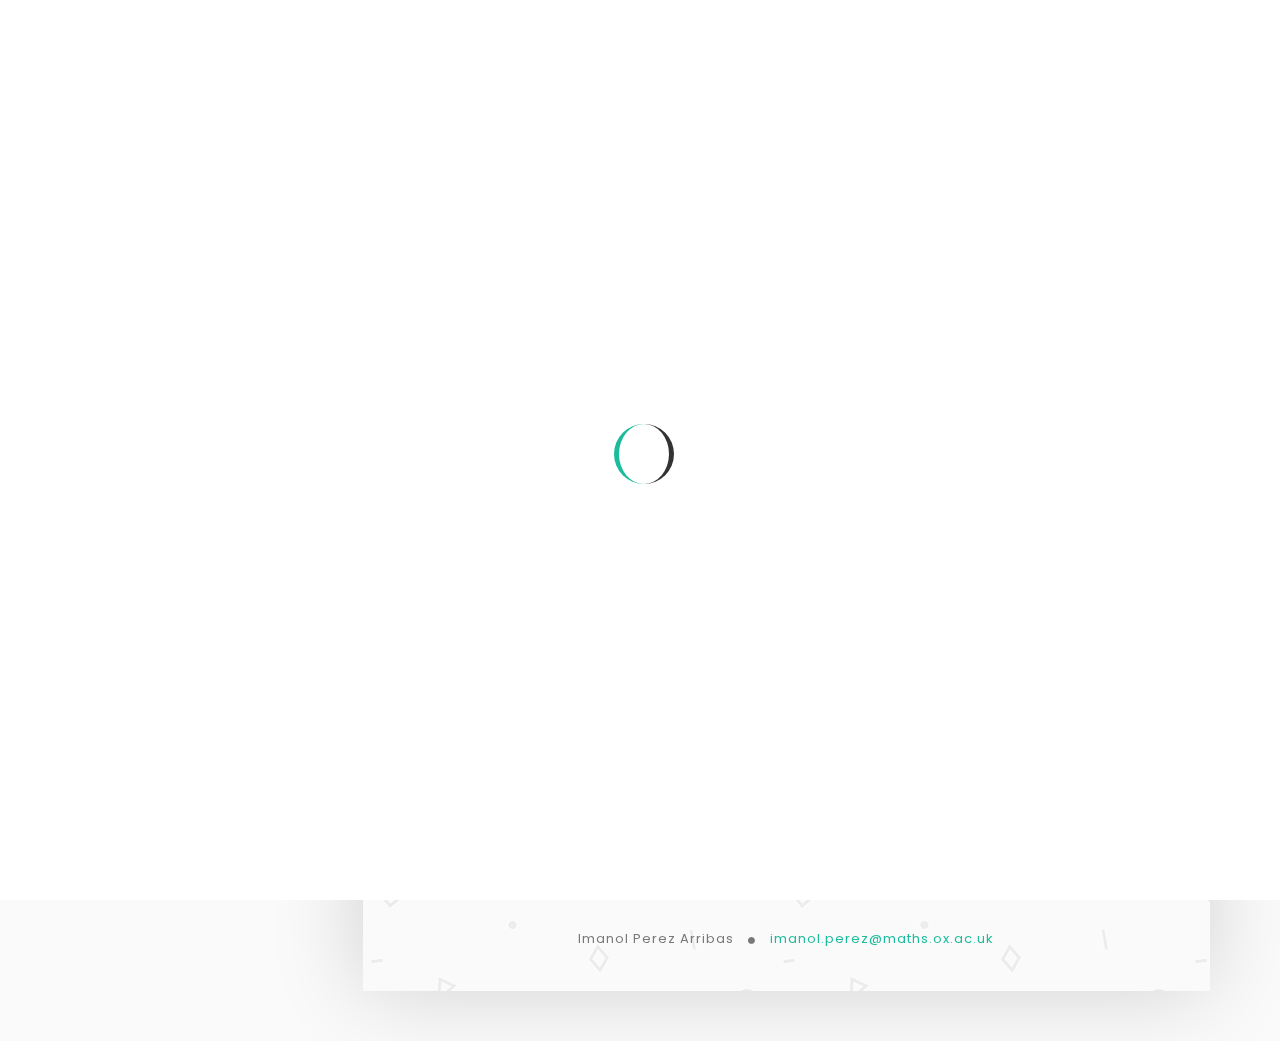
==== code.html @ 895b7f9d "Update website" ====
﻿<!DOCTYPE html>
<html lang="en">

  <head>

    <!-- Meta Tag -->
    <meta charset="UTF-8">
    <meta name="viewport" content="width=device-width, initial-scale=1.0">
    <meta http-equiv="X-UA-Compatible" content="IE=edge">

    <!-- SEO -->
    <meta name="description" content="Personal website of Imanol Perez Arribas">
    <meta name="author" content="uipasta">
    <meta name="url" content="http://www.imanolperez.com">
    <meta name="copyright" content="Imanol Perez Arribas">
    <meta name="robots" content="index,follow">


    <title>Imanol Perez Arribas</title>

    <!-- Favicon -->
    <link rel="shortcut icon" href="images/favicon/favicon.ico">
    <link rel="apple-touch-icon" sizes="144x144" type="image/x-icon" href="images/favicon/apple-touch-icon.png">

    <!-- All CSS Plugins -->
    <link rel="stylesheet" type="text/css" href="css/plugin.css">

    <!-- Main CSS Stylesheet -->
    <link rel="stylesheet" type="text/css" href="css/style.css">

    <!-- Google Web Fonts  -->
    <link rel="stylesheet" href="https://fonts.googleapis.com/css?family=Poppins:400,300,500,600,700">


    <!-- HTML5 shiv and Respond.js support IE8 or Older for HTML5 elements and media queries -->
    <!--[if lt IE 9]>
	   <script src="https://oss.maxcdn.com/html5shiv/3.7.3/html5shiv.min.js"></script>
	   <script src="https://oss.maxcdn.com/respond/1.4.2/respond.min.js"></script>
    <![endif]-->


  </head>

 <body>



	 <!-- Preloader Start -->
     <div class="preloader">
	   <div class="rounder"></div>
      </div>
      <!-- Preloader End -->




    <div id="main">
        <div class="container">
            <div class="row">


                <!-- About Me (Left Sidebar) Start -->
                <div class="col-md-3">
                  <div class="about-fixed">

                    <div class="my-pic">
                       <a href="index.html"><img src="images/pic/my-pic.png" alt=""></a>
                       <!--<a href="javascript:void(0)" class="collapsed" data-target="#menu" data-toggle="collapse"><i class="icon-menu menu"></i></a>-->

                       </div>



                     <div class="my-detail">
                         <div id="menu">
                             <ul class="menu-link">
                                 <li><a href="index.html">About</a></li>
                                 <li><a href="cv.html">CV</a></li>
                                 <li><a href="talks.html">Talks</a></li>
                                 <li><a href="code.html">Code</a></li>
                              </ul>
                         </div>
                         <div class="white-spacing">

                             <h1>Imanol Perez Arribas</h1>
                             <span>PhD in Mathematics student at the University of Oxford</span>
                         </div>

                        <ul class="social-icon">
                          <li><a href="https://www.maths.ox.ac.uk/people/imanol.perez" target="_blank" class="web"><i class="fa fa-globe"></i></a></li>
                          <li><a href="https://www.linkedin.com/in/imanolperez/" target="_blank" class="linkedin"><i class="fa fa-linkedin"></i></a></li>
                          <li><a href="https://github.com/imanolperez" target="_blank" class="github"><i class="fa fa-github"></i></a></li>
                         </ul>


                    </div>
                  </div>
                </div>
                <!-- About Me (Left Sidebar) End -->





                 <!-- Portfolio (Right Sidebar) Start -->
                 <div class="col-md-9">
                    <div class="col-md-12 page-body">
                    	<div class="row">


                            <div class="sub-title">
                           		<h2>Code</h2>
                                <a href="mailto:imanol.perez@maths.ox.ac.uk"><i class="icon-envelope"></i></a>
                             </div>


                            <div class="col-md-12 content-page">
                              <div class="col-md-12 blog-post">





                             <!-- Portfolio Start -->
                             <div>


                               <!-- Portfolio Detail Start -->
                               <div class="row portfolio" onclick="$(location).attr('href', 'signatures.html')">
                                 <div class="col-sm-6 custom-pad-1">
                                     <img src="images/code/signatures.jpg" class="img-responsive" alt="">
                                  </div>


                                 <div class="col-sm-6 custom-pad-2" style="padding: 20px;">
                                     <p>The signature of a path is a sequence of iterated integrals that lives in a tensor algebra, which
                                         in a way uniquely represents the path.</p>

                                     <p>This code computes the truncated signature of a drawn path using the library eSig.</p>


                            </div>
                           </div>
                           <!-- Portfolio Detail End -->



                         </div>
                         <!-- Portfolio End -->


                             </div>

                             </div>

                         </div>




                         </div>





                                                <!-- Footer Start -->
                                                <div class="col-md-12 page-body margin-top-50 footer">
                                                   <footer>
                                                   <ul class="menu-link">
                                                       <li><a href="index.html">About</a></li>
                                                       <li><a href="cv.html">CV</a></li>
                                                       <li><a href="talks.html">Talks</a></li>
                                                       <li><a href="code.html">Code</a></li>
                                                     </ul>

                                                   <p>Imanol Perez Arribas <i class="fa fa-circle" style="font-size: 8px; padding: 0 10px;"></i> <a href="mailto:imanol.perez@maths.ox.ac.uk">imanol.perez@maths.ox.ac.uk</a></p>



                                                  </footer>
                                                </div>
                                                <!-- Footer End -->


                                           </div>
                                           <!-- Blog Post (Right Sidebar) End -->

                                     </div>
                                  </div>
                               </div>



                             <!-- Back to Top Start -->
                             <a href="#" class="scroll-to-top"><i class="fa fa-long-arrow-up"></i></a>
                             <!-- Back to Top End -->


                             <!-- All Javascript Plugins  -->
                             <script type="text/javascript" src="js/jquery.min.js"></script>
                             <script type="text/javascript" src="js/plugin.js"></script>

                             <!-- Main Javascript File  -->
                             <script type="text/javascript" src="js/scripts.js"></script>


                            </body>
                          </html>
---- css/plugin.css ----
/* Table Of Content 

  1. Bootstrap
  2. Magnific Popup
  3. End Box
  4. Owl Carousel
  5. Font Awesome
  6. Simple Line Icons

*/



/*!
 * Bootstrap v3.3.7 (http://getbootstrap.com)
 * Copyright 2011-2016 Twitter, Inc.
 * Licensed under MIT (https://github.com/twbs/bootstrap/blob/master/LICENSE)
 *//*! normalize.css v3.0.3 | MIT License | github.com/necolas/normalize.css */html{font-family:sans-serif;-webkit-text-size-adjust:100%;-ms-text-size-adjust:100%}body{margin:0}article,aside,details,figcaption,figure,footer,header,hgroup,main,menu,nav,section,summary{display:block}audio,canvas,progress,video{display:inline-block;vertical-align:baseline}audio:not([controls]){display:none;height:0}[hidden],template{display:none}a{background-color:transparent}a:active,a:hover{outline:0}abbr[title]{border-bottom:1px dotted}b,strong{font-weight:700}dfn{font-style:italic}h1{margin:.67em 0;font-size:2em}mark{color:#000;background:#ff0}small{font-size:80%}sub,sup{position:relative;font-size:75%;line-height:0;vertical-align:baseline}sup{top:-.5em}sub{bottom:-.25em}img{border:0}svg:not(:root){overflow:hidden}figure{margin:1em 40px}hr{height:0;-webkit-box-sizing:content-box;-moz-box-sizing:content-box;box-sizing:content-box}pre{overflow:auto}code,kbd,pre,samp{font-family:monospace,monospace;font-size:1em}button,input,optgroup,select,textarea{margin:0;font:inherit;color:inherit}button{overflow:visible}button,select{text-transform:none}button,html input[type=button],input[type=reset],input[type=submit]{-webkit-appearance:button;cursor:pointer}button[disabled],html input[disabled]{cursor:default}button::-moz-focus-inner,input::-moz-focus-inner{padding:0;border:0}input{line-height:normal}input[type=checkbox],input[type=radio]{-webkit-box-sizing:border-box;-moz-box-sizing:border-box;box-sizing:border-box;padding:0}input[type=number]::-webkit-inner-spin-button,input[type=number]::-webkit-outer-spin-button{height:auto}input[type=search]{-webkit-box-sizing:content-box;-moz-box-sizing:content-box;box-sizing:content-box;-webkit-appearance:textfield}input[type=search]::-webkit-search-cancel-button,input[type=search]::-webkit-search-decoration{-webkit-appearance:none}fieldset{padding:.35em .625em .75em;margin:0 2px;border:1px solid silver}legend{padding:0;border:0}textarea{overflow:auto}optgroup{font-weight:700}table{border-spacing:0;border-collapse:collapse}td,th{padding:0}/*! Source: https://github.com/h5bp/html5-boilerplate/blob/master/src/css/main.css */@media print{*,:after,:before{color:#000!important;text-shadow:none!important;background:0 0!important;-webkit-box-shadow:none!important;box-shadow:none!important}a,a:visited{text-decoration:underline}a[href]:after{content:" (" attr(href) ")"}abbr[title]:after{content:" (" attr(title) ")"}a[href^="javascript:"]:after,a[href^="#"]:after{content:""}blockquote,pre{border:1px solid #999;page-break-inside:avoid}thead{display:table-header-group}img,tr{page-break-inside:avoid}img{max-width:100%!important}h2,h3,p{orphans:3;widows:3}h2,h3{page-break-after:avoid}.navbar{display:none}.btn>.caret,.dropup>.btn>.caret{border-top-color:#000!important}.label{border:1px solid #000}.table{border-collapse:collapse!important}.table td,.table th{background-color:#fff!important}.table-bordered td,.table-bordered th{border:1px solid #ddd!important}}@font-face{font-family:'Glyphicons Halflings';src:url(../fonts/glyphicons-halflings-regular.eot);src:url(../fonts/glyphicons-halflings-regular.eot?#iefix) format('embedded-opentype'),url(../fonts/glyphicons-halflings-regular.woff2) format('woff2'),url(../fonts/glyphicons-halflings-regular.woff) format('woff'),url(../fonts/glyphicons-halflings-regular.ttf) format('truetype'),url(../fonts/glyphicons-halflings-regular.svg#glyphicons_halflingsregular) format('svg')}.glyphicon{position:relative;top:1px;display:inline-block;font-family:'Glyphicons Halflings';font-style:normal;font-weight:400;line-height:1;-webkit-font-smoothing:antialiased;-moz-osx-font-smoothing:grayscale}.glyphicon-asterisk:before{content:"\002a"}.glyphicon-plus:before{content:"\002b"}.glyphicon-eur:before,.glyphicon-euro:before{content:"\20ac"}.glyphicon-minus:before{content:"\2212"}.glyphicon-cloud:before{content:"\2601"}.glyphicon-envelope:before{content:"\2709"}.glyphicon-pencil:before{content:"\270f"}.glyphicon-glass:before{content:"\e001"}.glyphicon-music:before{content:"\e002"}.glyphicon-search:before{content:"\e003"}.glyphicon-heart:before{content:"\e005"}.glyphicon-star:before{content:"\e006"}.glyphicon-star-empty:before{content:"\e007"}.glyphicon-user:before{content:"\e008"}.glyphicon-film:before{content:"\e009"}.glyphicon-th-large:before{content:"\e010"}.glyphicon-th:before{content:"\e011"}.glyphicon-th-list:before{content:"\e012"}.glyphicon-ok:before{content:"\e013"}.glyphicon-remove:before{content:"\e014"}.glyphicon-zoom-in:before{content:"\e015"}.glyphicon-zoom-out:before{content:"\e016"}.glyphicon-off:before{content:"\e017"}.glyphicon-signal:before{content:"\e018"}.glyphicon-cog:before{content:"\e019"}.glyphicon-trash:before{content:"\e020"}.glyphicon-home:before{content:"\e021"}.glyphicon-file:before{content:"\e022"}.glyphicon-time:before{content:"\e023"}.glyphicon-road:before{content:"\e024"}.glyphicon-download-alt:before{content:"\e025"}.glyphicon-download:before{content:"\e026"}.glyphicon-upload:before{content:"\e027"}.glyphicon-inbox:before{content:"\e028"}.glyphicon-play-circle:before{content:"\e029"}.glyphicon-repeat:before{content:"\e030"}.glyphicon-refresh:before{content:"\e031"}.glyphicon-list-alt:before{content:"\e032"}.glyphicon-lock:before{content:"\e033"}.glyphicon-flag:before{content:"\e034"}.glyphicon-headphones:before{content:"\e035"}.glyphicon-volume-off:before{content:"\e036"}.glyphicon-volume-down:before{content:"\e037"}.glyphicon-volume-up:before{content:"\e038"}.glyphicon-qrcode:before{content:"\e039"}.glyphicon-barcode:before{content:"\e040"}.glyphicon-tag:before{content:"\e041"}.glyphicon-tags:before{content:"\e042"}.glyphicon-book:before{content:"\e043"}.glyphicon-bookmark:before{content:"\e044"}.glyphicon-print:before{content:"\e045"}.glyphicon-camera:before{content:"\e046"}.glyphicon-font:before{content:"\e047"}.glyphicon-bold:before{content:"\e048"}.glyphicon-italic:before{content:"\e049"}.glyphicon-text-height:before{content:"\e050"}.glyphicon-text-width:before{content:"\e051"}.glyphicon-align-left:before{content:"\e052"}.glyphicon-align-center:before{content:"\e053"}.glyphicon-align-right:before{content:"\e054"}.glyphicon-align-justify:before{content:"\e055"}.glyphicon-list:before{content:"\e056"}.glyphicon-indent-left:before{content:"\e057"}.glyphicon-indent-right:before{content:"\e058"}.glyphicon-facetime-video:before{content:"\e059"}.glyphicon-picture:before{content:"\e060"}.glyphicon-map-marker:before{content:"\e062"}.glyphicon-adjust:before{content:"\e063"}.glyphicon-tint:before{content:"\e064"}.glyphicon-edit:before{content:"\e065"}.glyphicon-share:before{content:"\e066"}.glyphicon-check:before{content:"\e067"}.glyphicon-move:before{content:"\e068"}.glyphicon-step-backward:before{content:"\e069"}.glyphicon-fast-backward:before{content:"\e070"}.glyphicon-backward:before{content:"\e071"}.glyphicon-play:before{content:"\e072"}.glyphicon-pause:before{content:"\e073"}.glyphicon-stop:before{content:"\e074"}.glyphicon-forward:before{content:"\e075"}.glyphicon-fast-forward:before{content:"\e076"}.glyphicon-step-forward:before{content:"\e077"}.glyphicon-eject:before{content:"\e078"}.glyphicon-chevron-left:before{content:"\e079"}.glyphicon-chevron-right:before{content:"\e080"}.glyphicon-plus-sign:before{content:"\e081"}.glyphicon-minus-sign:before{content:"\e082"}.glyphicon-remove-sign:before{content:"\e083"}.glyphicon-ok-sign:before{content:"\e084"}.glyphicon-question-sign:before{content:"\e085"}.glyphicon-info-sign:before{content:"\e086"}.glyphicon-screenshot:before{content:"\e087"}.glyphicon-remove-circle:before{content:"\e088"}.glyphicon-ok-circle:before{content:"\e089"}.glyphicon-ban-circle:before{content:"\e090"}.glyphicon-arrow-left:before{content:"\e091"}.glyphicon-arrow-right:before{content:"\e092"}.glyphicon-arrow-up:before{content:"\e093"}.glyphicon-arrow-down:before{content:"\e094"}.glyphicon-share-alt:before{content:"\e095"}.glyphicon-resize-full:before{content:"\e096"}.glyphicon-resize-small:before{content:"\e097"}.glyphicon-exclamation-sign:before{content:"\e101"}.glyphicon-gift:before{content:"\e102"}.glyphicon-leaf:before{content:"\e103"}.glyphicon-fire:before{content:"\e104"}.glyphicon-eye-open:before{content:"\e105"}.glyphicon-eye-close:before{content:"\e106"}.glyphicon-warning-sign:before{content:"\e107"}.glyphicon-plane:before{content:"\e108"}.glyphicon-calendar:before{content:"\e109"}.glyphicon-random:before{content:"\e110"}.glyphicon-comment:before{content:"\e111"}.glyphicon-magnet:before{content:"\e112"}.glyphicon-chevron-up:before{content:"\e113"}.glyphicon-chevron-down:before{content:"\e114"}.glyphicon-retweet:before{content:"\e115"}.glyphicon-shopping-cart:before{content:"\e116"}.glyphicon-folder-close:before{content:"\e117"}.glyphicon-folder-open:before{content:"\e118"}.glyphicon-resize-vertical:before{content:"\e119"}.glyphicon-resize-horizontal:before{content:"\e120"}.glyphicon-hdd:before{content:"\e121"}.glyphicon-bullhorn:before{content:"\e122"}.glyphicon-bell:before{content:"\e123"}.glyphicon-certificate:before{content:"\e124"}.glyphicon-thumbs-up:before{content:"\e125"}.glyphicon-thumbs-down:before{content:"\e126"}.glyphicon-hand-right:before{content:"\e127"}.glyphicon-hand-left:before{content:"\e128"}.glyphicon-hand-up:before{content:"\e129"}.glyphicon-hand-down:before{content:"\e130"}.glyphicon-circle-arrow-right:before{content:"\e131"}.glyphicon-circle-arrow-left:before{content:"\e132"}.glyphicon-circle-arrow-up:before{content:"\e133"}.glyphicon-circle-arrow-down:before{content:"\e134"}.glyphicon-globe:before{content:"\e135"}.glyphicon-wrench:before{content:"\e136"}.glyphicon-tasks:before{content:"\e137"}.glyphicon-filter:before{content:"\e138"}.glyphicon-briefcase:before{content:"\e139"}.glyphicon-fullscreen:before{content:"\e140"}.glyphicon-dashboard:before{content:"\e141"}.glyphicon-paperclip:before{content:"\e142"}.glyphicon-heart-empty:before{content:"\e143"}.glyphicon-link:before{content:"\e144"}.glyphicon-phone:before{content:"\e145"}.glyphicon-pushpin:before{content:"\e146"}.glyphicon-usd:before{content:"\e148"}.glyphicon-gbp:before{content:"\e149"}.glyphicon-sort:before{content:"\e150"}.glyphicon-sort-by-alphabet:before{content:"\e151"}.glyphicon-sort-by-alphabet-alt:before{content:"\e152"}.glyphicon-sort-by-order:before{content:"\e153"}.glyphicon-sort-by-order-alt:before{content:"\e154"}.glyphicon-sort-by-attributes:before{content:"\e155"}.glyphicon-sort-by-attributes-alt:before{content:"\e156"}.glyphicon-unchecked:before{content:"\e157"}.glyphicon-expand:before{content:"\e158"}.glyphicon-collapse-down:before{content:"\e159"}.glyphicon-collapse-up:before{content:"\e160"}.glyphicon-log-in:before{content:"\e161"}.glyphicon-flash:before{content:"\e162"}.glyphicon-log-out:before{content:"\e163"}.glyphicon-new-window:before{content:"\e164"}.glyphicon-record:before{content:"\e165"}.glyphicon-save:before{content:"\e166"}.glyphicon-open:before{content:"\e167"}.glyphicon-saved:before{content:"\e168"}.glyphicon-import:before{content:"\e169"}.glyphicon-export:before{content:"\e170"}.glyphicon-send:before{content:"\e171"}.glyphicon-floppy-disk:before{content:"\e172"}.glyphicon-floppy-saved:before{content:"\e173"}.glyphicon-floppy-remove:before{content:"\e174"}.glyphicon-floppy-save:before{content:"\e175"}.glyphicon-floppy-open:before{content:"\e176"}.glyphicon-credit-card:before{content:"\e177"}.glyphicon-transfer:before{content:"\e178"}.glyphicon-cutlery:before{content:"\e179"}.glyphicon-header:before{content:"\e180"}.glyphicon-compressed:before{content:"\e181"}.glyphicon-earphone:before{content:"\e182"}.glyphicon-phone-alt:before{content:"\e183"}.glyphicon-tower:before{content:"\e184"}.glyphicon-stats:before{content:"\e185"}.glyphicon-sd-video:before{content:"\e186"}.glyphicon-hd-video:before{content:"\e187"}.glyphicon-subtitles:before{content:"\e188"}.glyphicon-sound-stereo:before{content:"\e189"}.glyphicon-sound-dolby:before{content:"\e190"}.glyphicon-sound-5-1:before{content:"\e191"}.glyphicon-sound-6-1:before{content:"\e192"}.glyphicon-sound-7-1:before{content:"\e193"}.glyphicon-copyright-mark:before{content:"\e194"}.glyphicon-registration-mark:before{content:"\e195"}.glyphicon-cloud-download:before{content:"\e197"}.glyphicon-cloud-upload:before{content:"\e198"}.glyphicon-tree-conifer:before{content:"\e199"}.glyphicon-tree-deciduous:before{content:"\e200"}.glyphicon-cd:before{content:"\e201"}.glyphicon-save-file:before{content:"\e202"}.glyphicon-open-file:before{content:"\e203"}.glyphicon-level-up:before{content:"\e204"}.glyphicon-copy:before{content:"\e205"}.glyphicon-paste:before{content:"\e206"}.glyphicon-alert:before{content:"\e209"}.glyphicon-equalizer:before{content:"\e210"}.glyphicon-king:before{content:"\e211"}.glyphicon-queen:before{content:"\e212"}.glyphicon-pawn:before{content:"\e213"}.glyphicon-bishop:before{content:"\e214"}.glyphicon-knight:before{content:"\e215"}.glyphicon-baby-formula:before{content:"\e216"}.glyphicon-tent:before{content:"\26fa"}.glyphicon-blackboard:before{content:"\e218"}.glyphicon-bed:before{content:"\e219"}.glyphicon-apple:before{content:"\f8ff"}.glyphicon-erase:before{content:"\e221"}.glyphicon-hourglass:before{content:"\231b"}.glyphicon-lamp:before{content:"\e223"}.glyphicon-duplicate:before{content:"\e224"}.glyphicon-piggy-bank:before{content:"\e225"}.glyphicon-scissors:before{content:"\e226"}.glyphicon-bitcoin:before{content:"\e227"}.glyphicon-btc:before{content:"\e227"}.glyphicon-xbt:before{content:"\e227"}.glyphicon-yen:before{content:"\00a5"}.glyphicon-jpy:before{content:"\00a5"}.glyphicon-ruble:before{content:"\20bd"}.glyphicon-rub:before{content:"\20bd"}.glyphicon-scale:before{content:"\e230"}.glyphicon-ice-lolly:before{content:"\e231"}.glyphicon-ice-lolly-tasted:before{content:"\e232"}.glyphicon-education:before{content:"\e233"}.glyphicon-option-horizontal:before{content:"\e234"}.glyphicon-option-vertical:before{content:"\e235"}.glyphicon-menu-hamburger:before{content:"\e236"}.glyphicon-modal-window:before{content:"\e237"}.glyphicon-oil:before{content:"\e238"}.glyphicon-grain:before{content:"\e239"}.glyphicon-sunglasses:before{content:"\e240"}.glyphicon-text-size:before{content:"\e241"}.glyphicon-text-color:before{content:"\e242"}.glyphicon-text-background:before{content:"\e243"}.glyphicon-object-align-top:before{content:"\e244"}.glyphicon-object-align-bottom:before{content:"\e245"}.glyphicon-object-align-horizontal:before{content:"\e246"}.glyphicon-object-align-left:before{content:"\e247"}.glyphicon-object-align-vertical:before{content:"\e248"}.glyphicon-object-align-right:before{content:"\e249"}.glyphicon-triangle-right:before{content:"\e250"}.glyphicon-triangle-left:before{content:"\e251"}.glyphicon-triangle-bottom:before{content:"\e252"}.glyphicon-triangle-top:before{content:"\e253"}.glyphicon-console:before{content:"\e254"}.glyphicon-superscript:before{content:"\e255"}.glyphicon-subscript:before{content:"\e256"}.glyphicon-menu-left:before{content:"\e257"}.glyphicon-menu-right:before{content:"\e258"}.glyphicon-menu-down:before{content:"\e259"}.glyphicon-menu-up:before{content:"\e260"}*{-webkit-box-sizing:border-box;-moz-box-sizing:border-box;box-sizing:border-box}:after,:before{-webkit-box-sizing:border-box;-moz-box-sizing:border-box;box-sizing:border-box}html{font-size:10px;-webkit-tap-highlight-color:rgba(0,0,0,0)}body{font-family:"Helvetica Neue",Helvetica,Arial,sans-serif;font-size:14px;line-height:1.42857143;color:#333;background-color:#fff}button,input,select,textarea{font-family:inherit;font-size:inherit;line-height:inherit}a{color:#337ab7;text-decoration:none}a:focus,a:hover{color:#23527c;text-decoration:underline}a:focus{outline:5px auto -webkit-focus-ring-color;outline-offset:-2px}figure{margin:0}img{vertical-align:middle}.carousel-inner>.item>a>img,.carousel-inner>.item>img,.img-responsive,.thumbnail a>img,.thumbnail>img{display:block;max-width:100%;height:auto}.img-rounded{border-radius:6px}.img-thumbnail{display:inline-block;max-width:100%;height:auto;padding:4px;line-height:1.42857143;background-color:#fff;border:1px solid #ddd;border-radius:4px;-webkit-transition:all .2s ease-in-out;-o-transition:all .2s ease-in-out;transition:all .2s ease-in-out}.img-circle{border-radius:50%}hr{margin-top:20px;margin-bottom:20px;border:0;border-top:1px solid #eee}.sr-only{position:absolute;width:1px;height:1px;padding:0;margin:-1px;overflow:hidden;clip:rect(0,0,0,0);border:0}.sr-only-focusable:active,.sr-only-focusable:focus{position:static;width:auto;height:auto;margin:0;overflow:visible;clip:auto}[role=button]{cursor:pointer}.h1,.h2,.h3,.h4,.h5,.h6,h1,h2,h3,h4,h5,h6{font-family:inherit;font-weight:500;line-height:1.1;color:inherit}.h1 .small,.h1 small,.h2 .small,.h2 small,.h3 .small,.h3 small,.h4 .small,.h4 small,.h5 .small,.h5 small,.h6 .small,.h6 small,h1 .small,h1 small,h2 .small,h2 small,h3 .small,h3 small,h4 .small,h4 small,h5 .small,h5 small,h6 .small,h6 small{font-weight:400;line-height:1;color:#777}.h1,.h2,.h3,h1,h2,h3{margin-top:20px;margin-bottom:10px}.h1 .small,.h1 small,.h2 .small,.h2 small,.h3 .small,.h3 small,h1 .small,h1 small,h2 .small,h2 small,h3 .small,h3 small{font-size:65%}.h4,.h5,.h6,h4,h5,h6{margin-top:10px;margin-bottom:10px}.h4 .small,.h4 small,.h5 .small,.h5 small,.h6 .small,.h6 small,h4 .small,h4 small,h5 .small,h5 small,h6 .small,h6 small{font-size:75%}.h1,h1{font-size:36px}.h2,h2{font-size:30px}.h3,h3{font-size:24px}.h4,h4{font-size:18px}.h5,h5{font-size:14px}.h6,h6{font-size:12px}p{margin:0 0 10px}.lead{margin-bottom:20px;font-size:16px;font-weight:300;line-height:1.4}@media (min-width:768px){.lead{font-size:21px}}.small,small{font-size:85%}.mark,mark{padding:.2em;background-color:#fcf8e3}.text-left{text-align:left}.text-right{text-align:right}.text-center{text-align:center}.text-justify{text-align:justify}.text-nowrap{white-space:nowrap}.text-lowercase{text-transform:lowercase}.text-uppercase{text-transform:uppercase}.text-capitalize{text-transform:capitalize}.text-muted{color:#777}.text-primary{color:#337ab7}a.text-primary:focus,a.text-primary:hover{color:#286090}.text-success{color:#3c763d}a.text-success:focus,a.text-success:hover{color:#2b542c}.text-info{color:#31708f}a.text-info:focus,a.text-info:hover{color:#245269}.text-warning{color:#8a6d3b}a.text-warning:focus,a.text-warning:hover{color:#66512c}.text-danger{color:#a94442}a.text-danger:focus,a.text-danger:hover{color:#843534}.bg-primary{color:#fff;background-color:#337ab7}a.bg-primary:focus,a.bg-primary:hover{background-color:#286090}.bg-success{background-color:#dff0d8}a.bg-success:focus,a.bg-success:hover{background-color:#c1e2b3}.bg-info{background-color:#d9edf7}a.bg-info:focus,a.bg-info:hover{background-color:#afd9ee}.bg-warning{background-color:#fcf8e3}a.bg-warning:focus,a.bg-warning:hover{background-color:#f7ecb5}.bg-danger{background-color:#f2dede}a.bg-danger:focus,a.bg-danger:hover{background-color:#e4b9b9}.page-header{padding-bottom:9px;margin:40px 0 20px;border-bottom:1px solid #eee}ol,ul{margin-top:0;margin-bottom:10px}ol ol,ol ul,ul ol,ul ul{margin-bottom:0}.list-unstyled{padding-left:0;list-style:none}.list-inline{padding-left:0;margin-left:-5px;list-style:none}.list-inline>li{display:inline-block;padding-right:5px;padding-left:5px}dl{margin-top:0;margin-bottom:20px}dd,dt{line-height:1.42857143}dt{font-weight:700}dd{margin-left:0}@media (min-width:768px){.dl-horizontal dt{float:left;width:160px;overflow:hidden;clear:left;text-align:right;text-overflow:ellipsis;white-space:nowrap}.dl-horizontal dd{margin-left:180px}}abbr[data-original-title],abbr[title]{cursor:help;border-bottom:1px dotted #777}.initialism{font-size:90%;text-transform:uppercase}blockquote{padding:10px 20px;margin:0 0 20px;font-size:17.5px;border-left:5px solid #eee}blockquote ol:last-child,blockquote p:last-child,blockquote ul:last-child{margin-bottom:0}blockquote .small,blockquote footer,blockquote small{display:block;font-size:80%;line-height:1.42857143;color:#777}blockquote .small:before,blockquote footer:before,blockquote small:before{content:'\2014 \00A0'}.blockquote-reverse,blockquote.pull-right{padding-right:15px;padding-left:0;text-align:right;border-right:5px solid #eee;border-left:0}.blockquote-reverse .small:before,.blockquote-reverse footer:before,.blockquote-reverse small:before,blockquote.pull-right .small:before,blockquote.pull-right footer:before,blockquote.pull-right small:before{content:''}.blockquote-reverse .small:after,.blockquote-reverse footer:after,.blockquote-reverse small:after,blockquote.pull-right .small:after,blockquote.pull-right footer:after,blockquote.pull-right small:after{content:'\00A0 \2014'}address{margin-bottom:20px;font-style:normal;line-height:1.42857143}code,kbd,pre,samp{font-family:Menlo,Monaco,Consolas,"Courier New",monospace}code{padding:2px 4px;font-size:90%;color:#c7254e;background-color:#f9f2f4;border-radius:4px}kbd{padding:2px 4px;font-size:90%;color:#fff;background-color:#333;border-radius:3px;-webkit-box-shadow:inset 0 -1px 0 rgba(0,0,0,.25);box-shadow:inset 0 -1px 0 rgba(0,0,0,.25)}kbd kbd{padding:0;font-size:100%;font-weight:700;-webkit-box-shadow:none;box-shadow:none}pre{display:block;padding:9.5px;margin:0 0 10px;font-size:13px;line-height:1.42857143;color:#333;word-break:break-all;word-wrap:break-word;background-color:#f5f5f5;border:1px solid #ccc;border-radius:4px}pre code{padding:0;font-size:inherit;color:inherit;white-space:pre-wrap;background-color:transparent;border-radius:0}.pre-scrollable{max-height:340px;overflow-y:scroll}.container{padding-right:15px;padding-left:15px;margin-right:auto;margin-left:auto}@media (min-width:768px){.container{width:750px}}@media (min-width:992px){.container{width:970px}}@media (min-width:1200px){.container{width:1170px}}.container-fluid{padding-right:15px;padding-left:15px;margin-right:auto;margin-left:auto}.row{margin-right:-15px;margin-left:-15px}.col-lg-1,.col-lg-10,.col-lg-11,.col-lg-12,.col-lg-2,.col-lg-3,.col-lg-4,.col-lg-5,.col-lg-6,.col-lg-7,.col-lg-8,.col-lg-9,.col-md-1,.col-md-10,.col-md-11,.col-md-12,.col-md-2,.col-md-3,.col-md-4,.col-md-5,.col-md-6,.col-md-7,.col-md-8,.col-md-9,.col-sm-1,.col-sm-10,.col-sm-11,.col-sm-12,.col-sm-2,.col-sm-3,.col-sm-4,.col-sm-5,.col-sm-6,.col-sm-7,.col-sm-8,.col-sm-9,.col-xs-1,.col-xs-10,.col-xs-11,.col-xs-12,.col-xs-2,.col-xs-3,.col-xs-4,.col-xs-5,.col-xs-6,.col-xs-7,.col-xs-8,.col-xs-9{position:relative;min-height:1px;padding-right:15px;padding-left:15px}.col-xs-1,.col-xs-10,.col-xs-11,.col-xs-12,.col-xs-2,.col-xs-3,.col-xs-4,.col-xs-5,.col-xs-6,.col-xs-7,.col-xs-8,.col-xs-9{float:left}.col-xs-12{width:100%}.col-xs-11{width:91.66666667%}.col-xs-10{width:83.33333333%}.col-xs-9{width:75%}.col-xs-8{width:66.66666667%}.col-xs-7{width:58.33333333%}.col-xs-6{width:50%}.col-xs-5{width:41.66666667%}.col-xs-4{width:33.33333333%}.col-xs-3{width:25%}.col-xs-2{width:16.66666667%}.col-xs-1{width:8.33333333%}.col-xs-pull-12{right:100%}.col-xs-pull-11{right:91.66666667%}.col-xs-pull-10{right:83.33333333%}.col-xs-pull-9{right:75%}.col-xs-pull-8{right:66.66666667%}.col-xs-pull-7{right:58.33333333%}.col-xs-pull-6{right:50%}.col-xs-pull-5{right:41.66666667%}.col-xs-pull-4{right:33.33333333%}.col-xs-pull-3{right:25%}.col-xs-pull-2{right:16.66666667%}.col-xs-pull-1{right:8.33333333%}.col-xs-pull-0{right:auto}.col-xs-push-12{left:100%}.col-xs-push-11{left:91.66666667%}.col-xs-push-10{left:83.33333333%}.col-xs-push-9{left:75%}.col-xs-push-8{left:66.66666667%}.col-xs-push-7{left:58.33333333%}.col-xs-push-6{left:50%}.col-xs-push-5{left:41.66666667%}.col-xs-push-4{left:33.33333333%}.col-xs-push-3{left:25%}.col-xs-push-2{left:16.66666667%}.col-xs-push-1{left:8.33333333%}.col-xs-push-0{left:auto}.col-xs-offset-12{margin-left:100%}.col-xs-offset-11{margin-left:91.66666667%}.col-xs-offset-10{margin-left:83.33333333%}.col-xs-offset-9{margin-left:75%}.col-xs-offset-8{margin-left:66.66666667%}.col-xs-offset-7{margin-left:58.33333333%}.col-xs-offset-6{margin-left:50%}.col-xs-offset-5{margin-left:41.66666667%}.col-xs-offset-4{margin-left:33.33333333%}.col-xs-offset-3{margin-left:25%}.col-xs-offset-2{margin-left:16.66666667%}.col-xs-offset-1{margin-left:8.33333333%}.col-xs-offset-0{margin-left:0}@media (min-width:768px){.col-sm-1,.col-sm-10,.col-sm-11,.col-sm-12,.col-sm-2,.col-sm-3,.col-sm-4,.col-sm-5,.col-sm-6,.col-sm-7,.col-sm-8,.col-sm-9{float:left}.col-sm-12{width:100%}.col-sm-11{width:91.66666667%}.col-sm-10{width:83.33333333%}.col-sm-9{width:75%}.col-sm-8{width:66.66666667%}.col-sm-7{width:58.33333333%}.col-sm-6{width:50%}.col-sm-5{width:41.66666667%}.col-sm-4{width:33.33333333%}.col-sm-3{width:25%}.col-sm-2{width:16.66666667%}.col-sm-1{width:8.33333333%}.col-sm-pull-12{right:100%}.col-sm-pull-11{right:91.66666667%}.col-sm-pull-10{right:83.33333333%}.col-sm-pull-9{right:75%}.col-sm-pull-8{right:66.66666667%}.col-sm-pull-7{right:58.33333333%}.col-sm-pull-6{right:50%}.col-sm-pull-5{right:41.66666667%}.col-sm-pull-4{right:33.33333333%}.col-sm-pull-3{right:25%}.col-sm-pull-2{right:16.66666667%}.col-sm-pull-1{right:8.33333333%}.col-sm-pull-0{right:auto}.col-sm-push-12{left:100%}.col-sm-push-11{left:91.66666667%}.col-sm-push-10{left:83.33333333%}.col-sm-push-9{left:75%}.col-sm-push-8{left:66.66666667%}.col-sm-push-7{left:58.33333333%}.col-sm-push-6{left:50%}.col-sm-push-5{left:41.66666667%}.col-sm-push-4{left:33.33333333%}.col-sm-push-3{left:25%}.col-sm-push-2{left:16.66666667%}.col-sm-push-1{left:8.33333333%}.col-sm-push-0{left:auto}.col-sm-offset-12{margin-left:100%}.col-sm-offset-11{margin-left:91.66666667%}.col-sm-offset-10{margin-left:83.33333333%}.col-sm-offset-9{margin-left:75%}.col-sm-offset-8{margin-left:66.66666667%}.col-sm-offset-7{margin-left:58.33333333%}.col-sm-offset-6{margin-left:50%}.col-sm-offset-5{margin-left:41.66666667%}.col-sm-offset-4{margin-left:33.33333333%}.col-sm-offset-3{margin-left:25%}.col-sm-offset-2{margin-left:16.66666667%}.col-sm-offset-1{margin-left:8.33333333%}.col-sm-offset-0{margin-left:0}}@media (min-width:992px){.col-md-1,.col-md-10,.col-md-11,.col-md-12,.col-md-2,.col-md-3,.col-md-4,.col-md-5,.col-md-6,.col-md-7,.col-md-8,.col-md-9{float:left}.col-md-12{width:100%}.col-md-11{width:91.66666667%}.col-md-10{width:83.33333333%}.col-md-9{width:75%}.col-md-8{width:66.66666667%}.col-md-7{width:58.33333333%}.col-md-6{width:50%}.col-md-5{width:41.66666667%}.col-md-4{width:33.33333333%}.col-md-3{width:25%}.col-md-2{width:16.66666667%}.col-md-1{width:8.33333333%}.col-md-pull-12{right:100%}.col-md-pull-11{right:91.66666667%}.col-md-pull-10{right:83.33333333%}.col-md-pull-9{right:75%}.col-md-pull-8{right:66.66666667%}.col-md-pull-7{right:58.33333333%}.col-md-pull-6{right:50%}.col-md-pull-5{right:41.66666667%}.col-md-pull-4{right:33.33333333%}.col-md-pull-3{right:25%}.col-md-pull-2{right:16.66666667%}.col-md-pull-1{right:8.33333333%}.col-md-pull-0{right:auto}.col-md-push-12{left:100%}.col-md-push-11{left:91.66666667%}.col-md-push-10{left:83.33333333%}.col-md-push-9{left:75%}.col-md-push-8{left:66.66666667%}.col-md-push-7{left:58.33333333%}.col-md-push-6{left:50%}.col-md-push-5{left:41.66666667%}.col-md-push-4{left:33.33333333%}.col-md-push-3{left:25%}.col-md-push-2{left:16.66666667%}.col-md-push-1{left:8.33333333%}.col-md-push-0{left:auto}.col-md-offset-12{margin-left:100%}.col-md-offset-11{margin-left:91.66666667%}.col-md-offset-10{margin-left:83.33333333%}.col-md-offset-9{margin-left:75%}.col-md-offset-8{margin-left:66.66666667%}.col-md-offset-7{margin-left:58.33333333%}.col-md-offset-6{margin-left:50%}.col-md-offset-5{margin-left:41.66666667%}.col-md-offset-4{margin-left:33.33333333%}.col-md-offset-3{margin-left:25%}.col-md-offset-2{margin-left:16.66666667%}.col-md-offset-1{margin-left:8.33333333%}.col-md-offset-0{margin-left:0}}@media (min-width:1200px){.col-lg-1,.col-lg-10,.col-lg-11,.col-lg-12,.col-lg-2,.col-lg-3,.col-lg-4,.col-lg-5,.col-lg-6,.col-lg-7,.col-lg-8,.col-lg-9{float:left}.col-lg-12{width:100%}.col-lg-11{width:91.66666667%}.col-lg-10{width:83.33333333%}.col-lg-9{width:75%}.col-lg-8{width:66.66666667%}.col-lg-7{width:58.33333333%}.col-lg-6{width:50%}.col-lg-5{width:41.66666667%}.col-lg-4{width:33.33333333%}.col-lg-3{width:25%}.col-lg-2{width:16.66666667%}.col-lg-1{width:8.33333333%}.col-lg-pull-12{right:100%}.col-lg-pull-11{right:91.66666667%}.col-lg-pull-10{right:83.33333333%}.col-lg-pull-9{right:75%}.col-lg-pull-8{right:66.66666667%}.col-lg-pull-7{right:58.33333333%}.col-lg-pull-6{right:50%}.col-lg-pull-5{right:41.66666667%}.col-lg-pull-4{right:33.33333333%}.col-lg-pull-3{right:25%}.col-lg-pull-2{right:16.66666667%}.col-lg-pull-1{right:8.33333333%}.col-lg-pull-0{right:auto}.col-lg-push-12{left:100%}.col-lg-push-11{left:91.66666667%}.col-lg-push-10{left:83.33333333%}.col-lg-push-9{left:75%}.col-lg-push-8{left:66.66666667%}.col-lg-push-7{left:58.33333333%}.col-lg-push-6{left:50%}.col-lg-push-5{left:41.66666667%}.col-lg-push-4{left:33.33333333%}.col-lg-push-3{left:25%}.col-lg-push-2{left:16.66666667%}.col-lg-push-1{left:8.33333333%}.col-lg-push-0{left:auto}.col-lg-offset-12{margin-left:100%}.col-lg-offset-11{margin-left:91.66666667%}.col-lg-offset-10{margin-left:83.33333333%}.col-lg-offset-9{margin-left:75%}.col-lg-offset-8{margin-left:66.66666667%}.col-lg-offset-7{margin-left:58.33333333%}.col-lg-offset-6{margin-left:50%}.col-lg-offset-5{margin-left:41.66666667%}.col-lg-offset-4{margin-left:33.33333333%}.col-lg-offset-3{margin-left:25%}.col-lg-offset-2{margin-left:16.66666667%}.col-lg-offset-1{margin-left:8.33333333%}.col-lg-offset-0{margin-left:0}}table{background-color:transparent}caption{padding-top:8px;padding-bottom:8px;color:#777;text-align:left}th{text-align:left}.table{width:100%;max-width:100%;margin-bottom:20px}.table>tbody>tr>td,.table>tbody>tr>th,.table>tfoot>tr>td,.table>tfoot>tr>th,.table>thead>tr>td,.table>thead>tr>th{padding:8px;line-height:1.42857143;vertical-align:top;border-top:1px solid #ddd}.table>thead>tr>th{vertical-align:bottom;border-bottom:2px solid #ddd}.table>caption+thead>tr:first-child>td,.table>caption+thead>tr:first-child>th,.table>colgroup+thead>tr:first-child>td,.table>colgroup+thead>tr:first-child>th,.table>thead:first-child>tr:first-child>td,.table>thead:first-child>tr:first-child>th{border-top:0}.table>tbody+tbody{border-top:2px solid #ddd}.table .table{background-color:#fff}.table-condensed>tbody>tr>td,.table-condensed>tbody>tr>th,.table-condensed>tfoot>tr>td,.table-condensed>tfoot>tr>th,.table-condensed>thead>tr>td,.table-condensed>thead>tr>th{padding:5px}.table-bordered{border:1px solid #ddd}.table-bordered>tbody>tr>td,.table-bordered>tbody>tr>th,.table-bordered>tfoot>tr>td,.table-bordered>tfoot>tr>th,.table-bordered>thead>tr>td,.table-bordered>thead>tr>th{border:1px solid #ddd}.table-bordered>thead>tr>td,.table-bordered>thead>tr>th{border-bottom-width:2px}.table-striped>tbody>tr:nth-of-type(odd){background-color:#f9f9f9}.table-hover>tbody>tr:hover{background-color:#f5f5f5}table col[class*=col-]{position:static;display:table-column;float:none}table td[class*=col-],table th[class*=col-]{position:static;display:table-cell;float:none}.table>tbody>tr.active>td,.table>tbody>tr.active>th,.table>tbody>tr>td.active,.table>tbody>tr>th.active,.table>tfoot>tr.active>td,.table>tfoot>tr.active>th,.table>tfoot>tr>td.active,.table>tfoot>tr>th.active,.table>thead>tr.active>td,.table>thead>tr.active>th,.table>thead>tr>td.active,.table>thead>tr>th.active{background-color:#f5f5f5}.table-hover>tbody>tr.active:hover>td,.table-hover>tbody>tr.active:hover>th,.table-hover>tbody>tr:hover>.active,.table-hover>tbody>tr>td.active:hover,.table-hover>tbody>tr>th.active:hover{background-color:#e8e8e8}.table>tbody>tr.success>td,.table>tbody>tr.success>th,.table>tbody>tr>td.success,.table>tbody>tr>th.success,.table>tfoot>tr.success>td,.table>tfoot>tr.success>th,.table>tfoot>tr>td.success,.table>tfoot>tr>th.success,.table>thead>tr.success>td,.table>thead>tr.success>th,.table>thead>tr>td.success,.table>thead>tr>th.success{background-color:#dff0d8}.table-hover>tbody>tr.success:hover>td,.table-hover>tbody>tr.success:hover>th,.table-hover>tbody>tr:hover>.success,.table-hover>tbody>tr>td.success:hover,.table-hover>tbody>tr>th.success:hover{background-color:#d0e9c6}.table>tbody>tr.info>td,.table>tbody>tr.info>th,.table>tbody>tr>td.info,.table>tbody>tr>th.info,.table>tfoot>tr.info>td,.table>tfoot>tr.info>th,.table>tfoot>tr>td.info,.table>tfoot>tr>th.info,.table>thead>tr.info>td,.table>thead>tr.info>th,.table>thead>tr>td.info,.table>thead>tr>th.info{background-color:#d9edf7}.table-hover>tbody>tr.info:hover>td,.table-hover>tbody>tr.info:hover>th,.table-hover>tbody>tr:hover>.info,.table-hover>tbody>tr>td.info:hover,.table-hover>tbody>tr>th.info:hover{background-color:#c4e3f3}.table>tbody>tr.warning>td,.table>tbody>tr.warning>th,.table>tbody>tr>td.warning,.table>tbody>tr>th.warning,.table>tfoot>tr.warning>td,.table>tfoot>tr.warning>th,.table>tfoot>tr>td.warning,.table>tfoot>tr>th.warning,.table>thead>tr.warning>td,.table>thead>tr.warning>th,.table>thead>tr>td.warning,.table>thead>tr>th.warning{background-color:#fcf8e3}.table-hover>tbody>tr.warning:hover>td,.table-hover>tbody>tr.warning:hover>th,.table-hover>tbody>tr:hover>.warning,.table-hover>tbody>tr>td.warning:hover,.table-hover>tbody>tr>th.warning:hover{background-color:#faf2cc}.table>tbody>tr.danger>td,.table>tbody>tr.danger>th,.table>tbody>tr>td.danger,.table>tbody>tr>th.danger,.table>tfoot>tr.danger>td,.table>tfoot>tr.danger>th,.table>tfoot>tr>td.danger,.table>tfoot>tr>th.danger,.table>thead>tr.danger>td,.table>thead>tr.danger>th,.table>thead>tr>td.danger,.table>thead>tr>th.danger{background-color:#f2dede}.table-hover>tbody>tr.danger:hover>td,.table-hover>tbody>tr.danger:hover>th,.table-hover>tbody>tr:hover>.danger,.table-hover>tbody>tr>td.danger:hover,.table-hover>tbody>tr>th.danger:hover{background-color:#ebcccc}.table-responsive{min-height:.01%;overflow-x:auto}@media screen and (max-width:767px){.table-responsive{width:100%;margin-bottom:15px;overflow-y:hidden;-ms-overflow-style:-ms-autohiding-scrollbar;border:1px solid #ddd}.table-responsive>.table{margin-bottom:0}.table-responsive>.table>tbody>tr>td,.table-responsive>.table>tbody>tr>th,.table-responsive>.table>tfoot>tr>td,.table-responsive>.table>tfoot>tr>th,.table-responsive>.table>thead>tr>td,.table-responsive>.table>thead>tr>th{white-space:nowrap}.table-responsive>.table-bordered{border:0}.table-responsive>.table-bordered>tbody>tr>td:first-child,.table-responsive>.table-bordered>tbody>tr>th:first-child,.table-responsive>.table-bordered>tfoot>tr>td:first-child,.table-responsive>.table-bordered>tfoot>tr>th:first-child,.table-responsive>.table-bordered>thead>tr>td:first-child,.table-responsive>.table-bordered>thead>tr>th:first-child{border-left:0}.table-responsive>.table-bordered>tbody>tr>td:last-child,.table-responsive>.table-bordered>tbody>tr>th:last-child,.table-responsive>.table-bordered>tfoot>tr>td:last-child,.table-responsive>.table-bordered>tfoot>tr>th:last-child,.table-responsive>.table-bordered>thead>tr>td:last-child,.table-responsive>.table-bordered>thead>tr>th:last-child{border-right:0}.table-responsive>.table-bordered>tbody>tr:last-child>td,.table-responsive>.table-bordered>tbody>tr:last-child>th,.table-responsive>.table-bordered>tfoot>tr:last-child>td,.table-responsive>.table-bordered>tfoot>tr:last-child>th{border-bottom:0}}fieldset{min-width:0;padding:0;margin:0;border:0}legend{display:block;width:100%;padding:0;margin-bottom:20px;font-size:21px;line-height:inherit;color:#333;border:0;border-bottom:1px solid #e5e5e5}label{display:inline-block;max-width:100%;margin-bottom:5px;font-weight:700}input[type=search]{-webkit-box-sizing:border-box;-moz-box-sizing:border-box;box-sizing:border-box}input[type=checkbox],input[type=radio]{margin:4px 0 0;margin-top:1px\9;line-height:normal}input[type=file]{display:block}input[type=range]{display:block;width:100%}select[multiple],select[size]{height:auto}input[type=file]:focus,input[type=checkbox]:focus,input[type=radio]:focus{outline:5px auto -webkit-focus-ring-color;outline-offset:-2px}output{display:block;padding-top:7px;font-size:14px;line-height:1.42857143;color:#555}.form-control{display:block;width:100%;height:34px;padding:6px 12px;font-size:14px;line-height:1.42857143;color:#555;background-color:#fff;background-image:none;border:1px solid #ccc;border-radius:4px;-webkit-box-shadow:inset 0 1px 1px rgba(0,0,0,.075);box-shadow:inset 0 1px 1px rgba(0,0,0,.075);-webkit-transition:border-color ease-in-out .15s,-webkit-box-shadow ease-in-out .15s;-o-transition:border-color ease-in-out .15s,box-shadow ease-in-out .15s;transition:border-color ease-in-out .15s,box-shadow ease-in-out .15s}.form-control:focus{border-color:#66afe9;outline:0;-webkit-box-shadow:inset 0 1px 1px rgba(0,0,0,.075),0 0 8px rgba(102,175,233,.6);box-shadow:inset 0 1px 1px rgba(0,0,0,.075),0 0 8px rgba(102,175,233,.6)}.form-control::-moz-placeholder{color:#999;opacity:1}.form-control:-ms-input-placeholder{color:#999}.form-control::-webkit-input-placeholder{color:#999}.form-control::-ms-expand{background-color:transparent;border:0}.form-control[disabled],.form-control[readonly],fieldset[disabled] .form-control{background-color:#eee;opacity:1}.form-control[disabled],fieldset[disabled] .form-control{cursor:not-allowed}textarea.form-control{height:auto}input[type=search]{-webkit-appearance:none}@media screen and (-webkit-min-device-pixel-ratio:0){input[type=date].form-control,input[type=time].form-control,input[type=datetime-local].form-control,input[type=month].form-control{line-height:34px}.input-group-sm input[type=date],.input-group-sm input[type=time],.input-group-sm input[type=datetime-local],.input-group-sm input[type=month],input[type=date].input-sm,input[type=time].input-sm,input[type=datetime-local].input-sm,input[type=month].input-sm{line-height:30px}.input-group-lg input[type=date],.input-group-lg input[type=time],.input-group-lg input[type=datetime-local],.input-group-lg input[type=month],input[type=date].input-lg,input[type=time].input-lg,input[type=datetime-local].input-lg,input[type=month].input-lg{line-height:46px}}.form-group{margin-bottom:15px}.checkbox,.radio{position:relative;display:block;margin-top:10px;margin-bottom:10px}.checkbox label,.radio label{min-height:20px;padding-left:20px;margin-bottom:0;font-weight:400;cursor:pointer}.checkbox input[type=checkbox],.checkbox-inline input[type=checkbox],.radio input[type=radio],.radio-inline input[type=radio]{position:absolute;margin-top:4px\9;margin-left:-20px}.checkbox+.checkbox,.radio+.radio{margin-top:-5px}.checkbox-inline,.radio-inline{position:relative;display:inline-block;padding-left:20px;margin-bottom:0;font-weight:400;vertical-align:middle;cursor:pointer}.checkbox-inline+.checkbox-inline,.radio-inline+.radio-inline{margin-top:0;margin-left:10px}fieldset[disabled] input[type=checkbox],fieldset[disabled] input[type=radio],input[type=checkbox].disabled,input[type=checkbox][disabled],input[type=radio].disabled,input[type=radio][disabled]{cursor:not-allowed}.checkbox-inline.disabled,.radio-inline.disabled,fieldset[disabled] .checkbox-inline,fieldset[disabled] .radio-inline{cursor:not-allowed}.checkbox.disabled label,.radio.disabled label,fieldset[disabled] .checkbox label,fieldset[disabled] .radio label{cursor:not-allowed}.form-control-static{min-height:34px;padding-top:7px;padding-bottom:7px;margin-bottom:0}.form-control-static.input-lg,.form-control-static.input-sm{padding-right:0;padding-left:0}.input-sm{height:30px;padding:5px 10px;font-size:12px;line-height:1.5;border-radius:3px}select.input-sm{height:30px;line-height:30px}select[multiple].input-sm,textarea.input-sm{height:auto}.form-group-sm .form-control{height:30px;padding:5px 10px;font-size:12px;line-height:1.5;border-radius:3px}.form-group-sm select.form-control{height:30px;line-height:30px}.form-group-sm select[multiple].form-control,.form-group-sm textarea.form-control{height:auto}.form-group-sm .form-control-static{height:30px;min-height:32px;padding:6px 10px;font-size:12px;line-height:1.5}.input-lg{height:46px;padding:10px 16px;font-size:18px;line-height:1.3333333;border-radius:6px}select.input-lg{height:46px;line-height:46px}select[multiple].input-lg,textarea.input-lg{height:auto}.form-group-lg .form-control{height:46px;padding:10px 16px;font-size:18px;line-height:1.3333333;border-radius:6px}.form-group-lg select.form-control{height:46px;line-height:46px}.form-group-lg select[multiple].form-control,.form-group-lg textarea.form-control{height:auto}.form-group-lg .form-control-static{height:46px;min-height:38px;padding:11px 16px;font-size:18px;line-height:1.3333333}.has-feedback{position:relative}.has-feedback .form-control{padding-right:42.5px}.form-control-feedback{position:absolute;top:0;right:0;z-index:2;display:block;width:34px;height:34px;line-height:34px;text-align:center;pointer-events:none}.form-group-lg .form-control+.form-control-feedback,.input-group-lg+.form-control-feedback,.input-lg+.form-control-feedback{width:46px;height:46px;line-height:46px}.form-group-sm .form-control+.form-control-feedback,.input-group-sm+.form-control-feedback,.input-sm+.form-control-feedback{width:30px;height:30px;line-height:30px}.has-success .checkbox,.has-success .checkbox-inline,.has-success .control-label,.has-success .help-block,.has-success .radio,.has-success .radio-inline,.has-success.checkbox label,.has-success.checkbox-inline label,.has-success.radio label,.has-success.radio-inline label{color:#3c763d}.has-success .form-control{border-color:#3c763d;-webkit-box-shadow:inset 0 1px 1px rgba(0,0,0,.075);box-shadow:inset 0 1px 1px rgba(0,0,0,.075)}.has-success .form-control:focus{border-color:#2b542c;-webkit-box-shadow:inset 0 1px 1px rgba(0,0,0,.075),0 0 6px #67b168;box-shadow:inset 0 1px 1px rgba(0,0,0,.075),0 0 6px #67b168}.has-success .input-group-addon{color:#3c763d;background-color:#dff0d8;border-color:#3c763d}.has-success .form-control-feedback{color:#3c763d}.has-warning .checkbox,.has-warning .checkbox-inline,.has-warning .control-label,.has-warning .help-block,.has-warning .radio,.has-warning .radio-inline,.has-warning.checkbox label,.has-warning.checkbox-inline label,.has-warning.radio label,.has-warning.radio-inline label{color:#8a6d3b}.has-warning .form-control{border-color:#8a6d3b;-webkit-box-shadow:inset 0 1px 1px rgba(0,0,0,.075);box-shadow:inset 0 1px 1px rgba(0,0,0,.075)}.has-warning .form-control:focus{border-color:#66512c;-webkit-box-shadow:inset 0 1px 1px rgba(0,0,0,.075),0 0 6px #c0a16b;box-shadow:inset 0 1px 1px rgba(0,0,0,.075),0 0 6px #c0a16b}.has-warning .input-group-addon{color:#8a6d3b;background-color:#fcf8e3;border-color:#8a6d3b}.has-warning .form-control-feedback{color:#8a6d3b}.has-error .checkbox,.has-error .checkbox-inline,.has-error .control-label,.has-error .help-block,.has-error .radio,.has-error .radio-inline,.has-error.checkbox label,.has-error.checkbox-inline label,.has-error.radio label,.has-error.radio-inline label{color:#a94442}.has-error .form-control{border-color:#a94442;-webkit-box-shadow:inset 0 1px 1px rgba(0,0,0,.075);box-shadow:inset 0 1px 1px rgba(0,0,0,.075)}.has-error .form-control:focus{border-color:#843534;-webkit-box-shadow:inset 0 1px 1px rgba(0,0,0,.075),0 0 6px #ce8483;box-shadow:inset 0 1px 1px rgba(0,0,0,.075),0 0 6px #ce8483}.has-error .input-group-addon{color:#a94442;background-color:#f2dede;border-color:#a94442}.has-error .form-control-feedback{color:#a94442}.has-feedback label~.form-control-feedback{top:25px}.has-feedback label.sr-only~.form-control-feedback{top:0}.help-block{display:block;margin-top:5px;margin-bottom:10px;color:#737373}@media (min-width:768px){.form-inline .form-group{display:inline-block;margin-bottom:0;vertical-align:middle}.form-inline .form-control{display:inline-block;width:auto;vertical-align:middle}.form-inline .form-control-static{display:inline-block}.form-inline .input-group{display:inline-table;vertical-align:middle}.form-inline .input-group .form-control,.form-inline .input-group .input-group-addon,.form-inline .input-group .input-group-btn{width:auto}.form-inline .input-group>.form-control{width:100%}.form-inline .control-label{margin-bottom:0;vertical-align:middle}.form-inline .checkbox,.form-inline .radio{display:inline-block;margin-top:0;margin-bottom:0;vertical-align:middle}.form-inline .checkbox label,.form-inline .radio label{padding-left:0}.form-inline .checkbox input[type=checkbox],.form-inline .radio input[type=radio]{position:relative;margin-left:0}.form-inline .has-feedback .form-control-feedback{top:0}}.form-horizontal .checkbox,.form-horizontal .checkbox-inline,.form-horizontal .radio,.form-horizontal .radio-inline{padding-top:7px;margin-top:0;margin-bottom:0}.form-horizontal .checkbox,.form-horizontal .radio{min-height:27px}.form-horizontal .form-group{margin-right:-15px;margin-left:-15px}@media (min-width:768px){.form-horizontal .control-label{padding-top:7px;margin-bottom:0;text-align:right}}.form-horizontal .has-feedback .form-control-feedback{right:15px}@media (min-width:768px){.form-horizontal .form-group-lg .control-label{padding-top:11px;font-size:18px}}@media (min-width:768px){.form-horizontal .form-group-sm .control-label{padding-top:6px;font-size:12px}}.btn{display:inline-block;padding:6px 12px;margin-bottom:0;font-size:14px;font-weight:400;line-height:1.42857143;text-align:center;white-space:nowrap;vertical-align:middle;-ms-touch-action:manipulation;touch-action:manipulation;cursor:pointer;-webkit-user-select:none;-moz-user-select:none;-ms-user-select:none;user-select:none;background-image:none;border:1px solid transparent;border-radius:4px}.btn.active.focus,.btn.active:focus,.btn.focus,.btn:active.focus,.btn:active:focus,.btn:focus{outline:5px auto -webkit-focus-ring-color;outline-offset:-2px}.btn.focus,.btn:focus,.btn:hover{color:#333;text-decoration:none}.btn.active,.btn:active{background-image:none;outline:0;-webkit-box-shadow:inset 0 3px 5px rgba(0,0,0,.125);box-shadow:inset 0 3px 5px rgba(0,0,0,.125)}.btn.disabled,.btn[disabled],fieldset[disabled] .btn{cursor:not-allowed;filter:alpha(opacity=65);-webkit-box-shadow:none;box-shadow:none;opacity:.65}a.btn.disabled,fieldset[disabled] a.btn{pointer-events:none}.btn-default{color:#333;background-color:#fff;border-color:#ccc}.btn-default.focus,.btn-default:focus{color:#333;background-color:#e6e6e6;border-color:#8c8c8c}.btn-default:hover{color:#333;background-color:#e6e6e6;border-color:#adadad}.btn-default.active,.btn-default:active,.open>.dropdown-toggle.btn-default{color:#333;background-color:#e6e6e6;border-color:#adadad}.btn-default.active.focus,.btn-default.active:focus,.btn-default.active:hover,.btn-default:active.focus,.btn-default:active:focus,.btn-default:active:hover,.open>.dropdown-toggle.btn-default.focus,.open>.dropdown-toggle.btn-default:focus,.open>.dropdown-toggle.btn-default:hover{color:#333;background-color:#d4d4d4;border-color:#8c8c8c}.btn-default.active,.btn-default:active,.open>.dropdown-toggle.btn-default{background-image:none}.btn-default.disabled.focus,.btn-default.disabled:focus,.btn-default.disabled:hover,.btn-default[disabled].focus,.btn-default[disabled]:focus,.btn-default[disabled]:hover,fieldset[disabled] .btn-default.focus,fieldset[disabled] .btn-default:focus,fieldset[disabled] .btn-default:hover{background-color:#fff;border-color:#ccc}.btn-default .badge{color:#fff;background-color:#333}.btn-primary{color:#fff;background-color:#337ab7;border-color:#2e6da4}.btn-primary.focus,.btn-primary:focus{color:#fff;background-color:#286090;border-color:#122b40}.btn-primary:hover{color:#fff;background-color:#286090;border-color:#204d74}.btn-primary.active,.btn-primary:active,.open>.dropdown-toggle.btn-primary{color:#fff;background-color:#286090;border-color:#204d74}.btn-primary.active.focus,.btn-primary.active:focus,.btn-primary.active:hover,.btn-primary:active.focus,.btn-primary:active:focus,.btn-primary:active:hover,.open>.dropdown-toggle.btn-primary.focus,.open>.dropdown-toggle.btn-primary:focus,.open>.dropdown-toggle.btn-primary:hover{color:#fff;background-color:#204d74;border-color:#122b40}.btn-primary.active,.btn-primary:active,.open>.dropdown-toggle.btn-primary{background-image:none}.btn-primary.disabled.focus,.btn-primary.disabled:focus,.btn-primary.disabled:hover,.btn-primary[disabled].focus,.btn-primary[disabled]:focus,.btn-primary[disabled]:hover,fieldset[disabled] .btn-primary.focus,fieldset[disabled] .btn-primary:focus,fieldset[disabled] .btn-primary:hover{background-color:#337ab7;border-color:#2e6da4}.btn-primary .badge{color:#337ab7;background-color:#fff}.btn-success{color:#fff;background-color:#5cb85c;border-color:#4cae4c}.btn-success.focus,.btn-success:focus{color:#fff;background-color:#449d44;border-color:#255625}.btn-success:hover{color:#fff;background-color:#449d44;border-color:#398439}.btn-success.active,.btn-success:active,.open>.dropdown-toggle.btn-success{color:#fff;background-color:#449d44;border-color:#398439}.btn-success.active.focus,.btn-success.active:focus,.btn-success.active:hover,.btn-success:active.focus,.btn-success:active:focus,.btn-success:active:hover,.open>.dropdown-toggle.btn-success.focus,.open>.dropdown-toggle.btn-success:focus,.open>.dropdown-toggle.btn-success:hover{color:#fff;background-color:#398439;border-color:#255625}.btn-success.active,.btn-success:active,.open>.dropdown-toggle.btn-success{background-image:none}.btn-success.disabled.focus,.btn-success.disabled:focus,.btn-success.disabled:hover,.btn-success[disabled].focus,.btn-success[disabled]:focus,.btn-success[disabled]:hover,fieldset[disabled] .btn-success.focus,fieldset[disabled] .btn-success:focus,fieldset[disabled] .btn-success:hover{background-color:#5cb85c;border-color:#4cae4c}.btn-success .badge{color:#5cb85c;background-color:#fff}.btn-info{color:#fff;background-color:#5bc0de;border-color:#46b8da}.btn-info.focus,.btn-info:focus{color:#fff;background-color:#31b0d5;border-color:#1b6d85}.btn-info:hover{color:#fff;background-color:#31b0d5;border-color:#269abc}.btn-info.active,.btn-info:active,.open>.dropdown-toggle.btn-info{color:#fff;background-color:#31b0d5;border-color:#269abc}.btn-info.active.focus,.btn-info.active:focus,.btn-info.active:hover,.btn-info:active.focus,.btn-info:active:focus,.btn-info:active:hover,.open>.dropdown-toggle.btn-info.focus,.open>.dropdown-toggle.btn-info:focus,.open>.dropdown-toggle.btn-info:hover{color:#fff;background-color:#269abc;border-color:#1b6d85}.btn-info.active,.btn-info:active,.open>.dropdown-toggle.btn-info{background-image:none}.btn-info.disabled.focus,.btn-info.disabled:focus,.btn-info.disabled:hover,.btn-info[disabled].focus,.btn-info[disabled]:focus,.btn-info[disabled]:hover,fieldset[disabled] .btn-info.focus,fieldset[disabled] .btn-info:focus,fieldset[disabled] .btn-info:hover{background-color:#5bc0de;border-color:#46b8da}.btn-info .badge{color:#5bc0de;background-color:#fff}.btn-warning{color:#fff;background-color:#f0ad4e;border-color:#eea236}.btn-warning.focus,.btn-warning:focus{color:#fff;background-color:#ec971f;border-color:#985f0d}.btn-warning:hover{color:#fff;background-color:#ec971f;border-color:#d58512}.btn-warning.active,.btn-warning:active,.open>.dropdown-toggle.btn-warning{color:#fff;background-color:#ec971f;border-color:#d58512}.btn-warning.active.focus,.btn-warning.active:focus,.btn-warning.active:hover,.btn-warning:active.focus,.btn-warning:active:focus,.btn-warning:active:hover,.open>.dropdown-toggle.btn-warning.focus,.open>.dropdown-toggle.btn-warning:focus,.open>.dropdown-toggle.btn-warning:hover{color:#fff;background-color:#d58512;border-color:#985f0d}.btn-warning.active,.btn-warning:active,.open>.dropdown-toggle.btn-warning{background-image:none}.btn-warning.disabled.focus,.btn-warning.disabled:focus,.btn-warning.disabled:hover,.btn-warning[disabled].focus,.btn-warning[disabled]:focus,.btn-warning[disabled]:hover,fieldset[disabled] .btn-warning.focus,fieldset[disabled] .btn-warning:focus,fieldset[disabled] .btn-warning:hover{background-color:#f0ad4e;border-color:#eea236}.btn-warning .badge{color:#f0ad4e;background-color:#fff}.btn-danger{color:#fff;background-color:#d9534f;border-color:#d43f3a}.btn-danger.focus,.btn-danger:focus{color:#fff;background-color:#c9302c;border-color:#761c19}.btn-danger:hover{color:#fff;background-color:#c9302c;border-color:#ac2925}.btn-danger.active,.btn-danger:active,.open>.dropdown-toggle.btn-danger{color:#fff;background-color:#c9302c;border-color:#ac2925}.btn-danger.active.focus,.btn-danger.active:focus,.btn-danger.active:hover,.btn-danger:active.focus,.btn-danger:active:focus,.btn-danger:active:hover,.open>.dropdown-toggle.btn-danger.focus,.open>.dropdown-toggle.btn-danger:focus,.open>.dropdown-toggle.btn-danger:hover{color:#fff;background-color:#ac2925;border-color:#761c19}.btn-danger.active,.btn-danger:active,.open>.dropdown-toggle.btn-danger{background-image:none}.btn-danger.disabled.focus,.btn-danger.disabled:focus,.btn-danger.disabled:hover,.btn-danger[disabled].focus,.btn-danger[disabled]:focus,.btn-danger[disabled]:hover,fieldset[disabled] .btn-danger.focus,fieldset[disabled] .btn-danger:focus,fieldset[disabled] .btn-danger:hover{background-color:#d9534f;border-color:#d43f3a}.btn-danger .badge{color:#d9534f;background-color:#fff}.btn-link{font-weight:400;color:#337ab7;border-radius:0}.btn-link,.btn-link.active,.btn-link:active,.btn-link[disabled],fieldset[disabled] .btn-link{background-color:transparent;-webkit-box-shadow:none;box-shadow:none}.btn-link,.btn-link:active,.btn-link:focus,.btn-link:hover{border-color:transparent}.btn-link:focus,.btn-link:hover{color:#23527c;text-decoration:underline;background-color:transparent}.btn-link[disabled]:focus,.btn-link[disabled]:hover,fieldset[disabled] .btn-link:focus,fieldset[disabled] .btn-link:hover{color:#777;text-decoration:none}.btn-group-lg>.btn,.btn-lg{padding:10px 16px;font-size:18px;line-height:1.3333333;border-radius:6px}.btn-group-sm>.btn,.btn-sm{padding:5px 10px;font-size:12px;line-height:1.5;border-radius:3px}.btn-group-xs>.btn,.btn-xs{padding:1px 5px;font-size:12px;line-height:1.5;border-radius:3px}.btn-block{display:block;width:100%}.btn-block+.btn-block{margin-top:5px}input[type=button].btn-block,input[type=reset].btn-block,input[type=submit].btn-block{width:100%}.fade{opacity:0;-webkit-transition:opacity .15s linear;-o-transition:opacity .15s linear;transition:opacity .15s linear}.fade.in{opacity:1}.collapse{display:none}.collapse.in{display:block}tr.collapse.in{display:table-row}tbody.collapse.in{display:table-row-group}.collapsing{position:relative;height:0;overflow:hidden;-webkit-transition-timing-function:ease;-o-transition-timing-function:ease;transition-timing-function:ease;-webkit-transition-duration:.35s;-o-transition-duration:.35s;transition-duration:.35s;-webkit-transition-property:height,visibility;-o-transition-property:height,visibility;transition-property:height,visibility}.caret{display:inline-block;width:0;height:0;margin-left:2px;vertical-align:middle;border-top:4px dashed;border-top:4px solid\9;border-right:4px solid transparent;border-left:4px solid transparent}.dropdown,.dropup{position:relative}.dropdown-toggle:focus{outline:0}.dropdown-menu{position:absolute;top:100%;left:0;z-index:1000;display:none;float:left;min-width:160px;padding:5px 0;margin:2px 0 0;font-size:14px;text-align:left;list-style:none;background-color:#fff;-webkit-background-clip:padding-box;background-clip:padding-box;border:1px solid #ccc;border:1px solid rgba(0,0,0,.15);border-radius:4px;-webkit-box-shadow:0 6px 12px rgba(0,0,0,.175);box-shadow:0 6px 12px rgba(0,0,0,.175)}.dropdown-menu.pull-right{right:0;left:auto}.dropdown-menu .divider{height:1px;margin:9px 0;overflow:hidden;background-color:#e5e5e5}.dropdown-menu>li>a{display:block;padding:3px 20px;clear:both;font-weight:400;line-height:1.42857143;color:#333;white-space:nowrap}.dropdown-menu>li>a:focus,.dropdown-menu>li>a:hover{color:#262626;text-decoration:none;background-color:#f5f5f5}.dropdown-menu>.active>a,.dropdown-menu>.active>a:focus,.dropdown-menu>.active>a:hover{color:#fff;text-decoration:none;background-color:#337ab7;outline:0}.dropdown-menu>.disabled>a,.dropdown-menu>.disabled>a:focus,.dropdown-menu>.disabled>a:hover{color:#777}.dropdown-menu>.disabled>a:focus,.dropdown-menu>.disabled>a:hover{text-decoration:none;cursor:not-allowed;background-color:transparent;background-image:none;filter:progid:DXImageTransform.Microsoft.gradient(enabled=false)}.open>.dropdown-menu{display:block}.open>a{outline:0}.dropdown-menu-right{right:0;left:auto}.dropdown-menu-left{right:auto;left:0}.dropdown-header{display:block;padding:3px 20px;font-size:12px;line-height:1.42857143;color:#777;white-space:nowrap}.dropdown-backdrop{position:fixed;top:0;right:0;bottom:0;left:0;z-index:990}.pull-right>.dropdown-menu{right:0;left:auto}.dropup .caret,.navbar-fixed-bottom .dropdown .caret{content:"";border-top:0;border-bottom:4px dashed;border-bottom:4px solid\9}.dropup .dropdown-menu,.navbar-fixed-bottom .dropdown .dropdown-menu{top:auto;bottom:100%;margin-bottom:2px}@media (min-width:768px){.navbar-right .dropdown-menu{right:0;left:auto}.navbar-right .dropdown-menu-left{right:auto;left:0}}.btn-group,.btn-group-vertical{position:relative;display:inline-block;vertical-align:middle}.btn-group-vertical>.btn,.btn-group>.btn{position:relative;float:left}.btn-group-vertical>.btn.active,.btn-group-vertical>.btn:active,.btn-group-vertical>.btn:focus,.btn-group-vertical>.btn:hover,.btn-group>.btn.active,.btn-group>.btn:active,.btn-group>.btn:focus,.btn-group>.btn:hover{z-index:2}.btn-group .btn+.btn,.btn-group .btn+.btn-group,.btn-group .btn-group+.btn,.btn-group .btn-group+.btn-group{margin-left:-1px}.btn-toolbar{margin-left:-5px}.btn-toolbar .btn,.btn-toolbar .btn-group,.btn-toolbar .input-group{float:left}.btn-toolbar>.btn,.btn-toolbar>.btn-group,.btn-toolbar>.input-group{margin-left:5px}.btn-group>.btn:not(:first-child):not(:last-child):not(.dropdown-toggle){border-radius:0}.btn-group>.btn:first-child{margin-left:0}.btn-group>.btn:first-child:not(:last-child):not(.dropdown-toggle){border-top-right-radius:0;border-bottom-right-radius:0}.btn-group>.btn:last-child:not(:first-child),.btn-group>.dropdown-toggle:not(:first-child){border-top-left-radius:0;border-bottom-left-radius:0}.btn-group>.btn-group{float:left}.btn-group>.btn-group:not(:first-child):not(:last-child)>.btn{border-radius:0}.btn-group>.btn-group:first-child:not(:last-child)>.btn:last-child,.btn-group>.btn-group:first-child:not(:last-child)>.dropdown-toggle{border-top-right-radius:0;border-bottom-right-radius:0}.btn-group>.btn-group:last-child:not(:first-child)>.btn:first-child{border-top-left-radius:0;border-bottom-left-radius:0}.btn-group .dropdown-toggle:active,.btn-group.open .dropdown-toggle{outline:0}.btn-group>.btn+.dropdown-toggle{padding-right:8px;padding-left:8px}.btn-group>.btn-lg+.dropdown-toggle{padding-right:12px;padding-left:12px}.btn-group.open .dropdown-toggle{-webkit-box-shadow:inset 0 3px 5px rgba(0,0,0,.125);box-shadow:inset 0 3px 5px rgba(0,0,0,.125)}.btn-group.open .dropdown-toggle.btn-link{-webkit-box-shadow:none;box-shadow:none}.btn .caret{margin-left:0}.btn-lg .caret{border-width:5px 5px 0;border-bottom-width:0}.dropup .btn-lg .caret{border-width:0 5px 5px}.btn-group-vertical>.btn,.btn-group-vertical>.btn-group,.btn-group-vertical>.btn-group>.btn{display:block;float:none;width:100%;max-width:100%}.btn-group-vertical>.btn-group>.btn{float:none}.btn-group-vertical>.btn+.btn,.btn-group-vertical>.btn+.btn-group,.btn-group-vertical>.btn-group+.btn,.btn-group-vertical>.btn-group+.btn-group{margin-top:-1px;margin-left:0}.btn-group-vertical>.btn:not(:first-child):not(:last-child){border-radius:0}.btn-group-vertical>.btn:first-child:not(:last-child){border-top-left-radius:4px;border-top-right-radius:4px;border-bottom-right-radius:0;border-bottom-left-radius:0}.btn-group-vertical>.btn:last-child:not(:first-child){border-top-left-radius:0;border-top-right-radius:0;border-bottom-right-radius:4px;border-bottom-left-radius:4px}.btn-group-vertical>.btn-group:not(:first-child):not(:last-child)>.btn{border-radius:0}.btn-group-vertical>.btn-group:first-child:not(:last-child)>.btn:last-child,.btn-group-vertical>.btn-group:first-child:not(:last-child)>.dropdown-toggle{border-bottom-right-radius:0;border-bottom-left-radius:0}.btn-group-vertical>.btn-group:last-child:not(:first-child)>.btn:first-child{border-top-left-radius:0;border-top-right-radius:0}.btn-group-justified{display:table;width:100%;table-layout:fixed;border-collapse:separate}.btn-group-justified>.btn,.btn-group-justified>.btn-group{display:table-cell;float:none;width:1%}.btn-group-justified>.btn-group .btn{width:100%}.btn-group-justified>.btn-group .dropdown-menu{left:auto}[data-toggle=buttons]>.btn input[type=checkbox],[data-toggle=buttons]>.btn input[type=radio],[data-toggle=buttons]>.btn-group>.btn input[type=checkbox],[data-toggle=buttons]>.btn-group>.btn input[type=radio]{position:absolute;clip:rect(0,0,0,0);pointer-events:none}.input-group{position:relative;display:table;border-collapse:separate}.input-group[class*=col-]{float:none;padding-right:0;padding-left:0}.input-group .form-control{position:relative;z-index:2;float:left;width:100%;margin-bottom:0}.input-group .form-control:focus{z-index:3}.input-group-lg>.form-control,.input-group-lg>.input-group-addon,.input-group-lg>.input-group-btn>.btn{height:46px;padding:10px 16px;font-size:18px;line-height:1.3333333;border-radius:6px}select.input-group-lg>.form-control,select.input-group-lg>.input-group-addon,select.input-group-lg>.input-group-btn>.btn{height:46px;line-height:46px}select[multiple].input-group-lg>.form-control,select[multiple].input-group-lg>.input-group-addon,select[multiple].input-group-lg>.input-group-btn>.btn,textarea.input-group-lg>.form-control,textarea.input-group-lg>.input-group-addon,textarea.input-group-lg>.input-group-btn>.btn{height:auto}.input-group-sm>.form-control,.input-group-sm>.input-group-addon,.input-group-sm>.input-group-btn>.btn{height:30px;padding:5px 10px;font-size:12px;line-height:1.5;border-radius:3px}select.input-group-sm>.form-control,select.input-group-sm>.input-group-addon,select.input-group-sm>.input-group-btn>.btn{height:30px;line-height:30px}select[multiple].input-group-sm>.form-control,select[multiple].input-group-sm>.input-group-addon,select[multiple].input-group-sm>.input-group-btn>.btn,textarea.input-group-sm>.form-control,textarea.input-group-sm>.input-group-addon,textarea.input-group-sm>.input-group-btn>.btn{height:auto}.input-group .form-control,.input-group-addon,.input-group-btn{display:table-cell}.input-group .form-control:not(:first-child):not(:last-child),.input-group-addon:not(:first-child):not(:last-child),.input-group-btn:not(:first-child):not(:last-child){border-radius:0}.input-group-addon,.input-group-btn{width:1%;white-space:nowrap;vertical-align:middle}.input-group-addon{padding:6px 12px;font-size:14px;font-weight:400;line-height:1;color:#555;text-align:center;background-color:#eee;border:1px solid #ccc;border-radius:4px}.input-group-addon.input-sm{padding:5px 10px;font-size:12px;border-radius:3px}.input-group-addon.input-lg{padding:10px 16px;font-size:18px;border-radius:6px}.input-group-addon input[type=checkbox],.input-group-addon input[type=radio]{margin-top:0}.input-group .form-control:first-child,.input-group-addon:first-child,.input-group-btn:first-child>.btn,.input-group-btn:first-child>.btn-group>.btn,.input-group-btn:first-child>.dropdown-toggle,.input-group-btn:last-child>.btn-group:not(:last-child)>.btn,.input-group-btn:last-child>.btn:not(:last-child):not(.dropdown-toggle){border-top-right-radius:0;border-bottom-right-radius:0}.input-group-addon:first-child{border-right:0}.input-group .form-control:last-child,.input-group-addon:last-child,.input-group-btn:first-child>.btn-group:not(:first-child)>.btn,.input-group-btn:first-child>.btn:not(:first-child),.input-group-btn:last-child>.btn,.input-group-btn:last-child>.btn-group>.btn,.input-group-btn:last-child>.dropdown-toggle{border-top-left-radius:0;border-bottom-left-radius:0}.input-group-addon:last-child{border-left:0}.input-group-btn{position:relative;font-size:0;white-space:nowrap}.input-group-btn>.btn{position:relative}.input-group-btn>.btn+.btn{margin-left:-1px}.input-group-btn>.btn:active,.input-group-btn>.btn:focus,.input-group-btn>.btn:hover{z-index:2}.input-group-btn:first-child>.btn,.input-group-btn:first-child>.btn-group{margin-right:-1px}.input-group-btn:last-child>.btn,.input-group-btn:last-child>.btn-group{z-index:2;margin-left:-1px}.nav{padding-left:0;margin-bottom:0;list-style:none}.nav>li{position:relative;display:block}.nav>li>a{position:relative;display:block;padding:10px 15px}.nav>li>a:focus,.nav>li>a:hover{text-decoration:none;background-color:#eee}.nav>li.disabled>a{color:#777}.nav>li.disabled>a:focus,.nav>li.disabled>a:hover{color:#777;text-decoration:none;cursor:not-allowed;background-color:transparent}.nav .open>a,.nav .open>a:focus,.nav .open>a:hover{background-color:#eee;border-color:#337ab7}.nav .nav-divider{height:1px;margin:9px 0;overflow:hidden;background-color:#e5e5e5}.nav>li>a>img{max-width:none}.nav-tabs{border-bottom:1px solid #ddd}.nav-tabs>li{float:left;margin-bottom:-1px}.nav-tabs>li>a{margin-right:2px;line-height:1.42857143;border:1px solid transparent;border-radius:4px 4px 0 0}.nav-tabs>li>a:hover{border-color:#eee #eee #ddd}.nav-tabs>li.active>a,.nav-tabs>li.active>a:focus,.nav-tabs>li.active>a:hover{color:#555;cursor:default;background-color:#fff;border:1px solid #ddd;border-bottom-color:transparent}.nav-tabs.nav-justified{width:100%;border-bottom:0}.nav-tabs.nav-justified>li{float:none}.nav-tabs.nav-justified>li>a{margin-bottom:5px;text-align:center}.nav-tabs.nav-justified>.dropdown .dropdown-menu{top:auto;left:auto}@media (min-width:768px){.nav-tabs.nav-justified>li{display:table-cell;width:1%}.nav-tabs.nav-justified>li>a{margin-bottom:0}}.nav-tabs.nav-justified>li>a{margin-right:0;border-radius:4px}.nav-tabs.nav-justified>.active>a,.nav-tabs.nav-justified>.active>a:focus,.nav-tabs.nav-justified>.active>a:hover{border:1px solid #ddd}@media (min-width:768px){.nav-tabs.nav-justified>li>a{border-bottom:1px solid #ddd;border-radius:4px 4px 0 0}.nav-tabs.nav-justified>.active>a,.nav-tabs.nav-justified>.active>a:focus,.nav-tabs.nav-justified>.active>a:hover{border-bottom-color:#fff}}.nav-pills>li{float:left}.nav-pills>li>a{border-radius:4px}.nav-pills>li+li{margin-left:2px}.nav-pills>li.active>a,.nav-pills>li.active>a:focus,.nav-pills>li.active>a:hover{color:#fff;background-color:#337ab7}.nav-stacked>li{float:none}.nav-stacked>li+li{margin-top:2px;margin-left:0}.nav-justified{width:100%}.nav-justified>li{float:none}.nav-justified>li>a{margin-bottom:5px;text-align:center}.nav-justified>.dropdown .dropdown-menu{top:auto;left:auto}@media (min-width:768px){.nav-justified>li{display:table-cell;width:1%}.nav-justified>li>a{margin-bottom:0}}.nav-tabs-justified{border-bottom:0}.nav-tabs-justified>li>a{margin-right:0;border-radius:4px}.nav-tabs-justified>.active>a,.nav-tabs-justified>.active>a:focus,.nav-tabs-justified>.active>a:hover{border:1px solid #ddd}@media (min-width:768px){.nav-tabs-justified>li>a{border-bottom:1px solid #ddd;border-radius:4px 4px 0 0}.nav-tabs-justified>.active>a,.nav-tabs-justified>.active>a:focus,.nav-tabs-justified>.active>a:hover{border-bottom-color:#fff}}.tab-content>.tab-pane{display:none}.tab-content>.active{display:block}.nav-tabs .dropdown-menu{margin-top:-1px;border-top-left-radius:0;border-top-right-radius:0}.navbar{position:relative;min-height:50px;margin-bottom:20px;border:1px solid transparent}@media (min-width:768px){.navbar{border-radius:4px}}@media (min-width:768px){.navbar-header{float:left}}.navbar-collapse{padding-right:15px;padding-left:15px;overflow-x:visible;-webkit-overflow-scrolling:touch;border-top:1px solid transparent;-webkit-box-shadow:inset 0 1px 0 rgba(255,255,255,.1);box-shadow:inset 0 1px 0 rgba(255,255,255,.1)}.navbar-collapse.in{overflow-y:auto}@media (min-width:768px){.navbar-collapse{width:auto;border-top:0;-webkit-box-shadow:none;box-shadow:none}.navbar-collapse.collapse{display:block!important;height:auto!important;padding-bottom:0;overflow:visible!important}.navbar-collapse.in{overflow-y:visible}.navbar-fixed-bottom .navbar-collapse,.navbar-fixed-top .navbar-collapse,.navbar-static-top .navbar-collapse{padding-right:0;padding-left:0}}.navbar-fixed-bottom .navbar-collapse,.navbar-fixed-top .navbar-collapse{max-height:340px}@media (max-device-width:480px) and (orientation:landscape){.navbar-fixed-bottom .navbar-collapse,.navbar-fixed-top .navbar-collapse{max-height:200px}}.container-fluid>.navbar-collapse,.container-fluid>.navbar-header,.container>.navbar-collapse,.container>.navbar-header{margin-right:-15px;margin-left:-15px}@media (min-width:768px){.container-fluid>.navbar-collapse,.container-fluid>.navbar-header,.container>.navbar-collapse,.container>.navbar-header{margin-right:0;margin-left:0}}.navbar-static-top{z-index:1000;border-width:0 0 1px}@media (min-width:768px){.navbar-static-top{border-radius:0}}.navbar-fixed-bottom,.navbar-fixed-top{position:fixed;right:0;left:0;z-index:1030}@media (min-width:768px){.navbar-fixed-bottom,.navbar-fixed-top{border-radius:0}}.navbar-fixed-top{top:0;border-width:0 0 1px}.navbar-fixed-bottom{bottom:0;margin-bottom:0;border-width:1px 0 0}.navbar-brand{float:left;height:50px;padding:15px 15px;font-size:18px;line-height:20px}.navbar-brand:focus,.navbar-brand:hover{text-decoration:none}.navbar-brand>img{display:block}@media (min-width:768px){.navbar>.container .navbar-brand,.navbar>.container-fluid .navbar-brand{margin-left:-15px}}.navbar-toggle{position:relative;float:right;padding:9px 10px;margin-top:8px;margin-right:15px;margin-bottom:8px;background-color:transparent;background-image:none;border:1px solid transparent;border-radius:4px}.navbar-toggle:focus{outline:0}.navbar-toggle .icon-bar{display:block;width:22px;height:2px;border-radius:1px}.navbar-toggle .icon-bar+.icon-bar{margin-top:4px}@media (min-width:768px){.navbar-toggle{display:none}}.navbar-nav{margin:7.5px -15px}.navbar-nav>li>a{padding-top:10px;padding-bottom:10px;line-height:20px}@media (max-width:767px){.navbar-nav .open .dropdown-menu{position:static;float:none;width:auto;margin-top:0;background-color:transparent;border:0;-webkit-box-shadow:none;box-shadow:none}.navbar-nav .open .dropdown-menu .dropdown-header,.navbar-nav .open .dropdown-menu>li>a{padding:5px 15px 5px 25px}.navbar-nav .open .dropdown-menu>li>a{line-height:20px}.navbar-nav .open .dropdown-menu>li>a:focus,.navbar-nav .open .dropdown-menu>li>a:hover{background-image:none}}@media (min-width:768px){.navbar-nav{float:left;margin:0}.navbar-nav>li{float:left}.navbar-nav>li>a{padding-top:15px;padding-bottom:15px}}.navbar-form{padding:10px 15px;margin-top:8px;margin-right:-15px;margin-bottom:8px;margin-left:-15px;border-top:1px solid transparent;border-bottom:1px solid transparent;-webkit-box-shadow:inset 0 1px 0 rgba(255,255,255,.1),0 1px 0 rgba(255,255,255,.1);box-shadow:inset 0 1px 0 rgba(255,255,255,.1),0 1px 0 rgba(255,255,255,.1)}@media (min-width:768px){.navbar-form .form-group{display:inline-block;margin-bottom:0;vertical-align:middle}.navbar-form .form-control{display:inline-block;width:auto;vertical-align:middle}.navbar-form .form-control-static{display:inline-block}.navbar-form .input-group{display:inline-table;vertical-align:middle}.navbar-form .input-group .form-control,.navbar-form .input-group .input-group-addon,.navbar-form .input-group .input-group-btn{width:auto}.navbar-form .input-group>.form-control{width:100%}.navbar-form .control-label{margin-bottom:0;vertical-align:middle}.navbar-form .checkbox,.navbar-form .radio{display:inline-block;margin-top:0;margin-bottom:0;vertical-align:middle}.navbar-form .checkbox label,.navbar-form .radio label{padding-left:0}.navbar-form .checkbox input[type=checkbox],.navbar-form .radio input[type=radio]{position:relative;margin-left:0}.navbar-form .has-feedback .form-control-feedback{top:0}}@media (max-width:767px){.navbar-form .form-group{margin-bottom:5px}.navbar-form .form-group:last-child{margin-bottom:0}}@media (min-width:768px){.navbar-form{width:auto;padding-top:0;padding-bottom:0;margin-right:0;margin-left:0;border:0;-webkit-box-shadow:none;box-shadow:none}}.navbar-nav>li>.dropdown-menu{margin-top:0;border-top-left-radius:0;border-top-right-radius:0}.navbar-fixed-bottom .navbar-nav>li>.dropdown-menu{margin-bottom:0;border-top-left-radius:4px;border-top-right-radius:4px;border-bottom-right-radius:0;border-bottom-left-radius:0}.navbar-btn{margin-top:8px;margin-bottom:8px}.navbar-btn.btn-sm{margin-top:10px;margin-bottom:10px}.navbar-btn.btn-xs{margin-top:14px;margin-bottom:14px}.navbar-text{margin-top:15px;margin-bottom:15px}@media (min-width:768px){.navbar-text{float:left;margin-right:15px;margin-left:15px}}@media (min-width:768px){.navbar-left{float:left!important}.navbar-right{float:right!important;margin-right:-15px}.navbar-right~.navbar-right{margin-right:0}}.navbar-default{background-color:#f8f8f8;border-color:#e7e7e7}.navbar-default .navbar-brand{color:#777}.navbar-default .navbar-brand:focus,.navbar-default .navbar-brand:hover{color:#5e5e5e;background-color:transparent}.navbar-default .navbar-text{color:#777}.navbar-default .navbar-nav>li>a{color:#777}.navbar-default .navbar-nav>li>a:focus,.navbar-default .navbar-nav>li>a:hover{color:#333;background-color:transparent}.navbar-default .navbar-nav>.active>a,.navbar-default .navbar-nav>.active>a:focus,.navbar-default .navbar-nav>.active>a:hover{color:#555;background-color:#e7e7e7}.navbar-default .navbar-nav>.disabled>a,.navbar-default .navbar-nav>.disabled>a:focus,.navbar-default .navbar-nav>.disabled>a:hover{color:#ccc;background-color:transparent}.navbar-default .navbar-toggle{border-color:#ddd}.navbar-default .navbar-toggle:focus,.navbar-default .navbar-toggle:hover{background-color:#ddd}.navbar-default .navbar-toggle .icon-bar{background-color:#888}.navbar-default .navbar-collapse,.navbar-default .navbar-form{border-color:#e7e7e7}.navbar-default .navbar-nav>.open>a,.navbar-default .navbar-nav>.open>a:focus,.navbar-default .navbar-nav>.open>a:hover{color:#555;background-color:#e7e7e7}@media (max-width:767px){.navbar-default .navbar-nav .open .dropdown-menu>li>a{color:#777}.navbar-default .navbar-nav .open .dropdown-menu>li>a:focus,.navbar-default .navbar-nav .open .dropdown-menu>li>a:hover{color:#333;background-color:transparent}.navbar-default .navbar-nav .open .dropdown-menu>.active>a,.navbar-default .navbar-nav .open .dropdown-menu>.active>a:focus,.navbar-default .navbar-nav .open .dropdown-menu>.active>a:hover{color:#555;background-color:#e7e7e7}.navbar-default .navbar-nav .open .dropdown-menu>.disabled>a,.navbar-default .navbar-nav .open .dropdown-menu>.disabled>a:focus,.navbar-default .navbar-nav .open .dropdown-menu>.disabled>a:hover{color:#ccc;background-color:transparent}}.navbar-default .navbar-link{color:#777}.navbar-default .navbar-link:hover{color:#333}.navbar-default .btn-link{color:#777}.navbar-default .btn-link:focus,.navbar-default .btn-link:hover{color:#333}.navbar-default .btn-link[disabled]:focus,.navbar-default .btn-link[disabled]:hover,fieldset[disabled] .navbar-default .btn-link:focus,fieldset[disabled] .navbar-default .btn-link:hover{color:#ccc}.navbar-inverse{background-color:#222;border-color:#080808}.navbar-inverse .navbar-brand{color:#9d9d9d}.navbar-inverse .navbar-brand:focus,.navbar-inverse .navbar-brand:hover{color:#fff;background-color:transparent}.navbar-inverse .navbar-text{color:#9d9d9d}.navbar-inverse .navbar-nav>li>a{color:#9d9d9d}.navbar-inverse .navbar-nav>li>a:focus,.navbar-inverse .navbar-nav>li>a:hover{color:#fff;background-color:transparent}.navbar-inverse .navbar-nav>.active>a,.navbar-inverse .navbar-nav>.active>a:focus,.navbar-inverse .navbar-nav>.active>a:hover{color:#fff;background-color:#080808}.navbar-inverse .navbar-nav>.disabled>a,.navbar-inverse .navbar-nav>.disabled>a:focus,.navbar-inverse .navbar-nav>.disabled>a:hover{color:#444;background-color:transparent}.navbar-inverse .navbar-toggle{border-color:#333}.navbar-inverse .navbar-toggle:focus,.navbar-inverse .navbar-toggle:hover{background-color:#333}.navbar-inverse .navbar-toggle .icon-bar{background-color:#fff}.navbar-inverse .navbar-collapse,.navbar-inverse .navbar-form{border-color:#101010}.navbar-inverse .navbar-nav>.open>a,.navbar-inverse .navbar-nav>.open>a:focus,.navbar-inverse .navbar-nav>.open>a:hover{color:#fff;background-color:#080808}@media (max-width:767px){.navbar-inverse .navbar-nav .open .dropdown-menu>.dropdown-header{border-color:#080808}.navbar-inverse .navbar-nav .open .dropdown-menu .divider{background-color:#080808}.navbar-inverse .navbar-nav .open .dropdown-menu>li>a{color:#9d9d9d}.navbar-inverse .navbar-nav .open .dropdown-menu>li>a:focus,.navbar-inverse .navbar-nav .open .dropdown-menu>li>a:hover{color:#fff;background-color:transparent}.navbar-inverse .navbar-nav .open .dropdown-menu>.active>a,.navbar-inverse .navbar-nav .open .dropdown-menu>.active>a:focus,.navbar-inverse .navbar-nav .open .dropdown-menu>.active>a:hover{color:#fff;background-color:#080808}.navbar-inverse .navbar-nav .open .dropdown-menu>.disabled>a,.navbar-inverse .navbar-nav .open .dropdown-menu>.disabled>a:focus,.navbar-inverse .navbar-nav .open .dropdown-menu>.disabled>a:hover{color:#444;background-color:transparent}}.navbar-inverse .navbar-link{color:#9d9d9d}.navbar-inverse .navbar-link:hover{color:#fff}.navbar-inverse .btn-link{color:#9d9d9d}.navbar-inverse .btn-link:focus,.navbar-inverse .btn-link:hover{color:#fff}.navbar-inverse .btn-link[disabled]:focus,.navbar-inverse .btn-link[disabled]:hover,fieldset[disabled] .navbar-inverse .btn-link:focus,fieldset[disabled] .navbar-inverse .btn-link:hover{color:#444}.breadcrumb{padding:8px 15px;margin-bottom:20px;list-style:none;background-color:#f5f5f5;border-radius:4px}.breadcrumb>li{display:inline-block}.breadcrumb>li+li:before{padding:0 5px;color:#ccc;content:"/\00a0"}.breadcrumb>.active{color:#777}.pagination{display:inline-block;padding-left:0;margin:20px 0;border-radius:4px}.pagination>li{display:inline}.pagination>li>a,.pagination>li>span{position:relative;float:left;padding:6px 12px;margin-left:-1px;line-height:1.42857143;color:#337ab7;text-decoration:none;background-color:#fff;border:1px solid #ddd}.pagination>li:first-child>a,.pagination>li:first-child>span{margin-left:0;border-top-left-radius:4px;border-bottom-left-radius:4px}.pagination>li:last-child>a,.pagination>li:last-child>span{border-top-right-radius:4px;border-bottom-right-radius:4px}.pagination>li>a:focus,.pagination>li>a:hover,.pagination>li>span:focus,.pagination>li>span:hover{z-index:2;color:#23527c;background-color:#eee;border-color:#ddd}.pagination>.active>a,.pagination>.active>a:focus,.pagination>.active>a:hover,.pagination>.active>span,.pagination>.active>span:focus,.pagination>.active>span:hover{z-index:3;color:#fff;cursor:default;background-color:#337ab7;border-color:#337ab7}.pagination>.disabled>a,.pagination>.disabled>a:focus,.pagination>.disabled>a:hover,.pagination>.disabled>span,.pagination>.disabled>span:focus,.pagination>.disabled>span:hover{color:#777;cursor:not-allowed;background-color:#fff;border-color:#ddd}.pagination-lg>li>a,.pagination-lg>li>span{padding:10px 16px;font-size:18px;line-height:1.3333333}.pagination-lg>li:first-child>a,.pagination-lg>li:first-child>span{border-top-left-radius:6px;border-bottom-left-radius:6px}.pagination-lg>li:last-child>a,.pagination-lg>li:last-child>span{border-top-right-radius:6px;border-bottom-right-radius:6px}.pagination-sm>li>a,.pagination-sm>li>span{padding:5px 10px;font-size:12px;line-height:1.5}.pagination-sm>li:first-child>a,.pagination-sm>li:first-child>span{border-top-left-radius:3px;border-bottom-left-radius:3px}.pagination-sm>li:last-child>a,.pagination-sm>li:last-child>span{border-top-right-radius:3px;border-bottom-right-radius:3px}.pager{padding-left:0;margin:20px 0;text-align:center;list-style:none}.pager li{display:inline}.pager li>a,.pager li>span{display:inline-block;padding:5px 14px;background-color:#fff;border:1px solid #ddd;border-radius:15px}.pager li>a:focus,.pager li>a:hover{text-decoration:none;background-color:#eee}.pager .next>a,.pager .next>span{float:right}.pager .previous>a,.pager .previous>span{float:left}.pager .disabled>a,.pager .disabled>a:focus,.pager .disabled>a:hover,.pager .disabled>span{color:#777;cursor:not-allowed;background-color:#fff}.label{display:inline;padding:.2em .6em .3em;font-size:75%;font-weight:700;line-height:1;color:#fff;text-align:center;white-space:nowrap;vertical-align:baseline;border-radius:.25em}a.label:focus,a.label:hover{color:#fff;text-decoration:none;cursor:pointer}.label:empty{display:none}.btn .label{position:relative;top:-1px}.label-default{background-color:#777}.label-default[href]:focus,.label-default[href]:hover{background-color:#5e5e5e}.label-primary{background-color:#337ab7}.label-primary[href]:focus,.label-primary[href]:hover{background-color:#286090}.label-success{background-color:#5cb85c}.label-success[href]:focus,.label-success[href]:hover{background-color:#449d44}.label-info{background-color:#5bc0de}.label-info[href]:focus,.label-info[href]:hover{background-color:#31b0d5}.label-warning{background-color:#f0ad4e}.label-warning[href]:focus,.label-warning[href]:hover{background-color:#ec971f}.label-danger{background-color:#d9534f}.label-danger[href]:focus,.label-danger[href]:hover{background-color:#c9302c}.badge{display:inline-block;min-width:10px;padding:3px 7px;font-size:12px;font-weight:700;line-height:1;color:#fff;text-align:center;white-space:nowrap;vertical-align:middle;background-color:#777;border-radius:10px}.badge:empty{display:none}.btn .badge{position:relative;top:-1px}.btn-group-xs>.btn .badge,.btn-xs .badge{top:0;padding:1px 5px}a.badge:focus,a.badge:hover{color:#fff;text-decoration:none;cursor:pointer}.list-group-item.active>.badge,.nav-pills>.active>a>.badge{color:#337ab7;background-color:#fff}.list-group-item>.badge{float:right}.list-group-item>.badge+.badge{margin-right:5px}.nav-pills>li>a>.badge{margin-left:3px}.jumbotron{padding-top:30px;padding-bottom:30px;margin-bottom:30px;color:inherit;background-color:#eee}.jumbotron .h1,.jumbotron h1{color:inherit}.jumbotron p{margin-bottom:15px;font-size:21px;font-weight:200}.jumbotron>hr{border-top-color:#d5d5d5}.container .jumbotron,.container-fluid .jumbotron{padding-right:15px;padding-left:15px;border-radius:6px}.jumbotron .container{max-width:100%}@media screen and (min-width:768px){.jumbotron{padding-top:48px;padding-bottom:48px}.container .jumbotron,.container-fluid .jumbotron{padding-right:60px;padding-left:60px}.jumbotron .h1,.jumbotron h1{font-size:63px}}.thumbnail{display:block;padding:4px;margin-bottom:20px;line-height:1.42857143;background-color:#fff;border:1px solid #ddd;border-radius:4px;-webkit-transition:border .2s ease-in-out;-o-transition:border .2s ease-in-out;transition:border .2s ease-in-out}.thumbnail a>img,.thumbnail>img{margin-right:auto;margin-left:auto}a.thumbnail.active,a.thumbnail:focus,a.thumbnail:hover{border-color:#337ab7}.thumbnail .caption{padding:9px;color:#333}.alert{padding:15px;margin-bottom:20px;border:1px solid transparent;border-radius:4px}.alert h4{margin-top:0;color:inherit}.alert .alert-link{font-weight:700}.alert>p,.alert>ul{margin-bottom:0}.alert>p+p{margin-top:5px}.alert-dismissable,.alert-dismissible{padding-right:35px}.alert-dismissable .close,.alert-dismissible .close{position:relative;top:-2px;right:-21px;color:inherit}.alert-success{color:#3c763d;background-color:#dff0d8;border-color:#d6e9c6}.alert-success hr{border-top-color:#c9e2b3}.alert-success .alert-link{color:#2b542c}.alert-info{color:#31708f;background-color:#d9edf7;border-color:#bce8f1}.alert-info hr{border-top-color:#a6e1ec}.alert-info .alert-link{color:#245269}.alert-warning{color:#8a6d3b;background-color:#fcf8e3;border-color:#faebcc}.alert-warning hr{border-top-color:#f7e1b5}.alert-warning .alert-link{color:#66512c}.alert-danger{color:#a94442;background-color:#f2dede;border-color:#ebccd1}.alert-danger hr{border-top-color:#e4b9c0}.alert-danger .alert-link{color:#843534}@-webkit-keyframes progress-bar-stripes{from{background-position:40px 0}to{background-position:0 0}}@-o-keyframes progress-bar-stripes{from{background-position:40px 0}to{background-position:0 0}}@keyframes progress-bar-stripes{from{background-position:40px 0}to{background-position:0 0}}.progress{height:20px;margin-bottom:20px;overflow:hidden;background-color:#f5f5f5;border-radius:4px;-webkit-box-shadow:inset 0 1px 2px rgba(0,0,0,.1);box-shadow:inset 0 1px 2px rgba(0,0,0,.1)}.progress-bar{float:left;width:0;height:100%;font-size:12px;line-height:20px;color:#fff;text-align:center;background-color:#337ab7;-webkit-box-shadow:inset 0 -1px 0 rgba(0,0,0,.15);box-shadow:inset 0 -1px 0 rgba(0,0,0,.15);-webkit-transition:width .6s ease;-o-transition:width .6s ease;transition:width .6s ease}.progress-bar-striped,.progress-striped .progress-bar{background-image:-webkit-linear-gradient(45deg,rgba(255,255,255,.15) 25%,transparent 25%,transparent 50%,rgba(255,255,255,.15) 50%,rgba(255,255,255,.15) 75%,transparent 75%,transparent);background-image:-o-linear-gradient(45deg,rgba(255,255,255,.15) 25%,transparent 25%,transparent 50%,rgba(255,255,255,.15) 50%,rgba(255,255,255,.15) 75%,transparent 75%,transparent);background-image:linear-gradient(45deg,rgba(255,255,255,.15) 25%,transparent 25%,transparent 50%,rgba(255,255,255,.15) 50%,rgba(255,255,255,.15) 75%,transparent 75%,transparent);-webkit-background-size:40px 40px;background-size:40px 40px}.progress-bar.active,.progress.active .progress-bar{-webkit-animation:progress-bar-stripes 2s linear infinite;-o-animation:progress-bar-stripes 2s linear infinite;animation:progress-bar-stripes 2s linear infinite}.progress-bar-success{background-color:#5cb85c}.progress-striped .progress-bar-success{background-image:-webkit-linear-gradient(45deg,rgba(255,255,255,.15) 25%,transparent 25%,transparent 50%,rgba(255,255,255,.15) 50%,rgba(255,255,255,.15) 75%,transparent 75%,transparent);background-image:-o-linear-gradient(45deg,rgba(255,255,255,.15) 25%,transparent 25%,transparent 50%,rgba(255,255,255,.15) 50%,rgba(255,255,255,.15) 75%,transparent 75%,transparent);background-image:linear-gradient(45deg,rgba(255,255,255,.15) 25%,transparent 25%,transparent 50%,rgba(255,255,255,.15) 50%,rgba(255,255,255,.15) 75%,transparent 75%,transparent)}.progress-bar-info{background-color:#5bc0de}.progress-striped .progress-bar-info{background-image:-webkit-linear-gradient(45deg,rgba(255,255,255,.15) 25%,transparent 25%,transparent 50%,rgba(255,255,255,.15) 50%,rgba(255,255,255,.15) 75%,transparent 75%,transparent);background-image:-o-linear-gradient(45deg,rgba(255,255,255,.15) 25%,transparent 25%,transparent 50%,rgba(255,255,255,.15) 50%,rgba(255,255,255,.15) 75%,transparent 75%,transparent);background-image:linear-gradient(45deg,rgba(255,255,255,.15) 25%,transparent 25%,transparent 50%,rgba(255,255,255,.15) 50%,rgba(255,255,255,.15) 75%,transparent 75%,transparent)}.progress-bar-warning{background-color:#f0ad4e}.progress-striped .progress-bar-warning{background-image:-webkit-linear-gradient(45deg,rgba(255,255,255,.15) 25%,transparent 25%,transparent 50%,rgba(255,255,255,.15) 50%,rgba(255,255,255,.15) 75%,transparent 75%,transparent);background-image:-o-linear-gradient(45deg,rgba(255,255,255,.15) 25%,transparent 25%,transparent 50%,rgba(255,255,255,.15) 50%,rgba(255,255,255,.15) 75%,transparent 75%,transparent);background-image:linear-gradient(45deg,rgba(255,255,255,.15) 25%,transparent 25%,transparent 50%,rgba(255,255,255,.15) 50%,rgba(255,255,255,.15) 75%,transparent 75%,transparent)}.progress-bar-danger{background-color:#d9534f}.progress-striped .progress-bar-danger{background-image:-webkit-linear-gradient(45deg,rgba(255,255,255,.15) 25%,transparent 25%,transparent 50%,rgba(255,255,255,.15) 50%,rgba(255,255,255,.15) 75%,transparent 75%,transparent);background-image:-o-linear-gradient(45deg,rgba(255,255,255,.15) 25%,transparent 25%,transparent 50%,rgba(255,255,255,.15) 50%,rgba(255,255,255,.15) 75%,transparent 75%,transparent);background-image:linear-gradient(45deg,rgba(255,255,255,.15) 25%,transparent 25%,transparent 50%,rgba(255,255,255,.15) 50%,rgba(255,255,255,.15) 75%,transparent 75%,transparent)}.media{margin-top:15px}.media:first-child{margin-top:0}.media,.media-body{overflow:hidden;zoom:1}.media-body{width:10000px}.media-object{display:block}.media-object.img-thumbnail{max-width:none}.media-right,.media>.pull-right{padding-left:10px}.media-left,.media>.pull-left{padding-right:10px}.media-body,.media-left,.media-right{display:table-cell;vertical-align:top}.media-middle{vertical-align:middle}.media-bottom{vertical-align:bottom}.media-heading{margin-top:0;margin-bottom:5px}.media-list{padding-left:0;list-style:none}.list-group{padding-left:0;margin-bottom:20px}.list-group-item{position:relative;display:block;padding:10px 15px;margin-bottom:-1px;background-color:#fff;border:1px solid #ddd}.list-group-item:first-child{border-top-left-radius:4px;border-top-right-radius:4px}.list-group-item:last-child{margin-bottom:0;border-bottom-right-radius:4px;border-bottom-left-radius:4px}a.list-group-item,button.list-group-item{color:#555}a.list-group-item .list-group-item-heading,button.list-group-item .list-group-item-heading{color:#333}a.list-group-item:focus,a.list-group-item:hover,button.list-group-item:focus,button.list-group-item:hover{color:#555;text-decoration:none;background-color:#f5f5f5}button.list-group-item{width:100%;text-align:left}.list-group-item.disabled,.list-group-item.disabled:focus,.list-group-item.disabled:hover{color:#777;cursor:not-allowed;background-color:#eee}.list-group-item.disabled .list-group-item-heading,.list-group-item.disabled:focus .list-group-item-heading,.list-group-item.disabled:hover .list-group-item-heading{color:inherit}.list-group-item.disabled .list-group-item-text,.list-group-item.disabled:focus .list-group-item-text,.list-group-item.disabled:hover .list-group-item-text{color:#777}.list-group-item.active,.list-group-item.active:focus,.list-group-item.active:hover{z-index:2;color:#fff;background-color:#337ab7;border-color:#337ab7}.list-group-item.active .list-group-item-heading,.list-group-item.active .list-group-item-heading>.small,.list-group-item.active .list-group-item-heading>small,.list-group-item.active:focus .list-group-item-heading,.list-group-item.active:focus .list-group-item-heading>.small,.list-group-item.active:focus .list-group-item-heading>small,.list-group-item.active:hover .list-group-item-heading,.list-group-item.active:hover .list-group-item-heading>.small,.list-group-item.active:hover .list-group-item-heading>small{color:inherit}.list-group-item.active .list-group-item-text,.list-group-item.active:focus .list-group-item-text,.list-group-item.active:hover .list-group-item-text{color:#c7ddef}.list-group-item-success{color:#3c763d;background-color:#dff0d8}a.list-group-item-success,button.list-group-item-success{color:#3c763d}a.list-group-item-success .list-group-item-heading,button.list-group-item-success .list-group-item-heading{color:inherit}a.list-group-item-success:focus,a.list-group-item-success:hover,button.list-group-item-success:focus,button.list-group-item-success:hover{color:#3c763d;background-color:#d0e9c6}a.list-group-item-success.active,a.list-group-item-success.active:focus,a.list-group-item-success.active:hover,button.list-group-item-success.active,button.list-group-item-success.active:focus,button.list-group-item-success.active:hover{color:#fff;background-color:#3c763d;border-color:#3c763d}.list-group-item-info{color:#31708f;background-color:#d9edf7}a.list-group-item-info,button.list-group-item-info{color:#31708f}a.list-group-item-info .list-group-item-heading,button.list-group-item-info .list-group-item-heading{color:inherit}a.list-group-item-info:focus,a.list-group-item-info:hover,button.list-group-item-info:focus,button.list-group-item-info:hover{color:#31708f;background-color:#c4e3f3}a.list-group-item-info.active,a.list-group-item-info.active:focus,a.list-group-item-info.active:hover,button.list-group-item-info.active,button.list-group-item-info.active:focus,button.list-group-item-info.active:hover{color:#fff;background-color:#31708f;border-color:#31708f}.list-group-item-warning{color:#8a6d3b;background-color:#fcf8e3}a.list-group-item-warning,button.list-group-item-warning{color:#8a6d3b}a.list-group-item-warning .list-group-item-heading,button.list-group-item-warning .list-group-item-heading{color:inherit}a.list-group-item-warning:focus,a.list-group-item-warning:hover,button.list-group-item-warning:focus,button.list-group-item-warning:hover{color:#8a6d3b;background-color:#faf2cc}a.list-group-item-warning.active,a.list-group-item-warning.active:focus,a.list-group-item-warning.active:hover,button.list-group-item-warning.active,button.list-group-item-warning.active:focus,button.list-group-item-warning.active:hover{color:#fff;background-color:#8a6d3b;border-color:#8a6d3b}.list-group-item-danger{color:#a94442;background-color:#f2dede}a.list-group-item-danger,button.list-group-item-danger{color:#a94442}a.list-group-item-danger .list-group-item-heading,button.list-group-item-danger .list-group-item-heading{color:inherit}a.list-group-item-danger:focus,a.list-group-item-danger:hover,button.list-group-item-danger:focus,button.list-group-item-danger:hover{color:#a94442;background-color:#ebcccc}a.list-group-item-danger.active,a.list-group-item-danger.active:focus,a.list-group-item-danger.active:hover,button.list-group-item-danger.active,button.list-group-item-danger.active:focus,button.list-group-item-danger.active:hover{color:#fff;background-color:#a94442;border-color:#a94442}.list-group-item-heading{margin-top:0;margin-bottom:5px}.list-group-item-text{margin-bottom:0;line-height:1.3}.panel{margin-bottom:20px;background-color:#fff;border:1px solid transparent;border-radius:4px;-webkit-box-shadow:0 1px 1px rgba(0,0,0,.05);box-shadow:0 1px 1px rgba(0,0,0,.05)}.panel-body{padding:15px}.panel-heading{padding:10px 15px;border-bottom:1px solid transparent;border-top-left-radius:3px;border-top-right-radius:3px}.panel-heading>.dropdown .dropdown-toggle{color:inherit}.panel-title{margin-top:0;margin-bottom:0;font-size:16px;color:inherit}.panel-title>.small,.panel-title>.small>a,.panel-title>a,.panel-title>small,.panel-title>small>a{color:inherit}.panel-footer{padding:10px 15px;background-color:#f5f5f5;border-top:1px solid #ddd;border-bottom-right-radius:3px;border-bottom-left-radius:3px}.panel>.list-group,.panel>.panel-collapse>.list-group{margin-bottom:0}.panel>.list-group .list-group-item,.panel>.panel-collapse>.list-group .list-group-item{border-width:1px 0;border-radius:0}.panel>.list-group:first-child .list-group-item:first-child,.panel>.panel-collapse>.list-group:first-child .list-group-item:first-child{border-top:0;border-top-left-radius:3px;border-top-right-radius:3px}.panel>.list-group:last-child .list-group-item:last-child,.panel>.panel-collapse>.list-group:last-child .list-group-item:last-child{border-bottom:0;border-bottom-right-radius:3px;border-bottom-left-radius:3px}.panel>.panel-heading+.panel-collapse>.list-group .list-group-item:first-child{border-top-left-radius:0;border-top-right-radius:0}.panel-heading+.list-group .list-group-item:first-child{border-top-width:0}.list-group+.panel-footer{border-top-width:0}.panel>.panel-collapse>.table,.panel>.table,.panel>.table-responsive>.table{margin-bottom:0}.panel>.panel-collapse>.table caption,.panel>.table caption,.panel>.table-responsive>.table caption{padding-right:15px;padding-left:15px}.panel>.table-responsive:first-child>.table:first-child,.panel>.table:first-child{border-top-left-radius:3px;border-top-right-radius:3px}.panel>.table-responsive:first-child>.table:first-child>tbody:first-child>tr:first-child,.panel>.table-responsive:first-child>.table:first-child>thead:first-child>tr:first-child,.panel>.table:first-child>tbody:first-child>tr:first-child,.panel>.table:first-child>thead:first-child>tr:first-child{border-top-left-radius:3px;border-top-right-radius:3px}.panel>.table-responsive:first-child>.table:first-child>tbody:first-child>tr:first-child td:first-child,.panel>.table-responsive:first-child>.table:first-child>tbody:first-child>tr:first-child th:first-child,.panel>.table-responsive:first-child>.table:first-child>thead:first-child>tr:first-child td:first-child,.panel>.table-responsive:first-child>.table:first-child>thead:first-child>tr:first-child th:first-child,.panel>.table:first-child>tbody:first-child>tr:first-child td:first-child,.panel>.table:first-child>tbody:first-child>tr:first-child th:first-child,.panel>.table:first-child>thead:first-child>tr:first-child td:first-child,.panel>.table:first-child>thead:first-child>tr:first-child th:first-child{border-top-left-radius:3px}.panel>.table-responsive:first-child>.table:first-child>tbody:first-child>tr:first-child td:last-child,.panel>.table-responsive:first-child>.table:first-child>tbody:first-child>tr:first-child th:last-child,.panel>.table-responsive:first-child>.table:first-child>thead:first-child>tr:first-child td:last-child,.panel>.table-responsive:first-child>.table:first-child>thead:first-child>tr:first-child th:last-child,.panel>.table:first-child>tbody:first-child>tr:first-child td:last-child,.panel>.table:first-child>tbody:first-child>tr:first-child th:last-child,.panel>.table:first-child>thead:first-child>tr:first-child td:last-child,.panel>.table:first-child>thead:first-child>tr:first-child th:last-child{border-top-right-radius:3px}.panel>.table-responsive:last-child>.table:last-child,.panel>.table:last-child{border-bottom-right-radius:3px;border-bottom-left-radius:3px}.panel>.table-responsive:last-child>.table:last-child>tbody:last-child>tr:last-child,.panel>.table-responsive:last-child>.table:last-child>tfoot:last-child>tr:last-child,.panel>.table:last-child>tbody:last-child>tr:last-child,.panel>.table:last-child>tfoot:last-child>tr:last-child{border-bottom-right-radius:3px;border-bottom-left-radius:3px}.panel>.table-responsive:last-child>.table:last-child>tbody:last-child>tr:last-child td:first-child,.panel>.table-responsive:last-child>.table:last-child>tbody:last-child>tr:last-child th:first-child,.panel>.table-responsive:last-child>.table:last-child>tfoot:last-child>tr:last-child td:first-child,.panel>.table-responsive:last-child>.table:last-child>tfoot:last-child>tr:last-child th:first-child,.panel>.table:last-child>tbody:last-child>tr:last-child td:first-child,.panel>.table:last-child>tbody:last-child>tr:last-child th:first-child,.panel>.table:last-child>tfoot:last-child>tr:last-child td:first-child,.panel>.table:last-child>tfoot:last-child>tr:last-child th:first-child{border-bottom-left-radius:3px}.panel>.table-responsive:last-child>.table:last-child>tbody:last-child>tr:last-child td:last-child,.panel>.table-responsive:last-child>.table:last-child>tbody:last-child>tr:last-child th:last-child,.panel>.table-responsive:last-child>.table:last-child>tfoot:last-child>tr:last-child td:last-child,.panel>.table-responsive:last-child>.table:last-child>tfoot:last-child>tr:last-child th:last-child,.panel>.table:last-child>tbody:last-child>tr:last-child td:last-child,.panel>.table:last-child>tbody:last-child>tr:last-child th:last-child,.panel>.table:last-child>tfoot:last-child>tr:last-child td:last-child,.panel>.table:last-child>tfoot:last-child>tr:last-child th:last-child{border-bottom-right-radius:3px}.panel>.panel-body+.table,.panel>.panel-body+.table-responsive,.panel>.table+.panel-body,.panel>.table-responsive+.panel-body{border-top:1px solid #ddd}.panel>.table>tbody:first-child>tr:first-child td,.panel>.table>tbody:first-child>tr:first-child th{border-top:0}.panel>.table-bordered,.panel>.table-responsive>.table-bordered{border:0}.panel>.table-bordered>tbody>tr>td:first-child,.panel>.table-bordered>tbody>tr>th:first-child,.panel>.table-bordered>tfoot>tr>td:first-child,.panel>.table-bordered>tfoot>tr>th:first-child,.panel>.table-bordered>thead>tr>td:first-child,.panel>.table-bordered>thead>tr>th:first-child,.panel>.table-responsive>.table-bordered>tbody>tr>td:first-child,.panel>.table-responsive>.table-bordered>tbody>tr>th:first-child,.panel>.table-responsive>.table-bordered>tfoot>tr>td:first-child,.panel>.table-responsive>.table-bordered>tfoot>tr>th:first-child,.panel>.table-responsive>.table-bordered>thead>tr>td:first-child,.panel>.table-responsive>.table-bordered>thead>tr>th:first-child{border-left:0}.panel>.table-bordered>tbody>tr>td:last-child,.panel>.table-bordered>tbody>tr>th:last-child,.panel>.table-bordered>tfoot>tr>td:last-child,.panel>.table-bordered>tfoot>tr>th:last-child,.panel>.table-bordered>thead>tr>td:last-child,.panel>.table-bordered>thead>tr>th:last-child,.panel>.table-responsive>.table-bordered>tbody>tr>td:last-child,.panel>.table-responsive>.table-bordered>tbody>tr>th:last-child,.panel>.table-responsive>.table-bordered>tfoot>tr>td:last-child,.panel>.table-responsive>.table-bordered>tfoot>tr>th:last-child,.panel>.table-responsive>.table-bordered>thead>tr>td:last-child,.panel>.table-responsive>.table-bordered>thead>tr>th:last-child{border-right:0}.panel>.table-bordered>tbody>tr:first-child>td,.panel>.table-bordered>tbody>tr:first-child>th,.panel>.table-bordered>thead>tr:first-child>td,.panel>.table-bordered>thead>tr:first-child>th,.panel>.table-responsive>.table-bordered>tbody>tr:first-child>td,.panel>.table-responsive>.table-bordered>tbody>tr:first-child>th,.panel>.table-responsive>.table-bordered>thead>tr:first-child>td,.panel>.table-responsive>.table-bordered>thead>tr:first-child>th{border-bottom:0}.panel>.table-bordered>tbody>tr:last-child>td,.panel>.table-bordered>tbody>tr:last-child>th,.panel>.table-bordered>tfoot>tr:last-child>td,.panel>.table-bordered>tfoot>tr:last-child>th,.panel>.table-responsive>.table-bordered>tbody>tr:last-child>td,.panel>.table-responsive>.table-bordered>tbody>tr:last-child>th,.panel>.table-responsive>.table-bordered>tfoot>tr:last-child>td,.panel>.table-responsive>.table-bordered>tfoot>tr:last-child>th{border-bottom:0}.panel>.table-responsive{margin-bottom:0;border:0}.panel-group{margin-bottom:20px}.panel-group .panel{margin-bottom:0;border-radius:4px}.panel-group .panel+.panel{margin-top:5px}.panel-group .panel-heading{border-bottom:0}.panel-group .panel-heading+.panel-collapse>.list-group,.panel-group .panel-heading+.panel-collapse>.panel-body{border-top:1px solid #ddd}.panel-group .panel-footer{border-top:0}.panel-group .panel-footer+.panel-collapse .panel-body{border-bottom:1px solid #ddd}.panel-default{border-color:#ddd}.panel-default>.panel-heading{color:#333;background-color:#f5f5f5;border-color:#ddd}.panel-default>.panel-heading+.panel-collapse>.panel-body{border-top-color:#ddd}.panel-default>.panel-heading .badge{color:#f5f5f5;background-color:#333}.panel-default>.panel-footer+.panel-collapse>.panel-body{border-bottom-color:#ddd}.panel-primary{border-color:#337ab7}.panel-primary>.panel-heading{color:#fff;background-color:#337ab7;border-color:#337ab7}.panel-primary>.panel-heading+.panel-collapse>.panel-body{border-top-color:#337ab7}.panel-primary>.panel-heading .badge{color:#337ab7;background-color:#fff}.panel-primary>.panel-footer+.panel-collapse>.panel-body{border-bottom-color:#337ab7}.panel-success{border-color:#d6e9c6}.panel-success>.panel-heading{color:#3c763d;background-color:#dff0d8;border-color:#d6e9c6}.panel-success>.panel-heading+.panel-collapse>.panel-body{border-top-color:#d6e9c6}.panel-success>.panel-heading .badge{color:#dff0d8;background-color:#3c763d}.panel-success>.panel-footer+.panel-collapse>.panel-body{border-bottom-color:#d6e9c6}.panel-info{border-color:#bce8f1}.panel-info>.panel-heading{color:#31708f;background-color:#d9edf7;border-color:#bce8f1}.panel-info>.panel-heading+.panel-collapse>.panel-body{border-top-color:#bce8f1}.panel-info>.panel-heading .badge{color:#d9edf7;background-color:#31708f}.panel-info>.panel-footer+.panel-collapse>.panel-body{border-bottom-color:#bce8f1}.panel-warning{border-color:#faebcc}.panel-warning>.panel-heading{color:#8a6d3b;background-color:#fcf8e3;border-color:#faebcc}.panel-warning>.panel-heading+.panel-collapse>.panel-body{border-top-color:#faebcc}.panel-warning>.panel-heading .badge{color:#fcf8e3;background-color:#8a6d3b}.panel-warning>.panel-footer+.panel-collapse>.panel-body{border-bottom-color:#faebcc}.panel-danger{border-color:#ebccd1}.panel-danger>.panel-heading{color:#a94442;background-color:#f2dede;border-color:#ebccd1}.panel-danger>.panel-heading+.panel-collapse>.panel-body{border-top-color:#ebccd1}.panel-danger>.panel-heading .badge{color:#f2dede;background-color:#a94442}.panel-danger>.panel-footer+.panel-collapse>.panel-body{border-bottom-color:#ebccd1}.embed-responsive{position:relative;display:block;height:0;padding:0;overflow:hidden}.embed-responsive .embed-responsive-item,.embed-responsive embed,.embed-responsive iframe,.embed-responsive object,.embed-responsive video{position:absolute;top:0;bottom:0;left:0;width:100%;height:100%;border:0}.embed-responsive-16by9{padding-bottom:56.25%}.embed-responsive-4by3{padding-bottom:75%}.well{min-height:20px;padding:19px;margin-bottom:20px;background-color:#f5f5f5;border:1px solid #e3e3e3;border-radius:4px;-webkit-box-shadow:inset 0 1px 1px rgba(0,0,0,.05);box-shadow:inset 0 1px 1px rgba(0,0,0,.05)}.well blockquote{border-color:#ddd;border-color:rgba(0,0,0,.15)}.well-lg{padding:24px;border-radius:6px}.well-sm{padding:9px;border-radius:3px}.close{float:right;font-size:21px;font-weight:700;line-height:1;color:#000;text-shadow:0 1px 0 #fff;filter:alpha(opacity=20);opacity:.2}.close:focus,.close:hover{color:#000;text-decoration:none;cursor:pointer;filter:alpha(opacity=50);opacity:.5}button.close{-webkit-appearance:none;padding:0;cursor:pointer;background:0 0;border:0}.modal-open{overflow:hidden}.modal{position:fixed;top:0;right:0;bottom:0;left:0;z-index:1050;display:none;overflow:hidden;-webkit-overflow-scrolling:touch;outline:0}.modal.fade .modal-dialog{-webkit-transition:-webkit-transform .3s ease-out;-o-transition:-o-transform .3s ease-out;transition:transform .3s ease-out;-webkit-transform:translate(0,-25%);-ms-transform:translate(0,-25%);-o-transform:translate(0,-25%);transform:translate(0,-25%)}.modal.in .modal-dialog{-webkit-transform:translate(0,0);-ms-transform:translate(0,0);-o-transform:translate(0,0);transform:translate(0,0)}.modal-open .modal{overflow-x:hidden;overflow-y:auto}.modal-dialog{position:relative;width:auto;margin:10px}.modal-content{position:relative;background-color:#fff;-webkit-background-clip:padding-box;background-clip:padding-box;border:1px solid #999;border:1px solid rgba(0,0,0,.2);border-radius:6px;outline:0;-webkit-box-shadow:0 3px 9px rgba(0,0,0,.5);box-shadow:0 3px 9px rgba(0,0,0,.5)}.modal-backdrop{position:fixed;top:0;right:0;bottom:0;left:0;z-index:1040;background-color:#000}.modal-backdrop.fade{filter:alpha(opacity=0);opacity:0}.modal-backdrop.in{filter:alpha(opacity=50);opacity:.5}.modal-header{padding:15px;border-bottom:1px solid #e5e5e5}.modal-header .close{margin-top:-2px}.modal-title{margin:0;line-height:1.42857143}.modal-body{position:relative;padding:15px}.modal-footer{padding:15px;text-align:right;border-top:1px solid #e5e5e5}.modal-footer .btn+.btn{margin-bottom:0;margin-left:5px}.modal-footer .btn-group .btn+.btn{margin-left:-1px}.modal-footer .btn-block+.btn-block{margin-left:0}.modal-scrollbar-measure{position:absolute;top:-9999px;width:50px;height:50px;overflow:scroll}@media (min-width:768px){.modal-dialog{width:600px;margin:30px auto}.modal-content{-webkit-box-shadow:0 5px 15px rgba(0,0,0,.5);box-shadow:0 5px 15px rgba(0,0,0,.5)}.modal-sm{width:300px}}@media (min-width:992px){.modal-lg{width:900px}}.tooltip{position:absolute;z-index:1070;display:block;font-family:"Helvetica Neue",Helvetica,Arial,sans-serif;font-size:12px;font-style:normal;font-weight:400;line-height:1.42857143;text-align:left;text-align:start;text-decoration:none;text-shadow:none;text-transform:none;letter-spacing:normal;word-break:normal;word-spacing:normal;word-wrap:normal;white-space:normal;filter:alpha(opacity=0);opacity:0;line-break:auto}.tooltip.in{filter:alpha(opacity=90);opacity:.9}.tooltip.top{padding:5px 0;margin-top:-3px}.tooltip.right{padding:0 5px;margin-left:3px}.tooltip.bottom{padding:5px 0;margin-top:3px}.tooltip.left{padding:0 5px;margin-left:-3px}.tooltip-inner{max-width:200px;padding:3px 8px;color:#fff;text-align:center;background-color:#000;border-radius:4px}.tooltip-arrow{position:absolute;width:0;height:0;border-color:transparent;border-style:solid}.tooltip.top .tooltip-arrow{bottom:0;left:50%;margin-left:-5px;border-width:5px 5px 0;border-top-color:#000}.tooltip.top-left .tooltip-arrow{right:5px;bottom:0;margin-bottom:-5px;border-width:5px 5px 0;border-top-color:#000}.tooltip.top-right .tooltip-arrow{bottom:0;left:5px;margin-bottom:-5px;border-width:5px 5px 0;border-top-color:#000}.tooltip.right .tooltip-arrow{top:50%;left:0;margin-top:-5px;border-width:5px 5px 5px 0;border-right-color:#000}.tooltip.left .tooltip-arrow{top:50%;right:0;margin-top:-5px;border-width:5px 0 5px 5px;border-left-color:#000}.tooltip.bottom .tooltip-arrow{top:0;left:50%;margin-left:-5px;border-width:0 5px 5px;border-bottom-color:#000}.tooltip.bottom-left .tooltip-arrow{top:0;right:5px;margin-top:-5px;border-width:0 5px 5px;border-bottom-color:#000}.tooltip.bottom-right .tooltip-arrow{top:0;left:5px;margin-top:-5px;border-width:0 5px 5px;border-bottom-color:#000}.popover{position:absolute;top:0;left:0;z-index:1060;display:none;max-width:276px;padding:1px;font-family:"Helvetica Neue",Helvetica,Arial,sans-serif;font-size:14px;font-style:normal;font-weight:400;line-height:1.42857143;text-align:left;text-align:start;text-decoration:none;text-shadow:none;text-transform:none;letter-spacing:normal;word-break:normal;word-spacing:normal;word-wrap:normal;white-space:normal;background-color:#fff;-webkit-background-clip:padding-box;background-clip:padding-box;border:1px solid #ccc;border:1px solid rgba(0,0,0,.2);border-radius:6px;-webkit-box-shadow:0 5px 10px rgba(0,0,0,.2);box-shadow:0 5px 10px rgba(0,0,0,.2);line-break:auto}.popover.top{margin-top:-10px}.popover.right{margin-left:10px}.popover.bottom{margin-top:10px}.popover.left{margin-left:-10px}.popover-title{padding:8px 14px;margin:0;font-size:14px;background-color:#f7f7f7;border-bottom:1px solid #ebebeb;border-radius:5px 5px 0 0}.popover-content{padding:9px 14px}.popover>.arrow,.popover>.arrow:after{position:absolute;display:block;width:0;height:0;border-color:transparent;border-style:solid}.popover>.arrow{border-width:11px}.popover>.arrow:after{content:"";border-width:10px}.popover.top>.arrow{bottom:-11px;left:50%;margin-left:-11px;border-top-color:#999;border-top-color:rgba(0,0,0,.25);border-bottom-width:0}.popover.top>.arrow:after{bottom:1px;margin-left:-10px;content:" ";border-top-color:#fff;border-bottom-width:0}.popover.right>.arrow{top:50%;left:-11px;margin-top:-11px;border-right-color:#999;border-right-color:rgba(0,0,0,.25);border-left-width:0}.popover.right>.arrow:after{bottom:-10px;left:1px;content:" ";border-right-color:#fff;border-left-width:0}.popover.bottom>.arrow{top:-11px;left:50%;margin-left:-11px;border-top-width:0;border-bottom-color:#999;border-bottom-color:rgba(0,0,0,.25)}.popover.bottom>.arrow:after{top:1px;margin-left:-10px;content:" ";border-top-width:0;border-bottom-color:#fff}.popover.left>.arrow{top:50%;right:-11px;margin-top:-11px;border-right-width:0;border-left-color:#999;border-left-color:rgba(0,0,0,.25)}.popover.left>.arrow:after{right:1px;bottom:-10px;content:" ";border-right-width:0;border-left-color:#fff}.carousel{position:relative}.carousel-inner{position:relative;width:100%;overflow:hidden}.carousel-inner>.item{position:relative;display:none;-webkit-transition:.6s ease-in-out left;-o-transition:.6s ease-in-out left;transition:.6s ease-in-out left}.carousel-inner>.item>a>img,.carousel-inner>.item>img{line-height:1}@media all and (transform-3d),(-webkit-transform-3d){.carousel-inner>.item{-webkit-transition:-webkit-transform .6s ease-in-out;-o-transition:-o-transform .6s ease-in-out;transition:transform .6s ease-in-out;-webkit-backface-visibility:hidden;backface-visibility:hidden;-webkit-perspective:1000px;perspective:1000px}.carousel-inner>.item.active.right,.carousel-inner>.item.next{left:0;-webkit-transform:translate3d(100%,0,0);transform:translate3d(100%,0,0)}.carousel-inner>.item.active.left,.carousel-inner>.item.prev{left:0;-webkit-transform:translate3d(-100%,0,0);transform:translate3d(-100%,0,0)}.carousel-inner>.item.active,.carousel-inner>.item.next.left,.carousel-inner>.item.prev.right{left:0;-webkit-transform:translate3d(0,0,0);transform:translate3d(0,0,0)}}.carousel-inner>.active,.carousel-inner>.next,.carousel-inner>.prev{display:block}.carousel-inner>.active{left:0}.carousel-inner>.next,.carousel-inner>.prev{position:absolute;top:0;width:100%}.carousel-inner>.next{left:100%}.carousel-inner>.prev{left:-100%}.carousel-inner>.next.left,.carousel-inner>.prev.right{left:0}.carousel-inner>.active.left{left:-100%}.carousel-inner>.active.right{left:100%}.carousel-control{position:absolute;top:0;bottom:0;left:0;width:15%;font-size:20px;color:#fff;text-align:center;text-shadow:0 1px 2px rgba(0,0,0,.6);background-color:rgba(0,0,0,0);filter:alpha(opacity=50);opacity:.5}.carousel-control.left{background-image:-webkit-linear-gradient(left,rgba(0,0,0,.5) 0,rgba(0,0,0,.0001) 100%);background-image:-o-linear-gradient(left,rgba(0,0,0,.5) 0,rgba(0,0,0,.0001) 100%);background-image:-webkit-gradient(linear,left top,right top,from(rgba(0,0,0,.5)),to(rgba(0,0,0,.0001)));background-image:linear-gradient(to right,rgba(0,0,0,.5) 0,rgba(0,0,0,.0001) 100%);filter:progid:DXImageTransform.Microsoft.gradient(startColorstr='#80000000', endColorstr='#00000000', GradientType=1);background-repeat:repeat-x}.carousel-control.right{right:0;left:auto;background-image:-webkit-linear-gradient(left,rgba(0,0,0,.0001) 0,rgba(0,0,0,.5) 100%);background-image:-o-linear-gradient(left,rgba(0,0,0,.0001) 0,rgba(0,0,0,.5) 100%);background-image:-webkit-gradient(linear,left top,right top,from(rgba(0,0,0,.0001)),to(rgba(0,0,0,.5)));background-image:linear-gradient(to right,rgba(0,0,0,.0001) 0,rgba(0,0,0,.5) 100%);filter:progid:DXImageTransform.Microsoft.gradient(startColorstr='#00000000', endColorstr='#80000000', GradientType=1);background-repeat:repeat-x}.carousel-control:focus,.carousel-control:hover{color:#fff;text-decoration:none;filter:alpha(opacity=90);outline:0;opacity:.9}.carousel-control .glyphicon-chevron-left,.carousel-control .glyphicon-chevron-right,.carousel-control .icon-next,.carousel-control .icon-prev{position:absolute;top:50%;z-index:5;display:inline-block;margin-top:-10px}.carousel-control .glyphicon-chevron-left,.carousel-control .icon-prev{left:50%;margin-left:-10px}.carousel-control .glyphicon-chevron-right,.carousel-control .icon-next{right:50%;margin-right:-10px}.carousel-control .icon-next,.carousel-control .icon-prev{width:20px;height:20px;font-family:serif;line-height:1}.carousel-control .icon-prev:before{content:'\2039'}.carousel-control .icon-next:before{content:'\203a'}.carousel-indicators{position:absolute;bottom:10px;left:50%;z-index:15;width:60%;padding-left:0;margin-left:-30%;text-align:center;list-style:none}.carousel-indicators li{display:inline-block;width:10px;height:10px;margin:1px;text-indent:-999px;cursor:pointer;background-color:#000\9;background-color:rgba(0,0,0,0);border:1px solid #fff;border-radius:10px}.carousel-indicators .active{width:12px;height:12px;margin:0;background-color:#fff}.carousel-caption{position:absolute;right:15%;bottom:20px;left:15%;z-index:10;padding-top:20px;padding-bottom:20px;color:#fff;text-align:center;text-shadow:0 1px 2px rgba(0,0,0,.6)}.carousel-caption .btn{text-shadow:none}@media screen and (min-width:768px){.carousel-control .glyphicon-chevron-left,.carousel-control .glyphicon-chevron-right,.carousel-control .icon-next,.carousel-control .icon-prev{width:30px;height:30px;margin-top:-10px;font-size:30px}.carousel-control .glyphicon-chevron-left,.carousel-control .icon-prev{margin-left:-10px}.carousel-control .glyphicon-chevron-right,.carousel-control .icon-next{margin-right:-10px}.carousel-caption{right:20%;left:20%;padding-bottom:30px}.carousel-indicators{bottom:20px}}.btn-group-vertical>.btn-group:after,.btn-group-vertical>.btn-group:before,.btn-toolbar:after,.btn-toolbar:before,.clearfix:after,.clearfix:before,.container-fluid:after,.container-fluid:before,.container:after,.container:before,.dl-horizontal dd:after,.dl-horizontal dd:before,.form-horizontal .form-group:after,.form-horizontal .form-group:before,.modal-footer:after,.modal-footer:before,.modal-header:after,.modal-header:before,.nav:after,.nav:before,.navbar-collapse:after,.navbar-collapse:before,.navbar-header:after,.navbar-header:before,.navbar:after,.navbar:before,.pager:after,.pager:before,.panel-body:after,.panel-body:before,.row:after,.row:before{display:table;content:" "}.btn-group-vertical>.btn-group:after,.btn-toolbar:after,.clearfix:after,.container-fluid:after,.container:after,.dl-horizontal dd:after,.form-horizontal .form-group:after,.modal-footer:after,.modal-header:after,.nav:after,.navbar-collapse:after,.navbar-header:after,.navbar:after,.pager:after,.panel-body:after,.row:after{clear:both}.center-block{display:block;margin-right:auto;margin-left:auto}.pull-right{float:right!important}.pull-left{float:left!important}.hide{display:none!important}.show{display:block!important}.invisible{visibility:hidden}.text-hide{font:0/0 a;color:transparent;text-shadow:none;background-color:transparent;border:0}.hidden{display:none!important}.affix{position:fixed}@-ms-viewport{width:device-width}.visible-lg,.visible-md,.visible-sm,.visible-xs{display:none!important}.visible-lg-block,.visible-lg-inline,.visible-lg-inline-block,.visible-md-block,.visible-md-inline,.visible-md-inline-block,.visible-sm-block,.visible-sm-inline,.visible-sm-inline-block,.visible-xs-block,.visible-xs-inline,.visible-xs-inline-block{display:none!important}@media (max-width:767px){.visible-xs{display:block!important}table.visible-xs{display:table!important}tr.visible-xs{display:table-row!important}td.visible-xs,th.visible-xs{display:table-cell!important}}@media (max-width:767px){.visible-xs-block{display:block!important}}@media (max-width:767px){.visible-xs-inline{display:inline!important}}@media (max-width:767px){.visible-xs-inline-block{display:inline-block!important}}@media (min-width:768px) and (max-width:991px){.visible-sm{display:block!important}table.visible-sm{display:table!important}tr.visible-sm{display:table-row!important}td.visible-sm,th.visible-sm{display:table-cell!important}}@media (min-width:768px) and (max-width:991px){.visible-sm-block{display:block!important}}@media (min-width:768px) and (max-width:991px){.visible-sm-inline{display:inline!important}}@media (min-width:768px) and (max-width:991px){.visible-sm-inline-block{display:inline-block!important}}@media (min-width:992px) and (max-width:1199px){.visible-md{display:block!important}table.visible-md{display:table!important}tr.visible-md{display:table-row!important}td.visible-md,th.visible-md{display:table-cell!important}}@media (min-width:992px) and (max-width:1199px){.visible-md-block{display:block!important}}@media (min-width:992px) and (max-width:1199px){.visible-md-inline{display:inline!important}}@media (min-width:992px) and (max-width:1199px){.visible-md-inline-block{display:inline-block!important}}@media (min-width:1200px){.visible-lg{display:block!important}table.visible-lg{display:table!important}tr.visible-lg{display:table-row!important}td.visible-lg,th.visible-lg{display:table-cell!important}}@media (min-width:1200px){.visible-lg-block{display:block!important}}@media (min-width:1200px){.visible-lg-inline{display:inline!important}}@media (min-width:1200px){.visible-lg-inline-block{display:inline-block!important}}@media (max-width:767px){.hidden-xs{display:none!important}}@media (min-width:768px) and (max-width:991px){.hidden-sm{display:none!important}}@media (min-width:992px) and (max-width:1199px){.hidden-md{display:none!important}}@media (min-width:1200px){.hidden-lg{display:none!important}}.visible-print{display:none!important}@media print{.visible-print{display:block!important}table.visible-print{display:table!important}tr.visible-print{display:table-row!important}td.visible-print,th.visible-print{display:table-cell!important}}.visible-print-block{display:none!important}@media print{.visible-print-block{display:block!important}}.visible-print-inline{display:none!important}@media print{.visible-print-inline{display:inline!important}}.visible-print-inline-block{display:none!important}@media print{.visible-print-inline-block{display:inline-block!important}}@media print{.hidden-print{display:none!important}}
/*# sourceMappingURL=bootstrap.min.css.map */








/* Magnific Popup CSS */

.mfp-bg {
  top: 0;
  left: 0;
  width: 100%;
  height: 100%;
  z-index: 1042;
  overflow: hidden;
  position: fixed;
  background: #0b0b0b;
  opacity: 0.8; }

.mfp-wrap {
  top: 0;
  left: 0;
  width: 100%;
  height: 100%;
  z-index: 1043;
  position: fixed;
  outline: none !important;
  -webkit-backface-visibility: hidden; }

.mfp-container {
  text-align: center;
  position: absolute;
  width: 100%;
  height: 100%;
  left: 0;
  top: 0;
  padding: 0 8px;
  box-sizing: border-box; }

.mfp-container:before {
  content: '';
  display: inline-block;
  height: 100%;
  vertical-align: middle; }

.mfp-align-top .mfp-container:before {
  display: none; }

.mfp-content {
  position: relative;
  display: inline-block;
  vertical-align: middle;
  margin: 0 auto;
  text-align: left;
  z-index: 1045; }

.mfp-inline-holder .mfp-content,
.mfp-ajax-holder .mfp-content {
  width: 100%;
  cursor: auto; }

.mfp-ajax-cur {
  cursor: progress; }

.mfp-zoom-out-cur, .mfp-zoom-out-cur .mfp-image-holder .mfp-close {
  cursor: -moz-zoom-out;
  cursor: -webkit-zoom-out;
  cursor: zoom-out; }

.mfp-zoom {
  cursor: pointer;
  cursor: -webkit-zoom-in;
  cursor: -moz-zoom-in;
  cursor: zoom-in; }

.mfp-auto-cursor .mfp-content {
  cursor: auto; }

.mfp-close,
.mfp-arrow,
.mfp-preloader,
.mfp-counter {
  -webkit-user-select: none;
  -moz-user-select: none;
  user-select: none; }

.mfp-loading.mfp-figure {
  display: none; }

.mfp-hide {
  display: none !important; }

.mfp-preloader {
  color: #CCC;
  position: absolute;
  top: 50%;
  width: auto;
  text-align: center;
  margin-top: -0.8em;
  left: 8px;
  right: 8px;
  z-index: 1044; }
  .mfp-preloader a {
    color: #CCC; }
    .mfp-preloader a:hover {
      color: #FFF; }

.mfp-s-ready .mfp-preloader {
  display: none; }

.mfp-s-error .mfp-content {
  display: none; }

button.mfp-close,
button.mfp-arrow {
  overflow: visible;
  cursor: pointer;
  background: transparent;
  border: 0;
  -webkit-appearance: none;
  display: block;
  outline: none;
  padding: 0;
  z-index: 1046;
  box-shadow: none;
  touch-action: manipulation; }

button::-moz-focus-inner {
  padding: 0;
  border: 0; }

.mfp-close {
  width: 44px;
  height: 44px;
  line-height: 44px;
  position: absolute;
  right: 0;
  top: 0;
  text-decoration: none;
  text-align: center;
  opacity: 0.65;
  padding: 0 0 18px 10px;
  color: #FFF;
  font-style: normal;
  font-size: 28px;
  font-family: Arial, Baskerville, monospace; }
  .mfp-close:hover,
  .mfp-close:focus {
    opacity: 1; }
  .mfp-close:active {
    top: 1px; }

.mfp-close-btn-in .mfp-close {
  color: #333; }

.mfp-image-holder .mfp-close,
.mfp-iframe-holder .mfp-close {
  color: #FFF;
  right: -6px;
  text-align: right;
  padding-right: 6px;
  width: 100%; }

.mfp-counter {
  position: absolute;
  top: 0;
  right: 0;
  color: #CCC;
  font-size: 12px;
  line-height: 18px;
  white-space: nowrap; }

.mfp-arrow {
  position: absolute;
  opacity: 0.65;
  margin: 0;
  top: 50%;
  margin-top: -55px;
  padding: 0;
  width: 90px;
  height: 110px;
  -webkit-tap-highlight-color: transparent; }
  .mfp-arrow:active {
    margin-top: -54px; }
  .mfp-arrow:hover,
  .mfp-arrow:focus {
    opacity: 1; }
  .mfp-arrow:before,
  .mfp-arrow:after {
    content: '';
    display: block;
    width: 0;
    height: 0;
    position: absolute;
    left: 0;
    top: 0;
    margin-top: 35px;
    margin-left: 35px;
    border: medium inset transparent; }
  .mfp-arrow:after {
    border-top-width: 13px;
    border-bottom-width: 13px;
    top: 8px; }
  .mfp-arrow:before {
    border-top-width: 21px;
    border-bottom-width: 21px;
    opacity: 0.7; }

.mfp-arrow-left {
  left: 0; }
  .mfp-arrow-left:after {
    border-right: 17px solid #FFF;
    margin-left: 31px; }
  .mfp-arrow-left:before {
    margin-left: 25px;
    border-right: 27px solid #3F3F3F; }

.mfp-arrow-right {
  right: 0; }
  .mfp-arrow-right:after {
    border-left: 17px solid #FFF;
    margin-left: 39px; }
  .mfp-arrow-right:before {
    border-left: 27px solid #3F3F3F; }

.mfp-iframe-holder {
  padding-top: 40px;
  padding-bottom: 40px; }
  .mfp-iframe-holder .mfp-content {
    line-height: 0;
    width: 100%;
    max-width: 900px; }
  .mfp-iframe-holder .mfp-close {
    top: -40px; }

.mfp-iframe-scaler {
  width: 100%;
  height: 0;
  overflow: hidden;
  padding-top: 56.25%; }
  .mfp-iframe-scaler iframe {
    position: absolute;
    display: block;
    top: 0;
    left: 0;
    width: 100%;
    height: 100%;
    box-shadow: 0 0 8px rgba(0, 0, 0, 0.6);
    background: #000; }

/* Main image in popup */
img.mfp-img {
  width: auto;
  max-width: 100%;
  height: auto;
  display: block;
  line-height: 0;
  box-sizing: border-box;
  padding: 40px 0 40px;
  margin: 0 auto; }

/* The shadow behind the image */
.mfp-figure {
  line-height: 0; }
  .mfp-figure:after {
    content: '';
    position: absolute;
    left: 0;
    top: 40px;
    bottom: 40px;
    display: block;
    right: 0;
    width: auto;
    height: auto;
    z-index: -1;
    box-shadow: 0 0 8px rgba(0, 0, 0, 0.6);
    background: #444; }
  .mfp-figure small {
    color: #BDBDBD;
    display: block;
    font-size: 12px;
    line-height: 14px; }
  .mfp-figure figure {
    margin: 0; }

.mfp-bottom-bar {
  margin-top: -36px;
  position: absolute;
  top: 100%;
  left: 0;
  width: 100%;
  cursor: auto; }

.mfp-title {
  text-align: left;
  line-height: 18px;
  color: #F3F3F3;
  word-wrap: break-word;
  padding-right: 36px; }

.mfp-image-holder .mfp-content {
  max-width: 100%; }

.mfp-gallery .mfp-image-holder .mfp-figure {
  cursor: pointer; }

@media screen and (max-width: 800px) and (orientation: landscape), screen and (max-height: 300px) {
  /**
       * Remove all paddings around the image on small screen
       */
  .mfp-img-mobile .mfp-image-holder {
    padding-left: 0;
    padding-right: 0; }
  .mfp-img-mobile img.mfp-img {
    padding: 0; }
  .mfp-img-mobile .mfp-figure:after {
    top: 0;
    bottom: 0; }
  .mfp-img-mobile .mfp-figure small {
    display: inline;
    margin-left: 5px; }
  .mfp-img-mobile .mfp-bottom-bar {
    background: rgba(0, 0, 0, 0.6);
    bottom: 0;
    margin: 0;
    top: auto;
    padding: 3px 5px;
    position: fixed;
    box-sizing: border-box; }
    .mfp-img-mobile .mfp-bottom-bar:empty {
      padding: 0; }
  .mfp-img-mobile .mfp-counter {
    right: 5px;
    top: 3px; }
  .mfp-img-mobile .mfp-close {
    top: 0;
    right: 0;
    width: 35px;
    height: 35px;
    line-height: 35px;
    background: rgba(0, 0, 0, 0.6);
    position: fixed;
    text-align: center;
    padding: 0; } }

@media all and (max-width: 900px) {
  .mfp-arrow {
    -webkit-transform: scale(0.75);
    transform: scale(0.75); }
  .mfp-arrow-left {
    -webkit-transform-origin: 0;
    transform-origin: 0; }
  .mfp-arrow-right {
    -webkit-transform-origin: 100%;
    transform-origin: 100%; }
  .mfp-container {
    padding-left: 6px;
    padding-right: 6px; } }
	







/* End Box */


.endpage-box {
  display: none;
  position: fixed;
  bottom: 20px;
  right: 20px;
  background: rgba(0,0,0,0.75);
  width: 350px;
  padding: 25px;
  box-shadow: 0 2px 3px rgba(0,0,0,0.5);
  -moz-box-shadow: 0 2px 3px rgba(0,0,0,0.5);
  -webkit-box-shadow: 0 2px 3px rgba(0,0,0,0.5);
}

[class*="animation-"] {
  -webkit-animation-duration: 500ms;
  -moz-animation-duration: 500ms;
  -o-animation-duration: 500ms;
  animation-duration: 500ms;
}

.animation-flyInRight {
  -webkit-animation-name: flyInRight;
	-moz-animation-name: flyInRight;
	-o-animation-name: flyInRight;
	animation-name: flyInRight;
}

.animation-flyOutRight {
  -webkit-animation-name: flyOutRight;
	-moz-animation-name: flyOutRight;
	-o-animation-name: flyOutRight;
	animation-name: flyOutRight;
}

.animation-flyInLeft {
  -webkit-animation-name: flyInLeft;
	-moz-animation-name: flyInLeft;
	-o-animation-name: flyInLeft;
	animation-name: flyInLeft;
}

.animation-flyOutLeft {
  -webkit-animation-name: flyOutLeft;
	-moz-animation-name: flyOutLeft;
	-o-animation-name: flyOutLeft;
	animation-name: flyOutLeft;
}

.animation-flyInUp {
  -webkit-animation-name: flyInUp;
	-moz-animation-name: flyInUp;
	-o-animation-name: flyInUp;
	animation-name: flyInUp;
}

.animation-flyOutUp {
  -webkit-animation-name: flyOutUp;
	-moz-animation-name: flyOutUp;
	-o-animation-name: flyOutUp;
	animation-name: flyOutUp;
}

.animation-flyInDown {
  -webkit-animation-name: flyInDown;
	-moz-animation-name: flyInDown;
	-o-animation-name: flyInDown;
	animation-name: flyInDown;
}

.animation-flyOutDown {
  -webkit-animation-name: flyOutDown;
	-moz-animation-name: flyOutDown;
	-o-animation-name: flyOutDown;
	animation-name: flyOutDown;
}


/* End Box Animation Library */

@-webkit-keyframes flyInRight {
	0% {
		opacity: 0;
		-webkit-transform: translateX(3000px);
	}

	100% {
		-webkit-transform: translateX(0);
	}
}

@-moz-keyframes flyInRight {
	0% {
		opacity: 0;
		-moz-transform: translateX(3000px);
	}

	100% {
		-moz-transform: translateX(0);
	}
}

@-o-keyframes flyInRight {
	0% {
		opacity: 0;
		-o-transform: translateX(3000px);
	}

	100% {
		-o-transform: translateX(0);
	}
}

@keyframes flyInRight {
	0% {
		opacity: 0;
		transform: translateX(3000px);
	}

	100% {
		transform: translateX(0);
	}
}

@-webkit-keyframes flyOutRight {
	0% {
		-webkit-transform: translateX(0);
	}

	100% {
	  opacity: 0;
		-webkit-transform: translateX(3000px);
	}
}

@-moz-keyframes flyOutRight {
	0% {
		-moz-transform: translateX(0);
	}

	100% {
	  opacity: 0;
		-moz-transform: translateX(3000px);
	}
}

@-o-keyframes flyOutRight {
	0% {
		-o-transform: translateX(0);
	}

	100% {
	  opacity: 0;
		-o-transform: translateX(3000px);
	}
}

@keyframes flyOutRight {
	0% {
		transform: translateX(0);
	}

	100% {
	  opacity: 0;
		transform: translateX(3000px);
	}
}

@-webkit-keyframes flyInLeft {
	0% {
		opacity: 0;
		-webkit-transform: translateX(-3000px);
	}

	100% {
		-webkit-transform: translateX(0);
	}
}

@-moz-keyframes flyInLeft {
	0% {
		opacity: 0;
		-moz-transform: translateX(-3000px);
	}

	100% {
		-moz-transform: translateX(0);
	}
}

@-o-keyframes flyInLeft {
	0% {
		opacity: 0;
		-o-transform: translateX(-3000px);
	}

	100% {
		-o-transform: translateX(0);
	}
}

@keyframes flyInLeft {
	0% {
		opacity: 0;
		transform: translateX(-3000px);
	}

	100% {
		transform: translateX(0);
	}
}
@-webkit-keyframes flyOutLeft {
	0% {
		-webkit-transform: translateX(0);
	}

	100% {
		opacity: 0;
		-webkit-transform: translateX(-3000px);
	}
}

@-moz-keyframes flyOutLeft {
	0% {
		-moz-transform: translateX(0);
	}

	100% {
		opacity: 0;
		-moz-transform: translateX(-3000px);
	}
}

@-o-keyframes flyOutLeft {
	0% {
		-o-transform: translateX(0);
	}

	100% {
		opacity: 0;
		-o-transform: translateX(-3000px);
	}
}

@keyframes flyOutLeft {
	0% {
		transform: translateX(0);
	}

	100% {
		opacity: 0;
		transform: translateX(-3000px);
	}
}

@-webkit-keyframes flyInUp {
	0% {
		opacity: 0;
		-webkit-transform: translateY(-2000px);
	}

	100% {
		-webkit-transform: translateY(0);
	}
}

@-moz-keyframes flyInUp {
	0% {
		opacity: 0;
		-moz-transform: translateY(-2000px);
	}

	100% {
		-moz-transform: translateY(0);
	}
}

@-o-keyframes flyInUp {
	0% {
		opacity: 0;
		-o-transform: translateY(-2000px);
	}

	100% {
		-o-transform: translateY(0);
	}
}

@keyframes flyInUp {
	0% {
		opacity: 0;
		transform: translateY(-2000px);
	}

	100% {
		transform: translateY(0);
	}
}

@-webkit-keyframes flyOutUp {
	0% {
		-webkit-transform: translateY(0);
	}

	100% {
		opacity: 0;
		-webkit-transform: translateY(-2000px);
	}
}

@-moz-keyframes flyOutUp {
	0% {
		-moz-transform: translateY(0);
	}

	100% {
		opacity: 0;
		-moz-transform: translateY(-2000px);
	}
}

@-o-keyframes flyOutUp {
	0% {
		-o-transform: translateY(0);
	}

	100% {
		opacity: 0;
		-o-transform: translateY(-2000px);
	}
}

@keyframes flyOutUp {
	0% {
		transform: translateY(0);
	}

	100% {
		opacity: 0;
		transform: translateY(-2000px);
	}
}


@-webkit-keyframes flyInDown {
	0% {
		opacity: 0;
		-webkit-transform: translateY(2000px);
	}

	100% {
		-webkit-transform: translateY(0);
	}
}

@-moz-keyframes flyInDown {
	0% {
		opacity: 0;
		-moz-transform: translateY(2000px);
	}

	100% {
		-moz-transform: translateY(0);
	}
}

@-o-keyframes flyInDown {
	0% {
		opacity: 0;
		-o-transform: translateY(2000px);
	}

	100% {
		-o-transform: translateY(0);
	}
}

@keyframes flyInDown {
	0% {
		opacity: 0;
		transform: translateY(2000px);
	}

	100% {
		transform: translateY(0);
	}
}

@-webkit-keyframes flyOutDown {
	0% {
		-webkit-transform: translateY(0);
	}

	100% {
		opacity: 0;
		-webkit-transform: translateY(2000px);
	}
}

@-moz-keyframes flyOutDown {
	0% {
		-moz-transform: translateY(0);
	}

	100% {
		opacity: 0;
		-moz-transform: translateY(2000px);
	}
}

@-o-keyframes flyOutDown {
	0% {
		-o-transform: translateY(0);
	}

	100% {
		opacity: 0;
		-o-transform: translateY(2000px);
	}
}

@keyframes flyOutDown {
	0% {
		transform: translateY(0);
	}

	100% {
		opacity: 0;
		transform: translateY(2000px);
	}
}








/* 
 * 	Core Owl Carousel CSS File
 *	v1.3.3
 */

/* clearfix */
.owl-carousel .owl-wrapper:after {
	content: ".";
	display: block;
	clear: both;
	visibility: hidden;
	line-height: 0;
	height: 0;
}
/* display none until init */
.owl-carousel{
	display: none;
	position: relative;
	width: 100%;
	-ms-touch-action: pan-y;
}
.owl-carousel .owl-wrapper{
	display: none;
	position: relative;
	-webkit-transform: translate3d(0px, 0px, 0px);
}
.owl-carousel .owl-wrapper-outer{
	overflow: hidden;
	position: relative;
	width: 100%;
}
.owl-carousel .owl-wrapper-outer.autoHeight{
	-webkit-transition: height 500ms ease-in-out;
	-moz-transition: height 500ms ease-in-out;
	-ms-transition: height 500ms ease-in-out;
	-o-transition: height 500ms ease-in-out;
	transition: height 500ms ease-in-out;
}
	
.owl-carousel .owl-item{
	float: left;
}
.owl-controls .owl-page,
.owl-controls .owl-buttons div{
	cursor: pointer;
}
.owl-controls {
	-webkit-user-select: none;
	-khtml-user-select: none;
	-moz-user-select: none;
	-ms-user-select: none;
	user-select: none;
	-webkit-tap-highlight-color: rgba(0, 0, 0, 0);
}

/* mouse grab icon */
.grabbing { 
    cursor:url(grabbing.png) 8 8, move;
}

/* fix */
.owl-carousel  .owl-wrapper,
.owl-carousel  .owl-item{
	-webkit-backface-visibility: hidden;
	-moz-backface-visibility:    hidden;
	-ms-backface-visibility:     hidden;
  -webkit-transform: translate3d(0,0,0);
  -moz-transform: translate3d(0,0,0);
  -ms-transform: translate3d(0,0,0);
}


/*
* 	Owl Carousel Owl Demo Theme 
*	v1.3.3
*/

.owl-theme .owl-controls{
	margin-top: 10px;
	text-align: center;
}

/* Styling Next and Prev buttons */

.owl-theme .owl-controls .owl-buttons div{
	color: #FFF;
	display: inline-block;
	zoom: 1;
	*display: inline;/*IE7 life-saver */
	margin: 5px;
	padding: 3px 10px;
	font-size: 12px;
	-webkit-border-radius: 30px;
	-moz-border-radius: 30px;
	border-radius: 30px;
	background: #869791;
	filter: Alpha(Opacity=50);/*IE7 fix*/
	opacity: 0.5;
}
/* Clickable class fix problem with hover on touch devices */
/* Use it for non-touch hover action */
.owl-theme .owl-controls.clickable .owl-buttons div:hover{
	filter: Alpha(Opacity=100);/*IE7 fix*/
	opacity: 1;
	text-decoration: none;
}

/* Styling Pagination*/

.owl-theme .owl-controls .owl-page{
	display: inline-block;
	zoom: 1;
	*display: inline;/*IE7 life-saver */
}
.owl-theme .owl-controls .owl-page span{
	display: block;
	width: 12px;
	height: 12px;
	margin: 5px 7px;
	filter: Alpha(Opacity=50);/*IE7 fix*/
	opacity: 0.5;
	-webkit-border-radius: 20px;
	-moz-border-radius: 20px;
	border-radius: 20px;
	background: #869791;
}

.owl-theme .owl-controls .owl-page.active span,
.owl-theme .owl-controls.clickable .owl-page:hover span{
	filter: Alpha(Opacity=100);/*IE7 fix*/
	opacity: 1;
}

/* If PaginationNumbers is true */

.owl-theme .owl-controls .owl-page span.owl-numbers{
	height: auto;
	width: auto;
	color: #FFF;
	padding: 2px 10px;
	font-size: 12px;
	-webkit-border-radius: 30px;
	-moz-border-radius: 30px;
	border-radius: 30px;
}

/* preloading images */
.owl-item.loading{
	min-height: 150px;
	background: url(AjaxLoader.gif) no-repeat center center
}


/* 
 *  Owl Carousel CSS3 Transitions 
 *  v1.3.2
 */

.owl-origin {
	-webkit-perspective: 1200px;
	-webkit-perspective-origin-x : 50%;
	-webkit-perspective-origin-y : 50%;
	-moz-perspective : 1200px;
	-moz-perspective-origin-x : 50%;
	-moz-perspective-origin-y : 50%;
	perspective : 1200px;
}
/* fade */
.owl-fade-out {
  z-index: 10;
  -webkit-animation: fadeOut .7s both ease;
  -moz-animation: fadeOut .7s both ease;
  animation: fadeOut .7s both ease;
}
.owl-fade-in {
  -webkit-animation: fadeIn .7s both ease;
  -moz-animation: fadeIn .7s both ease;
  animation: fadeIn .7s both ease;
}
/* backSlide */
.owl-backSlide-out {
  -webkit-animation: backSlideOut 1s both ease;
  -moz-animation: backSlideOut 1s both ease;
  animation: backSlideOut 1s both ease;
}
.owl-backSlide-in {
  -webkit-animation: backSlideIn 1s both ease;
  -moz-animation: backSlideIn 1s both ease;
  animation: backSlideIn 1s both ease;
}
/* goDown */
.owl-goDown-out {
  -webkit-animation: scaleToFade .7s ease both;
  -moz-animation: scaleToFade .7s ease both;
  animation: scaleToFade .7s ease both;
}
.owl-goDown-in {
  -webkit-animation: goDown .6s ease both;
  -moz-animation: goDown .6s ease both;
  animation: goDown .6s ease both;
}
/* scaleUp */
.owl-fadeUp-in {
  -webkit-animation: scaleUpFrom .5s ease both;
  -moz-animation: scaleUpFrom .5s ease both;
  animation: scaleUpFrom .5s ease both;
}

.owl-fadeUp-out {
  -webkit-animation: scaleUpTo .5s ease both;
  -moz-animation: scaleUpTo .5s ease both;
  animation: scaleUpTo .5s ease both;
}
/* Keyframes */
/*empty*/
@-webkit-keyframes empty {
  0% {opacity: 1}
}
@-moz-keyframes empty {
  0% {opacity: 1}
}
@keyframes empty {
  0% {opacity: 1}
}
@-webkit-keyframes fadeIn {
  0% { opacity:0; }
  100% { opacity:1; }
}
@-moz-keyframes fadeIn {
  0% { opacity:0; }
  100% { opacity:1; }
}
@keyframes fadeIn {
  0% { opacity:0; }
  100% { opacity:1; }
}
@-webkit-keyframes fadeOut {
  0% { opacity:1; }
  100% { opacity:0; }
}
@-moz-keyframes fadeOut {
  0% { opacity:1; }
  100% { opacity:0; }
}
@keyframes fadeOut {
  0% { opacity:1; }
  100% { opacity:0; }
}
@-webkit-keyframes backSlideOut {
  25% { opacity: .5; -webkit-transform: translateZ(-500px); }
  75% { opacity: .5; -webkit-transform: translateZ(-500px) translateX(-200%); }
  100% { opacity: .5; -webkit-transform: translateZ(-500px) translateX(-200%); }
}
@-moz-keyframes backSlideOut {
  25% { opacity: .5; -moz-transform: translateZ(-500px); }
  75% { opacity: .5; -moz-transform: translateZ(-500px) translateX(-200%); }
  100% { opacity: .5; -moz-transform: translateZ(-500px) translateX(-200%); }
}
@keyframes backSlideOut {
  25% { opacity: .5; transform: translateZ(-500px); }
  75% { opacity: .5; transform: translateZ(-500px) translateX(-200%); }
  100% { opacity: .5; transform: translateZ(-500px) translateX(-200%); }
}
@-webkit-keyframes backSlideIn {
  0%, 25% { opacity: .5; -webkit-transform: translateZ(-500px) translateX(200%); }
  75% { opacity: .5; -webkit-transform: translateZ(-500px); }
  100% { opacity: 1; -webkit-transform: translateZ(0) translateX(0); }
}
@-moz-keyframes backSlideIn {
  0%, 25% { opacity: .5; -moz-transform: translateZ(-500px) translateX(200%); }
  75% { opacity: .5; -moz-transform: translateZ(-500px); }
  100% { opacity: 1; -moz-transform: translateZ(0) translateX(0); }
}
@keyframes backSlideIn {
  0%, 25% { opacity: .5; transform: translateZ(-500px) translateX(200%); }
  75% { opacity: .5; transform: translateZ(-500px); }
  100% { opacity: 1; transform: translateZ(0) translateX(0); }
}
@-webkit-keyframes scaleToFade {
  to { opacity: 0; -webkit-transform: scale(.8); }
}
@-moz-keyframes scaleToFade {
  to { opacity: 0; -moz-transform: scale(.8); }
}
@keyframes scaleToFade {
  to { opacity: 0; transform: scale(.8); }
}
@-webkit-keyframes goDown {
  from { -webkit-transform: translateY(-100%); }
}
@-moz-keyframes goDown {
  from { -moz-transform: translateY(-100%); }
}
@keyframes goDown {
  from { transform: translateY(-100%); }
}

@-webkit-keyframes scaleUpFrom {
  from { opacity: 0; -webkit-transform: scale(1.5); }
}
@-moz-keyframes scaleUpFrom {
  from { opacity: 0; -moz-transform: scale(1.5); }
}
@keyframes scaleUpFrom {
  from { opacity: 0; transform: scale(1.5); }
}

@-webkit-keyframes scaleUpTo {
  to { opacity: 0; -webkit-transform: scale(1.5); }
}
@-moz-keyframes scaleUpTo {
  to { opacity: 0; -moz-transform: scale(1.5); }
}
@keyframes scaleUpTo {
  to { opacity: 0; transform: scale(1.5); }
}









/*!
 *  Font Awesome 4.7.0 by @davegandy - http://fontawesome.io - @fontawesome
 *  License - http://fontawesome.io/license (Font: SIL OFL 1.1, CSS: MIT License)
 */@font-face{font-family:'FontAwesome';src:url('../fonts/fontawesome-webfont.eot?v=4.7.0');src:url('../fonts/fontawesome-webfont.eot?#iefix&v=4.7.0') format('embedded-opentype'),url('../fonts/fontawesome-webfont.woff2?v=4.7.0') format('woff2'),url('../fonts/fontawesome-webfont.woff?v=4.7.0') format('woff'),url('../fonts/fontawesome-webfont.ttf?v=4.7.0') format('truetype'),url('../fonts/fontawesome-webfont.svg?v=4.7.0#fontawesomeregular') format('svg');font-weight:normal;font-style:normal}.fa{display:inline-block;font:normal normal normal 14px/1 FontAwesome;font-size:inherit;text-rendering:auto;-webkit-font-smoothing:antialiased;-moz-osx-font-smoothing:grayscale}.fa-lg{font-size:1.33333333em;line-height:.75em;vertical-align:-15%}.fa-2x{font-size:2em}.fa-3x{font-size:3em}.fa-4x{font-size:4em}.fa-5x{font-size:5em}.fa-fw{width:1.28571429em;text-align:center}.fa-ul{padding-left:0;margin-left:2.14285714em;list-style-type:none}.fa-ul>li{position:relative}.fa-li{position:absolute;left:-2.14285714em;width:2.14285714em;top:.14285714em;text-align:center}.fa-li.fa-lg{left:-1.85714286em}.fa-border{padding:.2em .25em .15em;border:solid .08em #eee;border-radius:.1em}.fa-pull-left{float:left}.fa-pull-right{float:right}.fa.fa-pull-left{margin-right:.3em}.fa.fa-pull-right{margin-left:.3em}.pull-right{float:right}.pull-left{float:left}.fa.pull-left{margin-right:.3em}.fa.pull-right{margin-left:.3em}.fa-spin{-webkit-animation:fa-spin 2s infinite linear;animation:fa-spin 2s infinite linear}.fa-pulse{-webkit-animation:fa-spin 1s infinite steps(8);animation:fa-spin 1s infinite steps(8)}@-webkit-keyframes fa-spin{0%{-webkit-transform:rotate(0deg);transform:rotate(0deg)}100%{-webkit-transform:rotate(359deg);transform:rotate(359deg)}}@keyframes fa-spin{0%{-webkit-transform:rotate(0deg);transform:rotate(0deg)}100%{-webkit-transform:rotate(359deg);transform:rotate(359deg)}}.fa-rotate-90{-ms-filter:"progid:DXImageTransform.Microsoft.BasicImage(rotation=1)";-webkit-transform:rotate(90deg);-ms-transform:rotate(90deg);transform:rotate(90deg)}.fa-rotate-180{-ms-filter:"progid:DXImageTransform.Microsoft.BasicImage(rotation=2)";-webkit-transform:rotate(180deg);-ms-transform:rotate(180deg);transform:rotate(180deg)}.fa-rotate-270{-ms-filter:"progid:DXImageTransform.Microsoft.BasicImage(rotation=3)";-webkit-transform:rotate(270deg);-ms-transform:rotate(270deg);transform:rotate(270deg)}.fa-flip-horizontal{-ms-filter:"progid:DXImageTransform.Microsoft.BasicImage(rotation=0, mirror=1)";-webkit-transform:scale(-1, 1);-ms-transform:scale(-1, 1);transform:scale(-1, 1)}.fa-flip-vertical{-ms-filter:"progid:DXImageTransform.Microsoft.BasicImage(rotation=2, mirror=1)";-webkit-transform:scale(1, -1);-ms-transform:scale(1, -1);transform:scale(1, -1)}:root .fa-rotate-90,:root .fa-rotate-180,:root .fa-rotate-270,:root .fa-flip-horizontal,:root .fa-flip-vertical{filter:none}.fa-stack{position:relative;display:inline-block;width:2em;height:2em;line-height:2em;vertical-align:middle}.fa-stack-1x,.fa-stack-2x{position:absolute;left:0;width:100%;text-align:center}.fa-stack-1x{line-height:inherit}.fa-stack-2x{font-size:2em}.fa-inverse{color:#fff}.fa-glass:before{content:"\f000"}.fa-music:before{content:"\f001"}.fa-search:before{content:"\f002"}.fa-envelope-o:before{content:"\f003"}.fa-heart:before{content:"\f004"}.fa-star:before{content:"\f005"}.fa-star-o:before{content:"\f006"}.fa-user:before{content:"\f007"}.fa-film:before{content:"\f008"}.fa-th-large:before{content:"\f009"}.fa-th:before{content:"\f00a"}.fa-th-list:before{content:"\f00b"}.fa-check:before{content:"\f00c"}.fa-remove:before,.fa-close:before,.fa-times:before{content:"\f00d"}.fa-search-plus:before{content:"\f00e"}.fa-search-minus:before{content:"\f010"}.fa-power-off:before{content:"\f011"}.fa-signal:before{content:"\f012"}.fa-gear:before,.fa-cog:before{content:"\f013"}.fa-trash-o:before{content:"\f014"}.fa-home:before{content:"\f015"}.fa-file-o:before{content:"\f016"}.fa-clock-o:before{content:"\f017"}.fa-road:before{content:"\f018"}.fa-download:before{content:"\f019"}.fa-arrow-circle-o-down:before{content:"\f01a"}.fa-arrow-circle-o-up:before{content:"\f01b"}.fa-inbox:before{content:"\f01c"}.fa-play-circle-o:before{content:"\f01d"}.fa-rotate-right:before,.fa-repeat:before{content:"\f01e"}.fa-refresh:before{content:"\f021"}.fa-list-alt:before{content:"\f022"}.fa-lock:before{content:"\f023"}.fa-flag:before{content:"\f024"}.fa-headphones:before{content:"\f025"}.fa-volume-off:before{content:"\f026"}.fa-volume-down:before{content:"\f027"}.fa-volume-up:before{content:"\f028"}.fa-qrcode:before{content:"\f029"}.fa-barcode:before{content:"\f02a"}.fa-tag:before{content:"\f02b"}.fa-tags:before{content:"\f02c"}.fa-book:before{content:"\f02d"}.fa-bookmark:before{content:"\f02e"}.fa-print:before{content:"\f02f"}.fa-camera:before{content:"\f030"}.fa-font:before{content:"\f031"}.fa-bold:before{content:"\f032"}.fa-italic:before{content:"\f033"}.fa-text-height:before{content:"\f034"}.fa-text-width:before{content:"\f035"}.fa-align-left:before{content:"\f036"}.fa-align-center:before{content:"\f037"}.fa-align-right:before{content:"\f038"}.fa-align-justify:before{content:"\f039"}.fa-list:before{content:"\f03a"}.fa-dedent:before,.fa-outdent:before{content:"\f03b"}.fa-indent:before{content:"\f03c"}.fa-video-camera:before{content:"\f03d"}.fa-photo:before,.fa-image:before,.fa-picture-o:before{content:"\f03e"}.fa-pencil:before{content:"\f040"}.fa-map-marker:before{content:"\f041"}.fa-adjust:before{content:"\f042"}.fa-tint:before{content:"\f043"}.fa-edit:before,.fa-pencil-square-o:before{content:"\f044"}.fa-share-square-o:before{content:"\f045"}.fa-check-square-o:before{content:"\f046"}.fa-arrows:before{content:"\f047"}.fa-step-backward:before{content:"\f048"}.fa-fast-backward:before{content:"\f049"}.fa-backward:before{content:"\f04a"}.fa-play:before{content:"\f04b"}.fa-pause:before{content:"\f04c"}.fa-stop:before{content:"\f04d"}.fa-forward:before{content:"\f04e"}.fa-fast-forward:before{content:"\f050"}.fa-step-forward:before{content:"\f051"}.fa-eject:before{content:"\f052"}.fa-chevron-left:before{content:"\f053"}.fa-chevron-right:before{content:"\f054"}.fa-plus-circle:before{content:"\f055"}.fa-minus-circle:before{content:"\f056"}.fa-times-circle:before{content:"\f057"}.fa-check-circle:before{content:"\f058"}.fa-question-circle:before{content:"\f059"}.fa-info-circle:before{content:"\f05a"}.fa-crosshairs:before{content:"\f05b"}.fa-times-circle-o:before{content:"\f05c"}.fa-check-circle-o:before{content:"\f05d"}.fa-ban:before{content:"\f05e"}.fa-arrow-left:before{content:"\f060"}.fa-arrow-right:before{content:"\f061"}.fa-arrow-up:before{content:"\f062"}.fa-arrow-down:before{content:"\f063"}.fa-mail-forward:before,.fa-share:before{content:"\f064"}.fa-expand:before{content:"\f065"}.fa-compress:before{content:"\f066"}.fa-plus:before{content:"\f067"}.fa-minus:before{content:"\f068"}.fa-asterisk:before{content:"\f069"}.fa-exclamation-circle:before{content:"\f06a"}.fa-gift:before{content:"\f06b"}.fa-leaf:before{content:"\f06c"}.fa-fire:before{content:"\f06d"}.fa-eye:before{content:"\f06e"}.fa-eye-slash:before{content:"\f070"}.fa-warning:before,.fa-exclamation-triangle:before{content:"\f071"}.fa-plane:before{content:"\f072"}.fa-calendar:before{content:"\f073"}.fa-random:before{content:"\f074"}.fa-comment:before{content:"\f075"}.fa-magnet:before{content:"\f076"}.fa-chevron-up:before{content:"\f077"}.fa-chevron-down:before{content:"\f078"}.fa-retweet:before{content:"\f079"}.fa-shopping-cart:before{content:"\f07a"}.fa-folder:before{content:"\f07b"}.fa-folder-open:before{content:"\f07c"}.fa-arrows-v:before{content:"\f07d"}.fa-arrows-h:before{content:"\f07e"}.fa-bar-chart-o:before,.fa-bar-chart:before{content:"\f080"}.fa-twitter-square:before{content:"\f081"}.fa-facebook-square:before{content:"\f082"}.fa-camera-retro:before{content:"\f083"}.fa-key:before{content:"\f084"}.fa-gears:before,.fa-cogs:before{content:"\f085"}.fa-comments:before{content:"\f086"}.fa-thumbs-o-up:before{content:"\f087"}.fa-thumbs-o-down:before{content:"\f088"}.fa-star-half:before{content:"\f089"}.fa-heart-o:before{content:"\f08a"}.fa-sign-out:before{content:"\f08b"}.fa-linkedin-square:before{content:"\f08c"}.fa-thumb-tack:before{content:"\f08d"}.fa-external-link:before{content:"\f08e"}.fa-sign-in:before{content:"\f090"}.fa-trophy:before{content:"\f091"}.fa-github-square:before{content:"\f092"}.fa-upload:before{content:"\f093"}.fa-lemon-o:before{content:"\f094"}.fa-phone:before{content:"\f095"}.fa-square-o:before{content:"\f096"}.fa-bookmark-o:before{content:"\f097"}.fa-phone-square:before{content:"\f098"}.fa-twitter:before{content:"\f099"}.fa-facebook-f:before,.fa-facebook:before{content:"\f09a"}.fa-github:before{content:"\f09b"}.fa-unlock:before{content:"\f09c"}.fa-credit-card:before{content:"\f09d"}.fa-feed:before,.fa-rss:before{content:"\f09e"}.fa-hdd-o:before{content:"\f0a0"}.fa-bullhorn:before{content:"\f0a1"}.fa-bell:before{content:"\f0f3"}.fa-certificate:before{content:"\f0a3"}.fa-hand-o-right:before{content:"\f0a4"}.fa-hand-o-left:before{content:"\f0a5"}.fa-hand-o-up:before{content:"\f0a6"}.fa-hand-o-down:before{content:"\f0a7"}.fa-arrow-circle-left:before{content:"\f0a8"}.fa-arrow-circle-right:before{content:"\f0a9"}.fa-arrow-circle-up:before{content:"\f0aa"}.fa-arrow-circle-down:before{content:"\f0ab"}.fa-globe:before{content:"\f0ac"}.fa-wrench:before{content:"\f0ad"}.fa-tasks:before{content:"\f0ae"}.fa-filter:before{content:"\f0b0"}.fa-briefcase:before{content:"\f0b1"}.fa-arrows-alt:before{content:"\f0b2"}.fa-group:before,.fa-users:before{content:"\f0c0"}.fa-chain:before,.fa-link:before{content:"\f0c1"}.fa-cloud:before{content:"\f0c2"}.fa-flask:before{content:"\f0c3"}.fa-cut:before,.fa-scissors:before{content:"\f0c4"}.fa-copy:before,.fa-files-o:before{content:"\f0c5"}.fa-paperclip:before{content:"\f0c6"}.fa-save:before,.fa-floppy-o:before{content:"\f0c7"}.fa-square:before{content:"\f0c8"}.fa-navicon:before,.fa-reorder:before,.fa-bars:before{content:"\f0c9"}.fa-list-ul:before{content:"\f0ca"}.fa-list-ol:before{content:"\f0cb"}.fa-strikethrough:before{content:"\f0cc"}.fa-underline:before{content:"\f0cd"}.fa-table:before{content:"\f0ce"}.fa-magic:before{content:"\f0d0"}.fa-truck:before{content:"\f0d1"}.fa-pinterest:before{content:"\f0d2"}.fa-pinterest-square:before{content:"\f0d3"}.fa-google-plus-square:before{content:"\f0d4"}.fa-google-plus:before{content:"\f0d5"}.fa-money:before{content:"\f0d6"}.fa-caret-down:before{content:"\f0d7"}.fa-caret-up:before{content:"\f0d8"}.fa-caret-left:before{content:"\f0d9"}.fa-caret-right:before{content:"\f0da"}.fa-columns:before{content:"\f0db"}.fa-unsorted:before,.fa-sort:before{content:"\f0dc"}.fa-sort-down:before,.fa-sort-desc:before{content:"\f0dd"}.fa-sort-up:before,.fa-sort-asc:before{content:"\f0de"}.fa-envelope:before{content:"\f0e0"}.fa-linkedin:before{content:"\f0e1"}.fa-rotate-left:before,.fa-undo:before{content:"\f0e2"}.fa-legal:before,.fa-gavel:before{content:"\f0e3"}.fa-dashboard:before,.fa-tachometer:before{content:"\f0e4"}.fa-comment-o:before{content:"\f0e5"}.fa-comments-o:before{content:"\f0e6"}.fa-flash:before,.fa-bolt:before{content:"\f0e7"}.fa-sitemap:before{content:"\f0e8"}.fa-umbrella:before{content:"\f0e9"}.fa-paste:before,.fa-clipboard:before{content:"\f0ea"}.fa-lightbulb-o:before{content:"\f0eb"}.fa-exchange:before{content:"\f0ec"}.fa-cloud-download:before{content:"\f0ed"}.fa-cloud-upload:before{content:"\f0ee"}.fa-user-md:before{content:"\f0f0"}.fa-stethoscope:before{content:"\f0f1"}.fa-suitcase:before{content:"\f0f2"}.fa-bell-o:before{content:"\f0a2"}.fa-coffee:before{content:"\f0f4"}.fa-cutlery:before{content:"\f0f5"}.fa-file-text-o:before{content:"\f0f6"}.fa-building-o:before{content:"\f0f7"}.fa-hospital-o:before{content:"\f0f8"}.fa-ambulance:before{content:"\f0f9"}.fa-medkit:before{content:"\f0fa"}.fa-fighter-jet:before{content:"\f0fb"}.fa-beer:before{content:"\f0fc"}.fa-h-square:before{content:"\f0fd"}.fa-plus-square:before{content:"\f0fe"}.fa-angle-double-left:before{content:"\f100"}.fa-angle-double-right:before{content:"\f101"}.fa-angle-double-up:before{content:"\f102"}.fa-angle-double-down:before{content:"\f103"}.fa-angle-left:before{content:"\f104"}.fa-angle-right:before{content:"\f105"}.fa-angle-up:before{content:"\f106"}.fa-angle-down:before{content:"\f107"}.fa-desktop:before{content:"\f108"}.fa-laptop:before{content:"\f109"}.fa-tablet:before{content:"\f10a"}.fa-mobile-phone:before,.fa-mobile:before{content:"\f10b"}.fa-circle-o:before{content:"\f10c"}.fa-quote-left:before{content:"\f10d"}.fa-quote-right:before{content:"\f10e"}.fa-spinner:before{content:"\f110"}.fa-circle:before{content:"\f111"}.fa-mail-reply:before,.fa-reply:before{content:"\f112"}.fa-github-alt:before{content:"\f113"}.fa-folder-o:before{content:"\f114"}.fa-folder-open-o:before{content:"\f115"}.fa-smile-o:before{content:"\f118"}.fa-frown-o:before{content:"\f119"}.fa-meh-o:before{content:"\f11a"}.fa-gamepad:before{content:"\f11b"}.fa-keyboard-o:before{content:"\f11c"}.fa-flag-o:before{content:"\f11d"}.fa-flag-checkered:before{content:"\f11e"}.fa-terminal:before{content:"\f120"}.fa-code:before{content:"\f121"}.fa-mail-reply-all:before,.fa-reply-all:before{content:"\f122"}.fa-star-half-empty:before,.fa-star-half-full:before,.fa-star-half-o:before{content:"\f123"}.fa-location-arrow:before{content:"\f124"}.fa-crop:before{content:"\f125"}.fa-code-fork:before{content:"\f126"}.fa-unlink:before,.fa-chain-broken:before{content:"\f127"}.fa-question:before{content:"\f128"}.fa-info:before{content:"\f129"}.fa-exclamation:before{content:"\f12a"}.fa-superscript:before{content:"\f12b"}.fa-subscript:before{content:"\f12c"}.fa-eraser:before{content:"\f12d"}.fa-puzzle-piece:before{content:"\f12e"}.fa-microphone:before{content:"\f130"}.fa-microphone-slash:before{content:"\f131"}.fa-shield:before{content:"\f132"}.fa-calendar-o:before{content:"\f133"}.fa-fire-extinguisher:before{content:"\f134"}.fa-rocket:before{content:"\f135"}.fa-maxcdn:before{content:"\f136"}.fa-chevron-circle-left:before{content:"\f137"}.fa-chevron-circle-right:before{content:"\f138"}.fa-chevron-circle-up:before{content:"\f139"}.fa-chevron-circle-down:before{content:"\f13a"}.fa-html5:before{content:"\f13b"}.fa-css3:before{content:"\f13c"}.fa-anchor:before{content:"\f13d"}.fa-unlock-alt:before{content:"\f13e"}.fa-bullseye:before{content:"\f140"}.fa-ellipsis-h:before{content:"\f141"}.fa-ellipsis-v:before{content:"\f142"}.fa-rss-square:before{content:"\f143"}.fa-play-circle:before{content:"\f144"}.fa-ticket:before{content:"\f145"}.fa-minus-square:before{content:"\f146"}.fa-minus-square-o:before{content:"\f147"}.fa-level-up:before{content:"\f148"}.fa-level-down:before{content:"\f149"}.fa-check-square:before{content:"\f14a"}.fa-pencil-square:before{content:"\f14b"}.fa-external-link-square:before{content:"\f14c"}.fa-share-square:before{content:"\f14d"}.fa-compass:before{content:"\f14e"}.fa-toggle-down:before,.fa-caret-square-o-down:before{content:"\f150"}.fa-toggle-up:before,.fa-caret-square-o-up:before{content:"\f151"}.fa-toggle-right:before,.fa-caret-square-o-right:before{content:"\f152"}.fa-euro:before,.fa-eur:before{content:"\f153"}.fa-gbp:before{content:"\f154"}.fa-dollar:before,.fa-usd:before{content:"\f155"}.fa-rupee:before,.fa-inr:before{content:"\f156"}.fa-cny:before,.fa-rmb:before,.fa-yen:before,.fa-jpy:before{content:"\f157"}.fa-ruble:before,.fa-rouble:before,.fa-rub:before{content:"\f158"}.fa-won:before,.fa-krw:before{content:"\f159"}.fa-bitcoin:before,.fa-btc:before{content:"\f15a"}.fa-file:before{content:"\f15b"}.fa-file-text:before{content:"\f15c"}.fa-sort-alpha-asc:before{content:"\f15d"}.fa-sort-alpha-desc:before{content:"\f15e"}.fa-sort-amount-asc:before{content:"\f160"}.fa-sort-amount-desc:before{content:"\f161"}.fa-sort-numeric-asc:before{content:"\f162"}.fa-sort-numeric-desc:before{content:"\f163"}.fa-thumbs-up:before{content:"\f164"}.fa-thumbs-down:before{content:"\f165"}.fa-youtube-square:before{content:"\f166"}.fa-youtube:before{content:"\f167"}.fa-xing:before{content:"\f168"}.fa-xing-square:before{content:"\f169"}.fa-youtube-play:before{content:"\f16a"}.fa-dropbox:before{content:"\f16b"}.fa-stack-overflow:before{content:"\f16c"}.fa-instagram:before{content:"\f16d"}.fa-flickr:before{content:"\f16e"}.fa-adn:before{content:"\f170"}.fa-bitbucket:before{content:"\f171"}.fa-bitbucket-square:before{content:"\f172"}.fa-tumblr:before{content:"\f173"}.fa-tumblr-square:before{content:"\f174"}.fa-long-arrow-down:before{content:"\f175"}.fa-long-arrow-up:before{content:"\f176"}.fa-long-arrow-left:before{content:"\f177"}.fa-long-arrow-right:before{content:"\f178"}.fa-apple:before{content:"\f179"}.fa-windows:before{content:"\f17a"}.fa-android:before{content:"\f17b"}.fa-linux:before{content:"\f17c"}.fa-dribbble:before{content:"\f17d"}.fa-skype:before{content:"\f17e"}.fa-foursquare:before{content:"\f180"}.fa-trello:before{content:"\f181"}.fa-female:before{content:"\f182"}.fa-male:before{content:"\f183"}.fa-gittip:before,.fa-gratipay:before{content:"\f184"}.fa-sun-o:before{content:"\f185"}.fa-moon-o:before{content:"\f186"}.fa-archive:before{content:"\f187"}.fa-bug:before{content:"\f188"}.fa-vk:before{content:"\f189"}.fa-weibo:before{content:"\f18a"}.fa-renren:before{content:"\f18b"}.fa-pagelines:before{content:"\f18c"}.fa-stack-exchange:before{content:"\f18d"}.fa-arrow-circle-o-right:before{content:"\f18e"}.fa-arrow-circle-o-left:before{content:"\f190"}.fa-toggle-left:before,.fa-caret-square-o-left:before{content:"\f191"}.fa-dot-circle-o:before{content:"\f192"}.fa-wheelchair:before{content:"\f193"}.fa-vimeo-square:before{content:"\f194"}.fa-turkish-lira:before,.fa-try:before{content:"\f195"}.fa-plus-square-o:before{content:"\f196"}.fa-space-shuttle:before{content:"\f197"}.fa-slack:before{content:"\f198"}.fa-envelope-square:before{content:"\f199"}.fa-wordpress:before{content:"\f19a"}.fa-openid:before{content:"\f19b"}.fa-institution:before,.fa-bank:before,.fa-university:before{content:"\f19c"}.fa-mortar-board:before,.fa-graduation-cap:before{content:"\f19d"}.fa-yahoo:before{content:"\f19e"}.fa-google:before{content:"\f1a0"}.fa-reddit:before{content:"\f1a1"}.fa-reddit-square:before{content:"\f1a2"}.fa-stumbleupon-circle:before{content:"\f1a3"}.fa-stumbleupon:before{content:"\f1a4"}.fa-delicious:before{content:"\f1a5"}.fa-digg:before{content:"\f1a6"}.fa-pied-piper-pp:before{content:"\f1a7"}.fa-pied-piper-alt:before{content:"\f1a8"}.fa-drupal:before{content:"\f1a9"}.fa-joomla:before{content:"\f1aa"}.fa-language:before{content:"\f1ab"}.fa-fax:before{content:"\f1ac"}.fa-building:before{content:"\f1ad"}.fa-child:before{content:"\f1ae"}.fa-paw:before{content:"\f1b0"}.fa-spoon:before{content:"\f1b1"}.fa-cube:before{content:"\f1b2"}.fa-cubes:before{content:"\f1b3"}.fa-behance:before{content:"\f1b4"}.fa-behance-square:before{content:"\f1b5"}.fa-steam:before{content:"\f1b6"}.fa-steam-square:before{content:"\f1b7"}.fa-recycle:before{content:"\f1b8"}.fa-automobile:before,.fa-car:before{content:"\f1b9"}.fa-cab:before,.fa-taxi:before{content:"\f1ba"}.fa-tree:before{content:"\f1bb"}.fa-spotify:before{content:"\f1bc"}.fa-deviantart:before{content:"\f1bd"}.fa-soundcloud:before{content:"\f1be"}.fa-database:before{content:"\f1c0"}.fa-file-pdf-o:before{content:"\f1c1"}.fa-file-word-o:before{content:"\f1c2"}.fa-file-excel-o:before{content:"\f1c3"}.fa-file-powerpoint-o:before{content:"\f1c4"}.fa-file-photo-o:before,.fa-file-picture-o:before,.fa-file-image-o:before{content:"\f1c5"}.fa-file-zip-o:before,.fa-file-archive-o:before{content:"\f1c6"}.fa-file-sound-o:before,.fa-file-audio-o:before{content:"\f1c7"}.fa-file-movie-o:before,.fa-file-video-o:before{content:"\f1c8"}.fa-file-code-o:before{content:"\f1c9"}.fa-vine:before{content:"\f1ca"}.fa-codepen:before{content:"\f1cb"}.fa-jsfiddle:before{content:"\f1cc"}.fa-life-bouy:before,.fa-life-buoy:before,.fa-life-saver:before,.fa-support:before,.fa-life-ring:before{content:"\f1cd"}.fa-circle-o-notch:before{content:"\f1ce"}.fa-ra:before,.fa-resistance:before,.fa-rebel:before{content:"\f1d0"}.fa-ge:before,.fa-empire:before{content:"\f1d1"}.fa-git-square:before{content:"\f1d2"}.fa-git:before{content:"\f1d3"}.fa-y-combinator-square:before,.fa-yc-square:before,.fa-hacker-news:before{content:"\f1d4"}.fa-tencent-weibo:before{content:"\f1d5"}.fa-qq:before{content:"\f1d6"}.fa-wechat:before,.fa-weixin:before{content:"\f1d7"}.fa-send:before,.fa-paper-plane:before{content:"\f1d8"}.fa-send-o:before,.fa-paper-plane-o:before{content:"\f1d9"}.fa-history:before{content:"\f1da"}.fa-circle-thin:before{content:"\f1db"}.fa-header:before{content:"\f1dc"}.fa-paragraph:before{content:"\f1dd"}.fa-sliders:before{content:"\f1de"}.fa-share-alt:before{content:"\f1e0"}.fa-share-alt-square:before{content:"\f1e1"}.fa-bomb:before{content:"\f1e2"}.fa-soccer-ball-o:before,.fa-futbol-o:before{content:"\f1e3"}.fa-tty:before{content:"\f1e4"}.fa-binoculars:before{content:"\f1e5"}.fa-plug:before{content:"\f1e6"}.fa-slideshare:before{content:"\f1e7"}.fa-twitch:before{content:"\f1e8"}.fa-yelp:before{content:"\f1e9"}.fa-newspaper-o:before{content:"\f1ea"}.fa-wifi:before{content:"\f1eb"}.fa-calculator:before{content:"\f1ec"}.fa-paypal:before{content:"\f1ed"}.fa-google-wallet:before{content:"\f1ee"}.fa-cc-visa:before{content:"\f1f0"}.fa-cc-mastercard:before{content:"\f1f1"}.fa-cc-discover:before{content:"\f1f2"}.fa-cc-amex:before{content:"\f1f3"}.fa-cc-paypal:before{content:"\f1f4"}.fa-cc-stripe:before{content:"\f1f5"}.fa-bell-slash:before{content:"\f1f6"}.fa-bell-slash-o:before{content:"\f1f7"}.fa-trash:before{content:"\f1f8"}.fa-copyright:before{content:"\f1f9"}.fa-at:before{content:"\f1fa"}.fa-eyedropper:before{content:"\f1fb"}.fa-paint-brush:before{content:"\f1fc"}.fa-birthday-cake:before{content:"\f1fd"}.fa-area-chart:before{content:"\f1fe"}.fa-pie-chart:before{content:"\f200"}.fa-line-chart:before{content:"\f201"}.fa-lastfm:before{content:"\f202"}.fa-lastfm-square:before{content:"\f203"}.fa-toggle-off:before{content:"\f204"}.fa-toggle-on:before{content:"\f205"}.fa-bicycle:before{content:"\f206"}.fa-bus:before{content:"\f207"}.fa-ioxhost:before{content:"\f208"}.fa-angellist:before{content:"\f209"}.fa-cc:before{content:"\f20a"}.fa-shekel:before,.fa-sheqel:before,.fa-ils:before{content:"\f20b"}.fa-meanpath:before{content:"\f20c"}.fa-buysellads:before{content:"\f20d"}.fa-connectdevelop:before{content:"\f20e"}.fa-dashcube:before{content:"\f210"}.fa-forumbee:before{content:"\f211"}.fa-leanpub:before{content:"\f212"}.fa-sellsy:before{content:"\f213"}.fa-shirtsinbulk:before{content:"\f214"}.fa-simplybuilt:before{content:"\f215"}.fa-skyatlas:before{content:"\f216"}.fa-cart-plus:before{content:"\f217"}.fa-cart-arrow-down:before{content:"\f218"}.fa-diamond:before{content:"\f219"}.fa-ship:before{content:"\f21a"}.fa-user-secret:before{content:"\f21b"}.fa-motorcycle:before{content:"\f21c"}.fa-street-view:before{content:"\f21d"}.fa-heartbeat:before{content:"\f21e"}.fa-venus:before{content:"\f221"}.fa-mars:before{content:"\f222"}.fa-mercury:before{content:"\f223"}.fa-intersex:before,.fa-transgender:before{content:"\f224"}.fa-transgender-alt:before{content:"\f225"}.fa-venus-double:before{content:"\f226"}.fa-mars-double:before{content:"\f227"}.fa-venus-mars:before{content:"\f228"}.fa-mars-stroke:before{content:"\f229"}.fa-mars-stroke-v:before{content:"\f22a"}.fa-mars-stroke-h:before{content:"\f22b"}.fa-neuter:before{content:"\f22c"}.fa-genderless:before{content:"\f22d"}.fa-facebook-official:before{content:"\f230"}.fa-pinterest-p:before{content:"\f231"}.fa-whatsapp:before{content:"\f232"}.fa-server:before{content:"\f233"}.fa-user-plus:before{content:"\f234"}.fa-user-times:before{content:"\f235"}.fa-hotel:before,.fa-bed:before{content:"\f236"}.fa-viacoin:before{content:"\f237"}.fa-train:before{content:"\f238"}.fa-subway:before{content:"\f239"}.fa-medium:before{content:"\f23a"}.fa-yc:before,.fa-y-combinator:before{content:"\f23b"}.fa-optin-monster:before{content:"\f23c"}.fa-opencart:before{content:"\f23d"}.fa-expeditedssl:before{content:"\f23e"}.fa-battery-4:before,.fa-battery:before,.fa-battery-full:before{content:"\f240"}.fa-battery-3:before,.fa-battery-three-quarters:before{content:"\f241"}.fa-battery-2:before,.fa-battery-half:before{content:"\f242"}.fa-battery-1:before,.fa-battery-quarter:before{content:"\f243"}.fa-battery-0:before,.fa-battery-empty:before{content:"\f244"}.fa-mouse-pointer:before{content:"\f245"}.fa-i-cursor:before{content:"\f246"}.fa-object-group:before{content:"\f247"}.fa-object-ungroup:before{content:"\f248"}.fa-sticky-note:before{content:"\f249"}.fa-sticky-note-o:before{content:"\f24a"}.fa-cc-jcb:before{content:"\f24b"}.fa-cc-diners-club:before{content:"\f24c"}.fa-clone:before{content:"\f24d"}.fa-balance-scale:before{content:"\f24e"}.fa-hourglass-o:before{content:"\f250"}.fa-hourglass-1:before,.fa-hourglass-start:before{content:"\f251"}.fa-hourglass-2:before,.fa-hourglass-half:before{content:"\f252"}.fa-hourglass-3:before,.fa-hourglass-end:before{content:"\f253"}.fa-hourglass:before{content:"\f254"}.fa-hand-grab-o:before,.fa-hand-rock-o:before{content:"\f255"}.fa-hand-stop-o:before,.fa-hand-paper-o:before{content:"\f256"}.fa-hand-scissors-o:before{content:"\f257"}.fa-hand-lizard-o:before{content:"\f258"}.fa-hand-spock-o:before{content:"\f259"}.fa-hand-pointer-o:before{content:"\f25a"}.fa-hand-peace-o:before{content:"\f25b"}.fa-trademark:before{content:"\f25c"}.fa-registered:before{content:"\f25d"}.fa-creative-commons:before{content:"\f25e"}.fa-gg:before{content:"\f260"}.fa-gg-circle:before{content:"\f261"}.fa-tripadvisor:before{content:"\f262"}.fa-odnoklassniki:before{content:"\f263"}.fa-odnoklassniki-square:before{content:"\f264"}.fa-get-pocket:before{content:"\f265"}.fa-wikipedia-w:before{content:"\f266"}.fa-safari:before{content:"\f267"}.fa-chrome:before{content:"\f268"}.fa-firefox:before{content:"\f269"}.fa-opera:before{content:"\f26a"}.fa-internet-explorer:before{content:"\f26b"}.fa-tv:before,.fa-television:before{content:"\f26c"}.fa-contao:before{content:"\f26d"}.fa-500px:before{content:"\f26e"}.fa-amazon:before{content:"\f270"}.fa-calendar-plus-o:before{content:"\f271"}.fa-calendar-minus-o:before{content:"\f272"}.fa-calendar-times-o:before{content:"\f273"}.fa-calendar-check-o:before{content:"\f274"}.fa-industry:before{content:"\f275"}.fa-map-pin:before{content:"\f276"}.fa-map-signs:before{content:"\f277"}.fa-map-o:before{content:"\f278"}.fa-map:before{content:"\f279"}.fa-commenting:before{content:"\f27a"}.fa-commenting-o:before{content:"\f27b"}.fa-houzz:before{content:"\f27c"}.fa-vimeo:before{content:"\f27d"}.fa-black-tie:before{content:"\f27e"}.fa-fonticons:before{content:"\f280"}.fa-reddit-alien:before{content:"\f281"}.fa-edge:before{content:"\f282"}.fa-credit-card-alt:before{content:"\f283"}.fa-codiepie:before{content:"\f284"}.fa-modx:before{content:"\f285"}.fa-fort-awesome:before{content:"\f286"}.fa-usb:before{content:"\f287"}.fa-product-hunt:before{content:"\f288"}.fa-mixcloud:before{content:"\f289"}.fa-scribd:before{content:"\f28a"}.fa-pause-circle:before{content:"\f28b"}.fa-pause-circle-o:before{content:"\f28c"}.fa-stop-circle:before{content:"\f28d"}.fa-stop-circle-o:before{content:"\f28e"}.fa-shopping-bag:before{content:"\f290"}.fa-shopping-basket:before{content:"\f291"}.fa-hashtag:before{content:"\f292"}.fa-bluetooth:before{content:"\f293"}.fa-bluetooth-b:before{content:"\f294"}.fa-percent:before{content:"\f295"}.fa-gitlab:before{content:"\f296"}.fa-wpbeginner:before{content:"\f297"}.fa-wpforms:before{content:"\f298"}.fa-envira:before{content:"\f299"}.fa-universal-access:before{content:"\f29a"}.fa-wheelchair-alt:before{content:"\f29b"}.fa-question-circle-o:before{content:"\f29c"}.fa-blind:before{content:"\f29d"}.fa-audio-description:before{content:"\f29e"}.fa-volume-control-phone:before{content:"\f2a0"}.fa-braille:before{content:"\f2a1"}.fa-assistive-listening-systems:before{content:"\f2a2"}.fa-asl-interpreting:before,.fa-american-sign-language-interpreting:before{content:"\f2a3"}.fa-deafness:before,.fa-hard-of-hearing:before,.fa-deaf:before{content:"\f2a4"}.fa-glide:before{content:"\f2a5"}.fa-glide-g:before{content:"\f2a6"}.fa-signing:before,.fa-sign-language:before{content:"\f2a7"}.fa-low-vision:before{content:"\f2a8"}.fa-viadeo:before{content:"\f2a9"}.fa-viadeo-square:before{content:"\f2aa"}.fa-snapchat:before{content:"\f2ab"}.fa-snapchat-ghost:before{content:"\f2ac"}.fa-snapchat-square:before{content:"\f2ad"}.fa-pied-piper:before{content:"\f2ae"}.fa-first-order:before{content:"\f2b0"}.fa-yoast:before{content:"\f2b1"}.fa-themeisle:before{content:"\f2b2"}.fa-google-plus-circle:before,.fa-google-plus-official:before{content:"\f2b3"}.fa-fa:before,.fa-font-awesome:before{content:"\f2b4"}.fa-handshake-o:before{content:"\f2b5"}.fa-envelope-open:before{content:"\f2b6"}.fa-envelope-open-o:before{content:"\f2b7"}.fa-linode:before{content:"\f2b8"}.fa-address-book:before{content:"\f2b9"}.fa-address-book-o:before{content:"\f2ba"}.fa-vcard:before,.fa-address-card:before{content:"\f2bb"}.fa-vcard-o:before,.fa-address-card-o:before{content:"\f2bc"}.fa-user-circle:before{content:"\f2bd"}.fa-user-circle-o:before{content:"\f2be"}.fa-user-o:before{content:"\f2c0"}.fa-id-badge:before{content:"\f2c1"}.fa-drivers-license:before,.fa-id-card:before{content:"\f2c2"}.fa-drivers-license-o:before,.fa-id-card-o:before{content:"\f2c3"}.fa-quora:before{content:"\f2c4"}.fa-free-code-camp:before{content:"\f2c5"}.fa-telegram:before{content:"\f2c6"}.fa-thermometer-4:before,.fa-thermometer:before,.fa-thermometer-full:before{content:"\f2c7"}.fa-thermometer-3:before,.fa-thermometer-three-quarters:before{content:"\f2c8"}.fa-thermometer-2:before,.fa-thermometer-half:before{content:"\f2c9"}.fa-thermometer-1:before,.fa-thermometer-quarter:before{content:"\f2ca"}.fa-thermometer-0:before,.fa-thermometer-empty:before{content:"\f2cb"}.fa-shower:before{content:"\f2cc"}.fa-bathtub:before,.fa-s15:before,.fa-bath:before{content:"\f2cd"}.fa-podcast:before{content:"\f2ce"}.fa-window-maximize:before{content:"\f2d0"}.fa-window-minimize:before{content:"\f2d1"}.fa-window-restore:before{content:"\f2d2"}.fa-times-rectangle:before,.fa-window-close:before{content:"\f2d3"}.fa-times-rectangle-o:before,.fa-window-close-o:before{content:"\f2d4"}.fa-bandcamp:before{content:"\f2d5"}.fa-grav:before{content:"\f2d6"}.fa-etsy:before{content:"\f2d7"}.fa-imdb:before{content:"\f2d8"}.fa-ravelry:before{content:"\f2d9"}.fa-eercast:before{content:"\f2da"}.fa-microchip:before{content:"\f2db"}.fa-snowflake-o:before{content:"\f2dc"}.fa-superpowers:before{content:"\f2dd"}.fa-wpexplorer:before{content:"\f2de"}.fa-meetup:before{content:"\f2e0"}.sr-only{position:absolute;width:1px;height:1px;padding:0;margin:-1px;overflow:hidden;clip:rect(0, 0, 0, 0);border:0}.sr-only-focusable:active,.sr-only-focusable:focus{position:static;width:auto;height:auto;margin:0;overflow:visible;clip:auto}
 
 
 
 
 

/* Simple Line Icons */
 
@font-face {
  font-family: 'simple-line-icons';
  src: url('../fonts/Simple-Line-Icons.eot?v=2.4.0');
  src: url('../fonts/Simple-Line-Icons.eot?v=2.4.0#iefix') format('embedded-opentype'), url('../fonts/Simple-Line-Icons.woff2?v=2.4.0') format('woff2'), url('../fonts/Simple-Line-Icons.ttf?v=2.4.0') format('truetype'), url('../fonts/Simple-Line-Icons.woff?v=2.4.0') format('woff'), url('../fonts/Simple-Line-Icons.svg?v=2.4.0#simple-line-icons') format('svg');
  font-weight: normal;
  font-style: normal;
}
/*
 Use the following CSS code if you want to have a class per icon.
 Instead of a list of all class selectors, you can use the generic [class*="icon-"] selector, but it's slower:
*/
.icon-user,
.icon-people,
.icon-user-female,
.icon-user-follow,
.icon-user-following,
.icon-user-unfollow,
.icon-login,
.icon-logout,
.icon-emotsmile,
.icon-phone,
.icon-call-end,
.icon-call-in,
.icon-call-out,
.icon-map,
.icon-location-pin,
.icon-direction,
.icon-directions,
.icon-compass,
.icon-layers,
.icon-menu,
.icon-list,
.icon-options-vertical,
.icon-options,
.icon-arrow-down,
.icon-arrow-left,
.icon-arrow-right,
.icon-arrow-up,
.icon-arrow-up-circle,
.icon-arrow-left-circle,
.icon-arrow-right-circle,
.icon-arrow-down-circle,
.icon-check,
.icon-clock,
.icon-plus,
.icon-minus,
.icon-close,
.icon-event,
.icon-exclamation,
.icon-organization,
.icon-trophy,
.icon-screen-smartphone,
.icon-screen-desktop,
.icon-plane,
.icon-notebook,
.icon-mustache,
.icon-mouse,
.icon-magnet,
.icon-energy,
.icon-disc,
.icon-cursor,
.icon-cursor-move,
.icon-crop,
.icon-chemistry,
.icon-speedometer,
.icon-shield,
.icon-screen-tablet,
.icon-magic-wand,
.icon-hourglass,
.icon-graduation,
.icon-ghost,
.icon-game-controller,
.icon-fire,
.icon-eyeglass,
.icon-envelope-open,
.icon-envelope-letter,
.icon-bell,
.icon-badge,
.icon-anchor,
.icon-wallet,
.icon-vector,
.icon-speech,
.icon-puzzle,
.icon-printer,
.icon-present,
.icon-playlist,
.icon-pin,
.icon-picture,
.icon-handbag,
.icon-globe-alt,
.icon-globe,
.icon-folder-alt,
.icon-folder,
.icon-film,
.icon-feed,
.icon-drop,
.icon-drawer,
.icon-docs,
.icon-doc,
.icon-diamond,
.icon-cup,
.icon-calculator,
.icon-bubbles,
.icon-briefcase,
.icon-book-open,
.icon-basket-loaded,
.icon-basket,
.icon-bag,
.icon-action-undo,
.icon-action-redo,
.icon-wrench,
.icon-umbrella,
.icon-trash,
.icon-tag,
.icon-support,
.icon-frame,
.icon-size-fullscreen,
.icon-size-actual,
.icon-shuffle,
.icon-share-alt,
.icon-share,
.icon-rocket,
.icon-question,
.icon-pie-chart,
.icon-pencil,
.icon-note,
.icon-loop,
.icon-home,
.icon-grid,
.icon-graph,
.icon-microphone,
.icon-music-tone-alt,
.icon-music-tone,
.icon-earphones-alt,
.icon-earphones,
.icon-equalizer,
.icon-like,
.icon-dislike,
.icon-control-start,
.icon-control-rewind,
.icon-control-play,
.icon-control-pause,
.icon-control-forward,
.icon-control-end,
.icon-volume-1,
.icon-volume-2,
.icon-volume-off,
.icon-calendar,
.icon-bulb,
.icon-chart,
.icon-ban,
.icon-bubble,
.icon-camrecorder,
.icon-camera,
.icon-cloud-download,
.icon-cloud-upload,
.icon-envelope,
.icon-eye,
.icon-flag,
.icon-heart,
.icon-info,
.icon-key,
.icon-link,
.icon-lock,
.icon-lock-open,
.icon-magnifier,
.icon-magnifier-add,
.icon-magnifier-remove,
.icon-paper-clip,
.icon-paper-plane,
.icon-power,
.icon-refresh,
.icon-reload,
.icon-settings,
.icon-star,
.icon-symbol-female,
.icon-symbol-male,
.icon-target,
.icon-credit-card,
.icon-paypal,
.icon-social-tumblr,
.icon-social-twitter,
.icon-social-facebook,
.icon-social-instagram,
.icon-social-linkedin,
.icon-social-pinterest,
.icon-social-github,
.icon-social-google,
.icon-social-reddit,
.icon-social-skype,
.icon-social-dribbble,
.icon-social-behance,
.icon-social-foursqare,
.icon-social-soundcloud,
.icon-social-spotify,
.icon-social-stumbleupon,
.icon-social-youtube,
.icon-social-dropbox,
.icon-social-vkontakte,
.icon-social-steam {
  font-family: 'simple-line-icons';
  speak: none;
  font-style: normal;
  font-weight: normal;
  font-variant: normal;
  text-transform: none;
  line-height: 1;
  /* Better Font Rendering =========== */
  -webkit-font-smoothing: antialiased;
  -moz-osx-font-smoothing: grayscale;
}
.icon-user:before {
  content: "\e005";
}
.icon-people:before {
  content: "\e001";
}
.icon-user-female:before {
  content: "\e000";
}
.icon-user-follow:before {
  content: "\e002";
}
.icon-user-following:before {
  content: "\e003";
}
.icon-user-unfollow:before {
  content: "\e004";
}
.icon-login:before {
  content: "\e066";
}
.icon-logout:before {
  content: "\e065";
}
.icon-emotsmile:before {
  content: "\e021";
}
.icon-phone:before {
  content: "\e600";
}
.icon-call-end:before {
  content: "\e048";
}
.icon-call-in:before {
  content: "\e047";
}
.icon-call-out:before {
  content: "\e046";
}
.icon-map:before {
  content: "\e033";
}
.icon-location-pin:before {
  content: "\e096";
}
.icon-direction:before {
  content: "\e042";
}
.icon-directions:before {
  content: "\e041";
}
.icon-compass:before {
  content: "\e045";
}
.icon-layers:before {
  content: "\e034";
}
.icon-menu:before {
  content: "\e601";
}
.icon-list:before {
  content: "\e067";
}
.icon-options-vertical:before {
  content: "\e602";
}
.icon-options:before {
  content: "\e603";
}
.icon-arrow-down:before {
  content: "\e604";
}
.icon-arrow-left:before {
  content: "\e605";
}
.icon-arrow-right:before {
  content: "\e606";
}
.icon-arrow-up:before {
  content: "\e607";
}
.icon-arrow-up-circle:before {
  content: "\e078";
}
.icon-arrow-left-circle:before {
  content: "\e07a";
}
.icon-arrow-right-circle:before {
  content: "\e079";
}
.icon-arrow-down-circle:before {
  content: "\e07b";
}
.icon-check:before {
  content: "\e080";
}
.icon-clock:before {
  content: "\e081";
}
.icon-plus:before {
  content: "\e095";
}
.icon-minus:before {
  content: "\e615";
}
.icon-close:before {
  content: "\e082";
}
.icon-event:before {
  content: "\e619";
}
.icon-exclamation:before {
  content: "\e617";
}
.icon-organization:before {
  content: "\e616";
}
.icon-trophy:before {
  content: "\e006";
}
.icon-screen-smartphone:before {
  content: "\e010";
}
.icon-screen-desktop:before {
  content: "\e011";
}
.icon-plane:before {
  content: "\e012";
}
.icon-notebook:before {
  content: "\e013";
}
.icon-mustache:before {
  content: "\e014";
}
.icon-mouse:before {
  content: "\e015";
}
.icon-magnet:before {
  content: "\e016";
}
.icon-energy:before {
  content: "\e020";
}
.icon-disc:before {
  content: "\e022";
}
.icon-cursor:before {
  content: "\e06e";
}
.icon-cursor-move:before {
  content: "\e023";
}
.icon-crop:before {
  content: "\e024";
}
.icon-chemistry:before {
  content: "\e026";
}
.icon-speedometer:before {
  content: "\e007";
}
.icon-shield:before {
  content: "\e00e";
}
.icon-screen-tablet:before {
  content: "\e00f";
}
.icon-magic-wand:before {
  content: "\e017";
}
.icon-hourglass:before {
  content: "\e018";
}
.icon-graduation:before {
  content: "\e019";
}
.icon-ghost:before {
  content: "\e01a";
}
.icon-game-controller:before {
  content: "\e01b";
}
.icon-fire:before {
  content: "\e01c";
}
.icon-eyeglass:before {
  content: "\e01d";
}
.icon-envelope-open:before {
  content: "\e01e";
}
.icon-envelope-letter:before {
  content: "\e01f";
}
.icon-bell:before {
  content: "\e027";
}
.icon-badge:before {
  content: "\e028";
}
.icon-anchor:before {
  content: "\e029";
}
.icon-wallet:before {
  content: "\e02a";
}
.icon-vector:before {
  content: "\e02b";
}
.icon-speech:before {
  content: "\e02c";
}
.icon-puzzle:before {
  content: "\e02d";
}
.icon-printer:before {
  content: "\e02e";
}
.icon-present:before {
  content: "\e02f";
}
.icon-playlist:before {
  content: "\e030";
}
.icon-pin:before {
  content: "\e031";
}
.icon-picture:before {
  content: "\e032";
}
.icon-handbag:before {
  content: "\e035";
}
.icon-globe-alt:before {
  content: "\e036";
}
.icon-globe:before {
  content: "\e037";
}
.icon-folder-alt:before {
  content: "\e039";
}
.icon-folder:before {
  content: "\e089";
}
.icon-film:before {
  content: "\e03a";
}
.icon-feed:before {
  content: "\e03b";
}
.icon-drop:before {
  content: "\e03e";
}
.icon-drawer:before {
  content: "\e03f";
}
.icon-docs:before {
  content: "\e040";
}
.icon-doc:before {
  content: "\e085";
}
.icon-diamond:before {
  content: "\e043";
}
.icon-cup:before {
  content: "\e044";
}
.icon-calculator:before {
  content: "\e049";
}
.icon-bubbles:before {
  content: "\e04a";
}
.icon-briefcase:before {
  content: "\e04b";
}
.icon-book-open:before {
  content: "\e04c";
}
.icon-basket-loaded:before {
  content: "\e04d";
}
.icon-basket:before {
  content: "\e04e";
}
.icon-bag:before {
  content: "\e04f";
}
.icon-action-undo:before {
  content: "\e050";
}
.icon-action-redo:before {
  content: "\e051";
}
.icon-wrench:before {
  content: "\e052";
}
.icon-umbrella:before {
  content: "\e053";
}
.icon-trash:before {
  content: "\e054";
}
.icon-tag:before {
  content: "\e055";
}
.icon-support:before {
  content: "\e056";
}
.icon-frame:before {
  content: "\e038";
}
.icon-size-fullscreen:before {
  content: "\e057";
}
.icon-size-actual:before {
  content: "\e058";
}
.icon-shuffle:before {
  content: "\e059";
}
.icon-share-alt:before {
  content: "\e05a";
}
.icon-share:before {
  content: "\e05b";
}
.icon-rocket:before {
  content: "\e05c";
}
.icon-question:before {
  content: "\e05d";
}
.icon-pie-chart:before {
  content: "\e05e";
}
.icon-pencil:before {
  content: "\e05f";
}
.icon-note:before {
  content: "\e060";
}
.icon-loop:before {
  content: "\e064";
}
.icon-home:before {
  content: "\e069";
}
.icon-grid:before {
  content: "\e06a";
}
.icon-graph:before {
  content: "\e06b";
}
.icon-microphone:before {
  content: "\e063";
}
.icon-music-tone-alt:before {
  content: "\e061";
}
.icon-music-tone:before {
  content: "\e062";
}
.icon-earphones-alt:before {
  content: "\e03c";
}
.icon-earphones:before {
  content: "\e03d";
}
.icon-equalizer:before {
  content: "\e06c";
}
.icon-like:before {
  content: "\e068";
}
.icon-dislike:before {
  content: "\e06d";
}
.icon-control-start:before {
  content: "\e06f";
}
.icon-control-rewind:before {
  content: "\e070";
}
.icon-control-play:before {
  content: "\e071";
}
.icon-control-pause:before {
  content: "\e072";
}
.icon-control-forward:before {
  content: "\e073";
}
.icon-control-end:before {
  content: "\e074";
}
.icon-volume-1:before {
  content: "\e09f";
}
.icon-volume-2:before {
  content: "\e0a0";
}
.icon-volume-off:before {
  content: "\e0a1";
}
.icon-calendar:before {
  content: "\e075";
}
.icon-bulb:before {
  content: "\e076";
}
.icon-chart:before {
  content: "\e077";
}
.icon-ban:before {
  content: "\e07c";
}
.icon-bubble:before {
  content: "\e07d";
}
.icon-camrecorder:before {
  content: "\e07e";
}
.icon-camera:before {
  content: "\e07f";
}
.icon-cloud-download:before {
  content: "\e083";
}
.icon-cloud-upload:before {
  content: "\e084";
}
.icon-envelope:before {
  content: "\e086";
}
.icon-eye:before {
  content: "\e087";
}
.icon-flag:before {
  content: "\e088";
}
.icon-heart:before {
  content: "\e08a";
}
.icon-info:before {
  content: "\e08b";
}
.icon-key:before {
  content: "\e08c";
}
.icon-link:before {
  content: "\e08d";
}
.icon-lock:before {
  content: "\e08e";
}
.icon-lock-open:before {
  content: "\e08f";
}
.icon-magnifier:before {
  content: "\e090";
}
.icon-magnifier-add:before {
  content: "\e091";
}
.icon-magnifier-remove:before {
  content: "\e092";
}
.icon-paper-clip:before {
  content: "\e093";
}
.icon-paper-plane:before {
  content: "\e094";
}
.icon-power:before {
  content: "\e097";
}
.icon-refresh:before {
  content: "\e098";
}
.icon-reload:before {
  content: "\e099";
}
.icon-settings:before {
  content: "\e09a";
}
.icon-star:before {
  content: "\e09b";
}
.icon-symbol-female:before {
  content: "\e09c";
}
.icon-symbol-male:before {
  content: "\e09d";
}
.icon-target:before {
  content: "\e09e";
}
.icon-credit-card:before {
  content: "\e025";
}
.icon-paypal:before {
  content: "\e608";
}
.icon-social-tumblr:before {
  content: "\e00a";
}
.icon-social-twitter:before {
  content: "\e009";
}
.icon-social-facebook:before {
  content: "\e00b";
}
.icon-social-instagram:before {
  content: "\e609";
}
.icon-social-linkedin:before {
  content: "\e60a";
}
.icon-social-pinterest:before {
  content: "\e60b";
}
.icon-social-github:before {
  content: "\e60c";
}
.icon-social-google:before {
  content: "\e60d";
}
.icon-social-reddit:before {
  content: "\e60e";
}
.icon-social-skype:before {
  content: "\e60f";
}
.icon-social-dribbble:before {
  content: "\e00d";
}
.icon-social-behance:before {
  content: "\e610";
}
.icon-social-foursqare:before {
  content: "\e611";
}
.icon-social-soundcloud:before {
  content: "\e612";
}
.icon-social-spotify:before {
  content: "\e613";
}
.icon-social-stumbleupon:before {
  content: "\e614";
}
.icon-social-youtube:before {
  content: "\e008";
}
.icon-social-dropbox:before {
  content: "\e00c";
}
.icon-social-vkontakte:before {
  content: "\e618";
}
.icon-social-steam:before {
  content: "\e620";
}
---- css/style.css ----
/*

    Template Name : DevBlog - Personal Blog Template
    Author : UiPasta Team
    Website : http://www.uipasta.com/
    Support : http://www.uipasta.com/support/


*/



/*

   Table Of Content

   1. Global Style
   2. Preloader
   3. Menu
   4. About Me (Left Sidebar)
   5. About Me Page
   6. My Portfolio
   7. Owl Carousel Navigation
   8. Contact Me
   9. Testimonials
  10. Blog Post & Single Blog Page
  11. Video Tutorials
  12. Blockquote
  13. List
  14. Image Popup
  15. End Box (Popup When Scroll Down)
  16. About Author Box
  17. You May Also Like
  18. Comment
  19. Load More Button
  20. Subscribe Form
  21. Footer
  22. Socials Icons
  23. Syntax Highlighter
  24. Scroll To Top
  25. Responsive
  26. Useful Classes ( Such as : Margin, Padding, colors  "This classes will be helpful for you during designing/development time.")
  27. UiPasta Credit


*/



/* Global Style */


body {
    font-family: "Poppins", sans-serif;
    background: #fafafa !important;
}

html {
    position: relative;
    min-height: 100%;
}

::selection {
    background-color: #1abc9c;
    color: #ffffff;
}

::-moz-selection {
    background-color: #1abc9c;
    color: #ffffff;
}

a {
    text-decoration: none !important;
    color: #1abc9c;
}

a:hover,
a:focus,
a:active {
    text-decoration: none;
    outline: none;
    color: #333333;
}

b {
    font-weight: 600;
    color: #333333;
}

p {
    font-size: 14px;
    font-family: "Poppins", sans-serif;
}

button {
    background-color: transparent;
}

*:focus {
    outline: 0;
}

#main {
    margin: 50px 0;
}

.main-color {
    color: #1abc9c;
}

.page-body {
    background: #ffffff;
    box-shadow: -2px -1px 88px 0px rgba(0,0,0,0.17);
}

.sub-title {
    padding: 30px;
}

.sub-title h2 {
    display: inline-block;
    font-size: 25px;
    letter-spacing: 0.5px;
    font-weight: 600;

}

.sub-title i {
    float: right;
    font-size: 35px;
    margin-top: 15px;
}

.content-page {
    padding-top: 30px;
    padding-bottom: 60px;
    border-top: 1px dashed #dedede;
    border-bottom: 1px dashed #dedede;
}

.grabbing {
    cursor: url(../images/owl-carousel/grabbing.png) 8 8, move;
}

.button {
    border: none;
    font-family: inherit;
    font-size: 16px;
    color: inherit;
    background: none;
    cursor: pointer;
    padding: 10px 60px;
    padding-left: 0px;
    display: inline-block;
    margin: 8px 30px;
    margin-left: 5px;
    letter-spacing: 1px;
    font-weight: 600;
    outline: none;
    position: relative;
   -webkit-transition: all 0.3s;
   -moz-transition: all 0.3s;
    transition: all 0.3s;
}

.button:after {
    content: '';
    position: absolute;
    z-index: -1;
   -webkit-transition: all 0.3s;
   -moz-transition: all 0.3s;
    transition: all 0.3s;
}


.button:before {
    font-family: 'FontAwesome';
    speak: none;
    font-style: normal;
    font-weight: normal;
    font-variant: normal;
    text-transform: none;
    line-height: 1;
    position: relative;
   -webkit-font-smoothing: antialiased;
}

.button-style {
    color: #1abc9c;
    overflow: hidden;
}

.button-style:before {
    position: absolute;
    font-size: 27px;
    line-height: 38px;
    color: #1abc9c;
   -webkit-transition: all 0.3s;
   -moz-transition: all 0.3s;
    transition: all 0.3s;
}

.button-style:active:before {
    color: #1abc9c;
}

.button-anim:before {
    left: 60%;
    opacity: 0;
    top: 0;
}

.button-anim:hover:before {
    left: 75%;
    opacity: 1;
}



/* Preloader */

.preloader {
    background: #ffffff;
    bottom: 0;
    left: 0;
    position: fixed;
    right: 0;
    top: 0;
    z-index: 99999;
}

.rounder {
    width: 60px;
    height: 60px;
    position: absolute;
    top: 50%;
    left: 50%;
    margin: -26px 0 0 -26px;
    font-size: 10px;
    border-right: 5px solid #333333;
    border-left: 5px solid #1abc9c;
    border-radius: 50%;
    -webkit-animation: spinner 700ms infinite linear;
    animation: spinner 700ms infinite linear;
    z-index: 10000;
}

@-webkit-keyframes spinner {
    0% {
        -webkit-transform: rotate(0deg);
        transform: rotate(0deg);
    }
    100% {
        -webkit-transform: rotate(360deg);
        transform: rotate(360deg);
    }
}

@keyframes spinner {
    0% {
        -webkit-transform: rotate(0deg);
        transform: rotate(0deg);
    }
    100% {
        -webkit-transform: rotate(360deg);
        transform: rotate(360deg);
    }
}



/* Menu */

.menu {
    position: absolute;
    right: 0px;
    top: 0px;
    font-size: 20px;
    color: #fff;
    background: white;/*#1abc9c;*/
    padding: 12px;
}

.menu-link {
    list-style: none;
    padding: 25px;
    margin: 0;
    text-align: center;
}

.menu-link:before,
.menu-link:after {
    content: " ";
    display: table;
}

.menu-link:after {
    clear: both;
}

.menu-link li {
    display: inline-block;
    margin: 2px 4px;
}

.menu-link li a {
    display: block;
    color: #333333;
    text-align: center;
    font-size: 13px;
    transition: all 0.3s ease-in-out;
}

.menu-link li a:hover {
    color: #1abc9c;
}



/* About Me (Left Sidebar) */

.about-fixed {
    position: fixed;
    width: 20.8%;
}

.my-pic {
    width: 100%;
    box-shadow: -2px -1px 88px 0px rgba(0,0,0,0.17);
}

.my-pic img {
    width: 100%;
}

.my-detail {
    text-align: center;
    margin-bottom: 30px;
    background: #ffffff;
    box-shadow: -2px -1px 88px 0px rgba(0,0,0,0.17);
}

.my-detail .white-spacing {
    padding: 10px 0 40px 0;
    border-bottom: 1px dashed #cccccc;
}

.my-detail h1 {
    font-size: 20px;
    font-weight: 700;
}

.my-detail span {
    color: #a8a8a8;
    font-weight: 300;
    line-height: 30px;
    font-size: 16px;
}



/* About Me Page */

.knowledge {
    list-style: none;
    padding: 2px;
    margin: 0;
    padding-left: 0px;
}

.knowledge:before,
.knowledge:after {
    content: " ";
    display: table;
}

.knowledge:after {
    clear: both;
}

.knowledge li {
    display: inline-block;
    color: #ffffff;
    margin: 4px 4px;
    padding: 10px 20px;
    font-size: 12px;
    letter-spacing: 0.6px;
    margin-left: 0px;
    border-radius: 4px;
    cursor: default;
}



/* My Portfolio */

div.portfolio {
    display: none;
    margin-bottom: 50px;
    padding: 16px 1px;

}

div.portfolio:hover {
    padding: 15px 0;
    border: solid 1px #cecece;
    -webkit-border-radius: 10px;
    -moz-border-radius: 10px;
    border-radius: 10px;
    cursor: pointer;
}

.portfolio img {
    width: 100%;
}

.custom-pad-1 {
    padding-right: 0px;
}

.custom-pad-2 {
    padding-left: 0px;
}

.table {
    margin-bottom: 0px;
}

.table > tbody > tr > td {
    padding: 15px;
    line-height: 25px;
    letter-spacing: 0.6px;
    border: 1px solid #e4e4e4;
}

.table tr > td {
    padding: 11px 13px;
}

tr:nth-child(1) > td {
    border-top:0px;
}

tr > td:nth-child(1){
    background-color: #ffffff;
    font-weight: 500;
    font-size: 13px;
    color: #888888;
    width: 140px;
}

tr > td:nth-child(2) {
    font-weight: 400;
}



/* Owl Carousel Navigation */

.owl-navi {
    color: #333333;
}

.owl-theme .owl-controls .owl-buttons div {
    display: inline-block;
    zoom: 1;
    margin: 5px;
    margin-top: -32px;
    padding: 7px 13px;
    background-color: transparent;
    opacity: 1;
}

.owl-theme .owl-controls {
    margin-top: 0px;
}

.owl-prev, .owl-next {
    position: absolute;
    top: 50%;
    padding: 5px;
    margin: 0;
    z-index: 100;
    cursor: pointer;
}

.owl-prev {
    left: 2px;
}

.owl-next {
    right: 2px;
}



/* Contact Me */

.contact-us-detail {
    margin-top: 10px;
}

.contact-us-detail i {
    font-size: 30px;
    line-height: 50px;
}

.contact-us-detail a {
    color: #333333;
}

.contact-us-detail a:hover {
    color: #333333;
}

.form-group {
    margin-bottom: 25px;
}

.form-control {
	border: 2px solid transparent;
	height: 50px;
	border-radius: 2px; -webkit-border-radius: 2px; -moz-border-radius: 2px; -ms-border-radius: 2px; -o-border-radius: 2px;
	-webkit-box-shadow: 0 1px 4px 0 rgba(0, 0, 0, 0.14);
	   -moz-box-shadow: 0 1px 4px 0 rgba(0, 0, 0, 0.14);
	    -ms-box-shadow: 0 1px 4px 0 rgba(0, 0, 0, 0.14);
		 -o-box-shadow: 0 1px 4px 0 rgba(0, 0, 0, 0.14);
			box-shadow: 0 1px 4px 0 rgba(0, 0, 0, 0.14);
	-webkit-transition:all 150ms ease-in-out 0s;
	   -moz-transition:all 150ms ease-in-out 0s;
	    -ms-transition:all 150ms ease-in-out 0s;
	     -o-transition:all 150ms ease-in-out 0s;
		    transition:all 150ms ease-in-out 0s;
}
.form-control:focus {
	border-color: #171717;
	-webkit-box-shadow: none;
	   -moz-box-shadow: none;
	    -ms-box-shadow: none;
		 -o-box-shadow: none;
			box-shadow: none;
}

.form-control:focus {
    border-color: #1abc9c;
    border-width: 2px;
}



/* Testimonials */

.testimonial-content {
    background: #333333;
    padding: 20px 30px;
    position: relative;
    margin-top: 40px;
}

.testimonial-content:after {
    content: "";
    bottom: -15px;
    left: 60px;
    position: absolute;
    width: 0;
    height: 0;
    border-top: 15px solid #333333;
    border-left: 10px solid transparent;
    border-right: 10px solid transparent;
}

.testimonial-content p {
    color: #ffffff !important;
    font-size: 13px !important;
}

.testimonial-client img {
    border: 1px dashed #333333;
    border-radius: 50%;
    width: 90px;
}

.client-thumb, .client-text {
    display: inline-block;
    vertical-align: middle;
}

.client-thumb {
    margin-right: 15px;
}

.testimonial-client-info {
    padding-left: 30px;
    margin-top: 30px;
}

.client-name {
    font-size: 16px;
    font-weight: 600;
    margin-bottom: 3px;
}



/* Blog Post & Single Blog Page */

div.blog-post {
    display: none;
    margin-bottom: 50px;
}

.blog-post .post-image img {
    width: 100%;
}

.blog-post .post-image p {
    text-align: center;
    font-size: 14px;
    margin-top: 10px;
}

.blog-post .post-image a {
    font-weight: 600;
}

.blog-post .post-title h1 {
    color: #333333;
    font-size: 35px;
    line-height: 45px;
    font-weight: 700;
    margin-top: 24px;
}

.blog-post .post-title h2 {
    font-size: 25px;
    line-height: 35px;
    font-weight: 600;
    letter-spacing: 0.5px;
}

.blog-post .post-info {
    font-size: 14px;
    line-height: 30px;
    font-weight: 500;
    padding: 10px 0;
    color: #8c8c8c;
}

.blog-post p {
    font-size: 16px;
    line-height: 30px;
    color: #696868;
    font-weight: 300;
    letter-spacing: 0.8px;
    font-family: "Poppins", sans-serif;
}



/* Video Tutorial */

.video-box {
    background: #333333;
    width: 70%;
    margin: 0 auto;
    height: 100%;
    box-shadow: 0px 7px 13px 0px rgba(2, 2, 2, 0.56);
}

.video-tutorial {
    position: relative;
}

.video-tutorial .video-popup:after {
    content: '\e071';
    font-family: 'simple-line-icons';
    display: block;
    color: #1abc9c;
    font-size: 65px;
    font-weight: 600;
    z-index: 1;
    position: absolute;
    top: 50%;
    left: 50%;
    -webkit-transform: translate(-50%, -50%);
    -moz-transform: translate(-50%, -50%);
    transform: translate(-50%, -50%);
    opacity: .9;
    -webkit-transition: all 0.3s ease-in-out;
    -moz-transition: all 0.3s ease-in-out;
    transition: all 0.3s ease-in-out;
}

.video-tutorial:hover .video-popup:after {
    font-size: 85px;
    opacity: .8;
}

.video-tutorial img {
    width: 100%;
    height: 100%;
    object-fit: cover;
    opacity: .5;
    user-drag: none;
   -webkit-user-drag: none;
   -webkit-user-select: none;
   -moz-user-select: none;
}

.video-box p {
    text-align: center;
    font-size: 14px;
    color: #ffffff;
    margin-top: 10px;
    padding: 0px 15px;
}



/* Blockquote */

.post-quote {
    background: #1abc9c;
    color: #f6f8f8;
    width: 70%;
    border-radius: 50px;
    margin: 0 auto;
    text-align: center;
}

.post-quote blockquote {
    margin: 0;
    padding: 40px;
    font-style: italic;
    font-size: 15px;
    line-height: 30px;
    border: 0;
}

.post-quote blockquote:after {
    content: '\f10e';
    font-family: 'fontawesome';
    display: inline-block;
    float: right;
    color: #333333;
    font-size: 35px;
    position: relative;
    right: 0px;
    top: -15px;
    font-style: normal;
    opacity: .2;
}

blockquote {
    font-style: italic;
    border-left: 5px solid #1abc9c;
}



/* List */

.list ul {
    margin-top: 15px;
}

.list li {
    font-size: 18px;
    color: #333333;
    font-weight: 400;
    margin-bottom: 10px;
}

.list-style li {
    list-style-type: decimal;
}

.list-style-2 li {
    list-style-type: circle;
}



/* Image Popup */

.image-popup {
    cursor: cell;
}



/* End Box (Popup When Scroll Down) */

.endpage-box {
    position: fixed;
    bottom: 10px;
    right: 0px;
    left: 61px;
    background: #ffffff;
    width: 263px;
    padding: 25px;
    box-shadow: -2px -1px 88px 0px rgba(0,0,0,0.17);
   -webkit-box-shadow: -2px -1px 88px 0px rgba(0,0,0,0.17);

}

.endpage-box h4 {
    color: #333333;
    font-weight: 600;
}

.endpage-box a {
    color: #333333;
}

.endpage-box a:hover {
    color: #1abc9c;
}

#endpage-box {
    display: none !important;
}



/* About Author Box */

.about-author {
    background: #fafafa;
    width: 100%;
    padding: 35px 25px;
    box-shadow: 0px 1px 2px 0px rgba(78, 78, 78, 0.45);
}

.about-author .picture {
    float: left;
    height: 75px;
    width: 75px;
    overflow: hidden;
    border-radius: 100%;
    background-color: #333333;
}

.about-author .c-padding {
    padding: 0px 0px 0px 100px;
}

.about-author h3 {
    font-size: 20px;
    line-height: 30px;
    margin: 0px 0px 10px 0px;
}



/* You May Also Like */

.you-may-also-like {
}

.you-may-also-like h3 {
    font-size: 25px;
    line-height: 35px;
    font-weight: 600;
    color: #1abc9c;
    margin-bottom: 25px;
    letter-spacing: 0.5px;
}

.you-may-also-like p {
    font-size: 18px;
    line-height: 28px;
    padding: 20px;
    border-radius: 4px;
    border: 1px dashed #1abc9c;
    font-weight: 400;
}




/* Comment */

.comment {
}

.comment h3 {
    font-size: 25px;
    line-height: 35px;
    font-weight: 600;
    color: #1abc9c;
    margin-bottom: 35px;
    letter-spacing: 0.5px;
}



/* Load More Button */

.load-more-button {
    width: 90px;
    height: 90px;
    border-radius: 50%;
    border: 2px dashed #1abc9c;
    line-height: 90px;
    display: block;
    font-size: 16px;
    letter-spacing: 1.5px;
    margin: 0 auto;
    font-weight: 500;
    transition: all 0.3s ease-in-out;
}

.load-more-button:hover {
    background-color: #1abc9c;
    color: #ffffff;
    box-shadow: 0px 7px 9px #696969;
}

.end {
    width: 90px;
    height: 90px;
    border-radius: 50%;
    border: 2px dashed #1abc9c;
    line-height: 90px;
    display: block;
    font-size: 16px;
    letter-spacing: 1.5px;
    margin: 0 auto;
    font-weight: 500;
}



/* Subscribe Form */

#mc-form {
	text-align: center;
	padding: 50px;
}

.mc-label {
	font-weight: 400;
}

.subscribe-form {
	margin-bottom: 15px;
	position: relative;
}

.subscribe-form .text-input {
	padding: 20px;
	border-radius: 50px;
	border: solid 7px #1abc9c;
	background: #333333;
	color: #ffffff;
	width: 100%;
	font-size: 15px;
	outline: none;
}

.subscribe-form .text-input::-webkit-input-placeholder {
	color: #ffffff;
	opacity: 1;
}

.subscribe-form .text-input:-moz-placeholder {
	color: #ffffff;
	opacity: 1;
}

.subscribe-form .text-input::-moz-placeholder {
	color: #ffffff;
	opacity: 1;
}

.subscribe-form .text-input:-ms-input-placeholder {
	color: #ffffff;
	opacity: 1;
}

.subscribe-form .text-input:focus::-webkit-input-placeholder {
	opacity: .5;
}

.subscribe-form .text-input:focus:-moz-input-placeholder {
	opacity: .5;
}

.subscribe-form .text-input:focus::-moz-input-placeholder {
	opacity: .5;
}

.subscribe-form .text-input:focus:-ms-input-placeholder {
	opacity: .5;
}

.subscribe-form .submit-btn {
	position: absolute;
	font-size: 16px;
	letter-spacing: 0.7px;
	color: #FFF;
	background: #1abc9c;
	border: none;
	top: 5px;
	right: 5px;
	bottom: 5px;
	border-radius: 50px;
	width: 150px;
	text-align: center;
	outline: none;
}

.subscribe-form .submit-btn:active {
	opacity: .8;
}



/* Footer */

.footer {
    background: url(../images/bg/pattern-bg.png);
    background-repeat: repeat;
    text-align: center;
    padding: 30px 0;
    margin-top: 10px;
}

.footer p {
    color: #797878;
    font-size: 13px;
    line-height: 25px;
    padding: 0px 15px;
    letter-spacing: 1px;
}

.footer li a {
    font-size: 14px;
    font-weight: 500;
    letter-spacing: 0.8px;
}



/* Social Icons */

.social-icon {
  list-style: none;
  padding: 20px;
  margin: 0;
  text-align: center;
}

.social-icon:before,
.social-icon:after {
  content: " ";
  display: table;
}

.social-icon:after {
  clear: both;
}

.social-icon li {
  display: inline-block;
  margin: 2px 4px;
}

.social-icon li a {
  display: block;
  width: 40px;
  height: 40px;
  line-height: 42px;
  color: #fff;
  text-align: center;
  border: 0 none;
  border-radius: 50%;
  font-size: 17px;
  box-shadow: 0px 1px 2px 0px rgba(90, 91, 95, 0.15);
  transition: all 0.3s ease-in-out;
}

.social-icon li a:hover {
   box-shadow: 0px 8px 15px 0px rgba(90, 91, 95, 0.33);
}

.facebook {
   background-color: #3b5998;
}

.web {
   background-color: #995252;
}


.twitter {
   background-color: #1da1f2;
}

.google-plus {
   background-color: #dd4b39;
}

.instagram {
   background-color: #464545;
}

.linkedin {
   background-color: #0077b5;
}

.pinterest {
   background-color: #bd081c;
}

.youtube {
   background-color: #cd201f;
}

.vimeo {
   background-color: #1ab7ea;
}

.dribbble {
   background-color: #ea4c89;
}

.behance {
   background-color: #1769ff;
}

.flickr {
   background-color: #ff0084;
}

.tumblr {
   background-color: #35465c;
}

.foursquare {
   background-color: #f94877;
}

.github {
   background-color: #333333;
}

.skype {
   background-color: #00aff0;
}



/* Syntax Highlighter */

.syntaxhighlighter {
    overflow: hidden;
}

.syntaxhighlighter .toolbar .item.printSource {
    display: none !important;
}



/* Scroll To Top */

.scroll-to-top {
    display: none;
    font-size: 40px;
    color: #1abc9c;
    position: fixed;
    right: 20px;
    bottom: 50px;
    z-index: 999;
    transition: all 0.3s ease-in-out;
}

.scroll-to-top:hover,
.scroll-to-top:focus {
    color: #333333;
}



/* Responsive */

@media only screen and (max-width: 1199px) {
    .endpage-box {
       display: none !important;
    }
}


@media only screen and (min-width: 992px) and (max-width: 1199px) {

    #menu .menu-link li {
       margin: 2px 3px;
    }

    .my-detail h1 {
       font-size: 18px;
       font-weight: 600;
    }

    .my-detail span {
       font-size: 15px;
       line-height: 29px;
    }

    .social-icon li a {
       width: 30px;
       height: 30px;
       line-height: 33px;
       font-size: 13px;
    }

    .social-icon li {
       margin: 2px 2px;
    }

    .post-quote {
       width: 90%;
    }

    .subscribe-form .text-input {
       font-size: 14px;
    }

    .subscribe-form .submit-btn {
       font-size: 14px;
       width: 100px;
    }
}


@media only screen and (max-width: 991px) {

    .about-fixed {
       position: inherit;
       width: auto;
    }

    .post-quote {
       width: 90%;
    }
}



@media only screen and (max-width: 767px) {

    .video-tutorial {
       width: 100%;
    }

    .custom-pad-1 {
       padding-right: 15px;
    }

    .custom-pad-2 {
       padding-left: 15px;
    }
}


@media only screen and (max-width: 570px) {

    .subscribe-form .text-input {
       font-size: 12px;
    }

    .subscribe-form .submit-btn {
       font-size: 13px;
       width: 90px;
    }
}


@media only screen and (max-width:479px) {

    #main {
       margin: 15px 0;
     }

    .sub-title {
       border-bottom: 1px dashed #cccccc;
       padding: 30px;
       display: inline-block;
       text-align: left;
       width: 100%;
     }
}


@media only screen and (max-width:435px) {

    b {
       font-weight: 500;
    }

    .my-detail h1 {
       font-size: 18px;
       font-weight: 600;
    }

    .my-detail span {
       font-size: 15px;
       line-height: 29px;
    }

    .blog-post .post-title h1 {
       font-size: 22px;
       line-height: 32px;
       font-weight: 600;
    }

    .blog-post .post-title h2 {
       font-size: 18px;
       line-height: 28px;
       font-weight: 500;
    }

    .blog-post .post-info {
       font-size: 13px;
       line-height: 29px;
       font-weight: 400;
    }

    .blog-post p {
       font-size: 14px;
       line-height: 28px;
       font-weight: 400;
    }

    .sub-title h2 {
       font-size: 20px;
       font-weight: 600;
    }

    .sub-title i {
       font-size: 25px;
       margin-top: 15px;
    }

    .blog-post .post-image p {
       font-size: 12px;
    }

    .video-box {
       width: 100%;
    }

    .video-tutorial .video-popup:after {
       font-size: 30px;
    }

    .video-tutorial:hover .video-popup:after {
       font-size: 45px;
    }

    .video-box p {
       font-size: 12px;
       line-height: 24px;
    }

    .post-quote {
       width: 100%;
    }

    .post-quote blockquote {
       padding: 40px 15px;
    }

    .list li {
       font-size: 14px;
    }

    .about-author .picture {
       float: none;
    }

    .about-author .c-padding {
       padding: 30px 0px;
    }

    .you-may-also-like h3 {
       font-size: 18px;
       line-height: 28px;
    }

    .comment h3 {
       font-size: 18px;
       line-height: 28px;
    }

    .social-icon li a {
       width: 30px;
       height: 30px;
       line-height: 32px;
       font-size: 14px;
    }

    .load-more-button {
       width: 70px;
       height: 70px;
       line-height: 70px;
       font-size: 12px;
    }

    .end {
       width: 70px;
       height: 70px;
       line-height: 70px;
       font-size: 12px;
    }

    .button {
       font-size: 13px;
       padding: 10px 0px;
       font-weight: 500;
    }

    .button-style:before {
       display: none;
    }

    #mc-form {
       padding: 50px 0px;
    }

    .subscribe-form .text-input {
       font-size: 11px;
    }

    .subscribe-form .submit-btn {
       font-size: 12px;
       width: 80px;
       position: inherit;
       padding: 12px;
       margin-bottom: 5px;
    }

    footer .menu-link a {
       margin: 4px 3px;
    }

    .scroll-to-top {
       font-size: 25px;
    }
}



/* Useful Classes */


/* Spacing ( with Margin and Padding ) */

/* Margin */

.margin-0 {
	margin: 0px !important;
}

/* Margin Top */

.margin-top-0 {
	margin-top: 0px !important;
}

.margin-top-10 {
	margin-top: 10px !important;
}

.margin-top-20 {
	margin-top: 20px !important;
}

.margin-top-30 {
	margin-top: 30px !important;
}

.margin-top-40 {
	margin-top: 40px !important;
}

.margin-top-50 {
	margin-top: 50px !important;
}

.margin-top-60 {
	margin-top: 60px !important;
}

.margin-top-70 {
	margin-top: 70px !important;
}

.margin-top-80 {
	margin-top: 80px !important;
}

.margin-top-90 {
	margin-top: 90px !important;
}

.margin-top-100 {
	margin-top: 100px !important;
}

.margin-top-120 {
	margin-top: 120px !important;
}

.margin-top-150 {
	margin-top: 150px !important;
}

.margin-top-200 {
	margin-top: 200px !important;
}


/* Margin Bottom */

.margin-bottom-0 {
	margin-bottom: 0px !important;
}

.margin-bottom-10 {
	margin-bottom: 10px !important;
}

.margin-bottom-20 {
	margin-bottom: 20px !important;
}

.margin-bottom-30 {
	margin-bottom: 30px !important;
}

.margin-bottom-40 {
	margin-bottom: 40px !important;
}

.margin-bottom-50 {
	margin-bottom: 50px !important;
}

.margin-bottom-60 {
	margin-bottom: 60px !important;
}

.margin-bottom-70 {
	margin-bottom: 70px !important;
}

.margin-bottom-80 {
	margin-bottom: 80px !important;
}

.margin-bottom-90 {
	margin-bottom: 90px !important;
}

.margin-bottom-100 {
	margin-bottom: 100px !important;
}

.margin-bottom-120 {
	margin-bottom: 120px !important;
}

.margin-bottom-150 {
	margin-bottom: 150px !important;
}

.margin-bottom-200 {
	margin-bottom: 200px !important;
}



/* Padding */

.padding-0 {
	padding: 0px !important;
}


/* Padding Top */

.padding-top-0 {
	padding-top: 0px !important;
}

.padding-top-10 {
	padding-top: 10px !important;
}

.padding-top-20 {
	padding-top: 20px !important;
}

.padding-top-30 {
	padding-top: 30px !important;
}

.padding-top-40 {
	padding-top: 40px !important;
}

.padding-top-50 {
	padding-top: 50px !important;
}

.padding-top-60 {
	padding-top: 60px !important;
}

.padding-top-70 {
	padding-top: 70px !important;
}

.padding-top-80 {
	padding-top: 80px !important;
}

.padding-top-90 {
	padding-top: 90px !important;
}

.padding-top-100 {
	padding-top: 100px !important;
}

.padding-top-120 {
	padding-top: 120px !important;
}

.padding-top-150 {
	padding-top: 150px !important;
}

.padding-top-200 {
	padding-top: 200px !important;
}


/* Padding Bottom */

.padding-bottom-0 {
	padding-bottom: 0px !important;
}

.padding-bottom-10 {
	padding-bottom: 10px !important;
}

.padding-bottom-20 {
	padding-bottom: 20px !important;
}

.padding-bottom-30 {
	padding-bottom: 30px !important;
}

.padding-bottom-40 {
	padding-bottom: 40px !important;
}

.padding-bottom-50 {
	padding-bottom: 50px !important;
}

.padding-bottom-60 {
	padding-bottom: 60px !important;
}

.padding-bottom-70 {
	padding-bottom: 70px !important;
}

.padding-bottom-80 {
	padding-bottom: 80px !important;
}

.padding-bottom-90 {
	padding-bottom: 90px !important;
}

.padding-bottom-100 {
	padding-bottom: 100px !important;
}

.padding-bottom-120 {
	padding-bottom: 120px !important;
}

.padding-bottom-150 {
	padding-bottom: 150px !important;
}

.padding-bottom-200 {
	padding-bottom: 200px !important;
}



/* Colors */

.color-1 {
	color: #f306a0;
}

.color-2 {
	color: #d60bfb;
}

.color-3 {
	color: #d8be10;
}

.color-4 {
	color: #0fd28a;
}

.color-5 {
	color: #f97400;
}

.color-6 {
	color: #08a6f3;
}



/* Background Color */

.bg-color-1 {
	background-color: #f306a0;
}

.bg-color-2 {
	background-color: #d60bfb;
}

.bg-color-3 {
	background-color: #d8be10;
}

.bg-color-4 {
	background-color: #0fd28a;
}

.bg-color-5 {
	background-color: #f97400;
}

.bg-color-6 {
	background-color: #08a6f3;
}



/* Tooltip Styles */

.tooltip-inner {
    padding: 10px 12px;
    min-width: 150px;
    width: 100%;
}

.tooltip.top {
    margin-top: -2px;
    font-size: 14px;
    font-family: "Poppins", sans-serif;
}

.tooltip.bottom {
    margin-top:15px;
    bottom: auto;
    left: auto;
    right: auto;
}

.tooltip.left {
    margin-right: 15px;
}

.tooltip.right {
    margin-left: 15px;
}

.tooltip-color .tooltip-inner {
    color: #fff;
}



/* UiPasta Credit */

.uipasta-credit {
    color: #333333;
    text-align: center;
    margin-top: 20px;
}

.uipasta-credit a {
    color: #1abc9c;
    font-weight: 600;
}

.uipasta-credit a:hover {
    color: #333333;
}
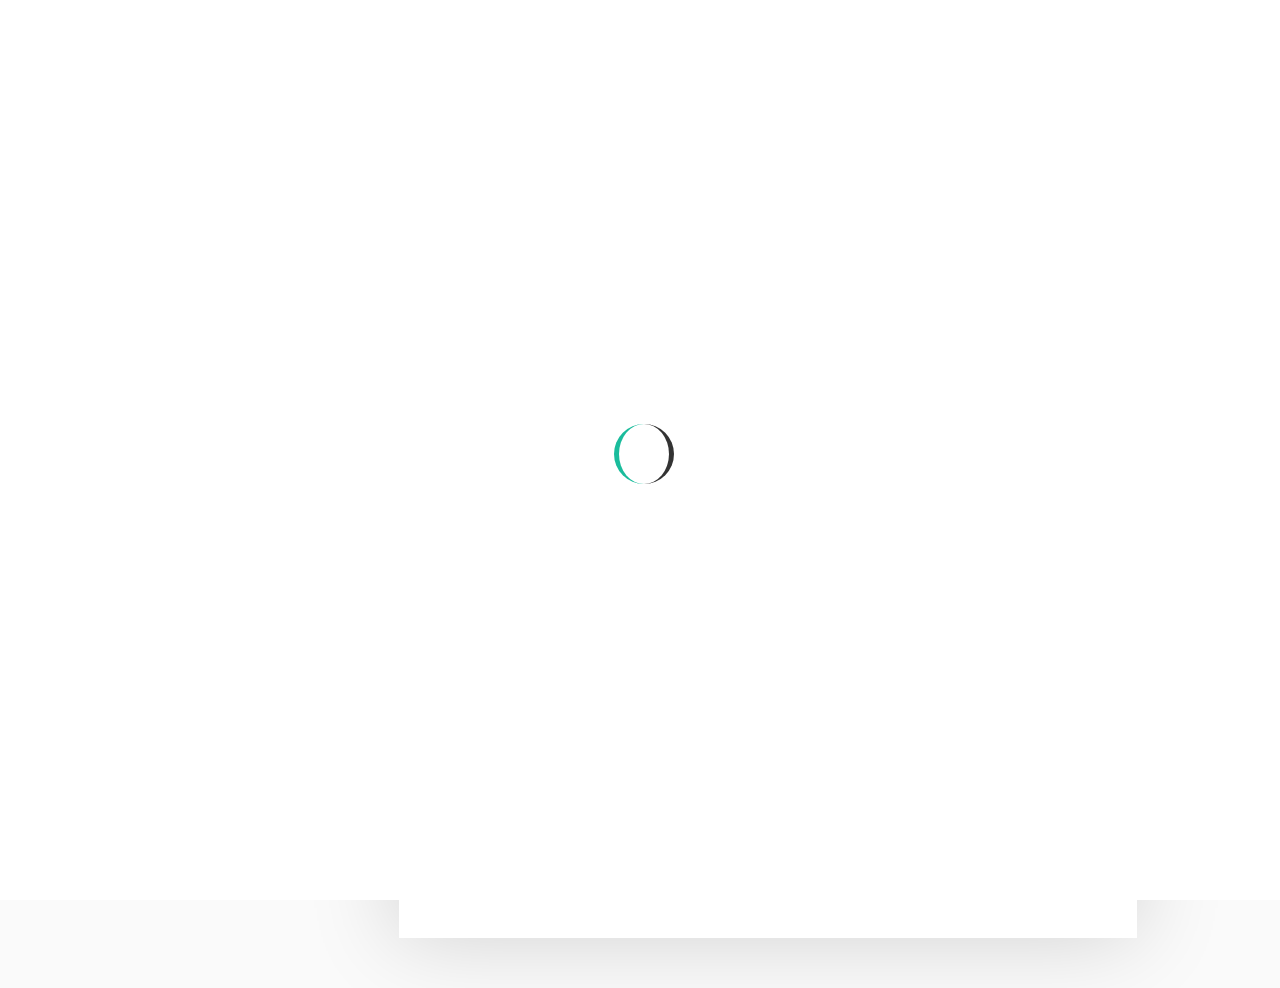
==== commit 46d98794: "Add Google Analytics" ====
--- a/code.html
+++ b/code.html
@@ -2,6 +2,15 @@
 <html lang="en">
 
   <head>
+      <!-- Global site tag (gtag.js) - Google Analytics -->
+      <script async src="https://www.googletagmanager.com/gtag/js?id=UA-118681339-1"></script>
+      <script>
+        window.dataLayer = window.dataLayer || [];
+        function gtag(){dataLayer.push(arguments);}
+        gtag('js', new Date());
+
+        gtag('config', 'UA-118681339-1');
+      </script>
 
     <!-- Meta Tag -->
     <meta charset="UTF-8">
@@ -19,8 +28,6 @@
     <title>Imanol Perez Arribas</title>
 
     <!-- Favicon -->
-    <link rel="shortcut icon" href="images/favicon/favicon.ico">
-    <link rel="apple-touch-icon" sizes="144x144" type="image/x-icon" href="images/favicon/apple-touch-icon.png">
 
     <!-- All CSS Plugins -->
     <link rel="stylesheet" type="text/css" href="css/plugin.css">
--- a/css/style.css
+++ b/css/style.css
@@ -322,7 +322,8 @@
 
 .about-fixed {
     position: fixed;
-    width: 20.8%;
+    width: 18.8%;
+    /*max-width: 300px;*/
 }
 
 .my-pic {
@@ -1021,8 +1022,6 @@
 /* Footer */
 
 .footer {
-    background: url(../images/bg/pattern-bg.png);
-    background-repeat: repeat;
     text-align: center;
     padding: 30px 0;
     margin-top: 10px;
@@ -1187,11 +1186,21 @@
 
 /* Responsive */
 
+@media only screen and (min-width: 1199px) {
+
+    .about-fixed {
+      max-width: 300px;
+    }
+}
+
+
 @media only screen and (max-width: 1199px) {
     .endpage-box {
        display: none !important;
     }
-}
+
+}
+
 
 
 @media only screen and (min-width: 992px) and (max-width: 1199px) {
@@ -1233,6 +1242,8 @@
        font-size: 14px;
        width: 100px;
     }
+
+
 }
 
 
@@ -1817,3 +1828,8 @@
 .uipasta-credit a:hover {
     color: #333333;
 }
+
+
+.container {
+  width: 80%;
+}
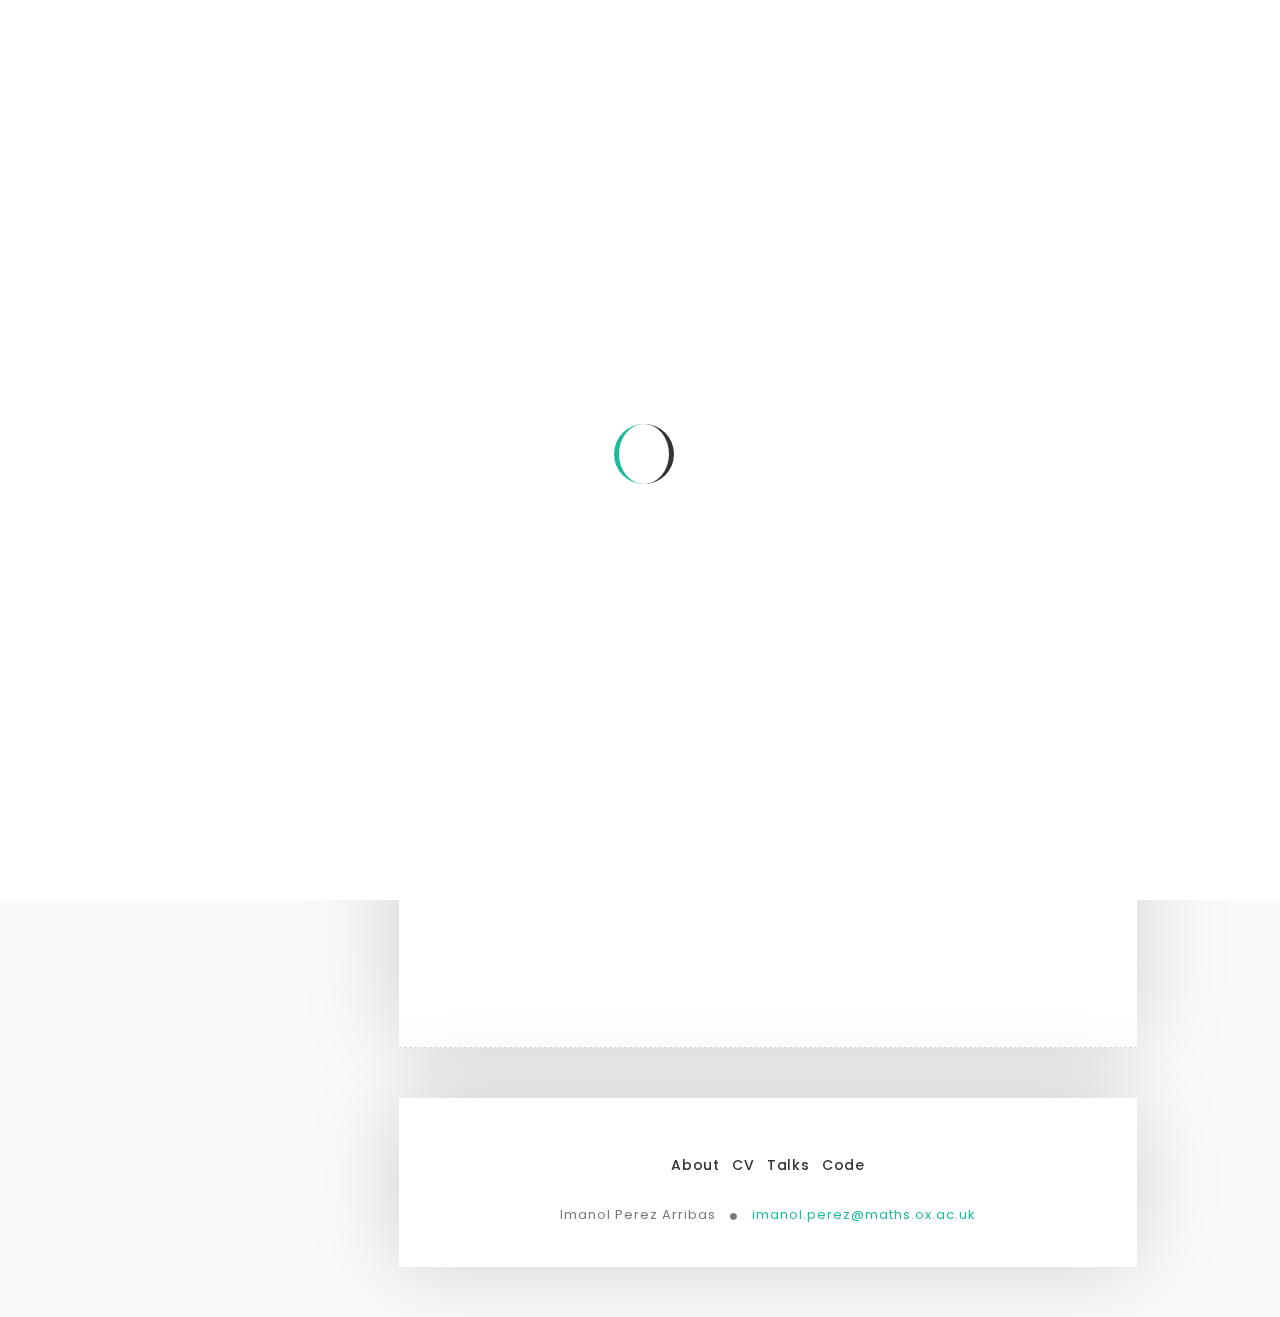
==== commit 26960807: "Merge branch 'master' of https://github.com/imanolperez/imanolperez.github.io" ====
--- a/code.html
+++ b/code.html
@@ -83,6 +83,7 @@
                              <ul class="menu-link">
                                  <li><a href="index.html">About</a></li>
                                  <li><a href="cv.html">CV</a></li>
+                                 <li><a href="publications.html">Publications</a></li>
                                  <li><a href="talks.html">Talks</a></li>
                                  <li><a href="code.html">Code</a></li>
                               </ul>
@@ -149,6 +150,27 @@
                             </div>
                            </div>
                            <!-- Portfolio Detail End -->
+
+
+
+                              <!-- Portfolio Detail Start -->
+                              <div class="row portfolio" onclick="$(location).attr('href', 'space_journey.html')">
+                                <div class="col-sm-6 custom-pad-1">
+                                    <img src="images/code/space_journey.jpg" class="img-responsive" alt="">
+                                 </div>
+
+
+                                <div class="col-sm-6 custom-pad-2" style="padding: 20px;">
+                                    <p>Space Journey, video game for phones.</p>
+
+                                    <p>Travel from planet to planet in order to reach a
+                                        portal and get three stars. You'll have to use both
+                                        your mind and skills!</p>
+
+
+                           </div>
+                          </div>
+                          <!-- Portfolio Detail End -->
 
 
 
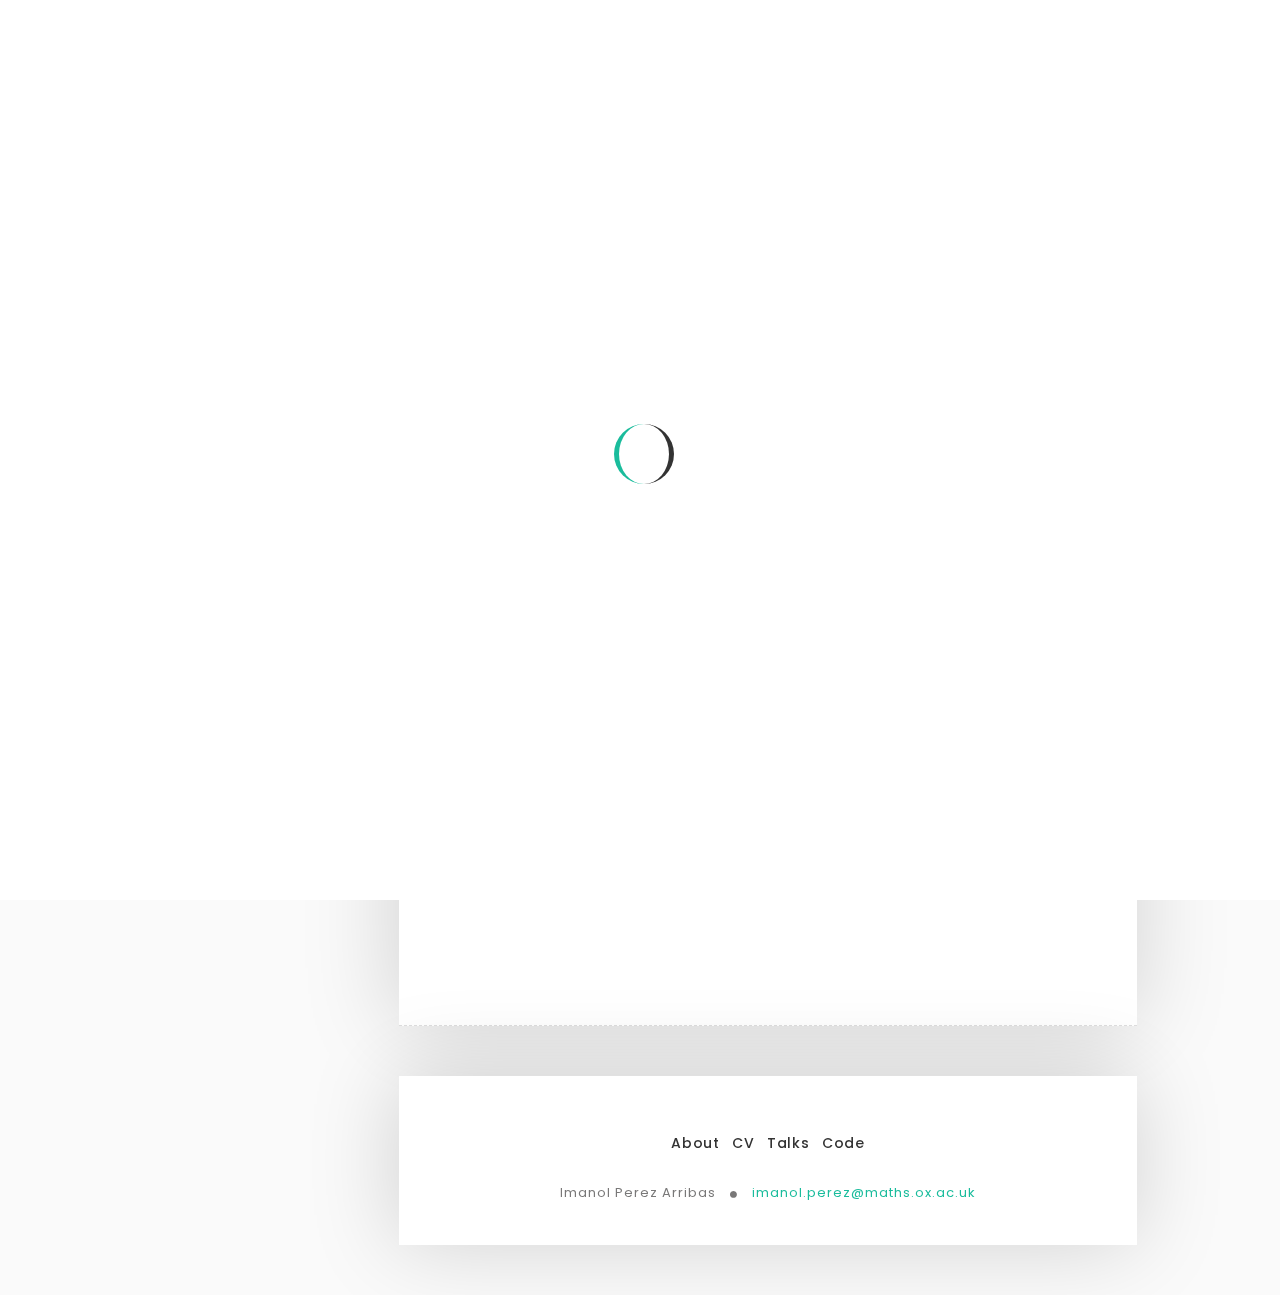
==== commit 846d7331: "display block" ====
--- a/code.html
+++ b/code.html
@@ -173,6 +173,24 @@
                           <!-- Portfolio Detail End -->
 
 
+                              <!-- Portfolio Detail Start -->
+                              <div class="row portfolio" onclick="$(location).attr('href', 'snake.html')" style="display: block;">
+                                <div class="col-sm-6 custom-pad-1">
+                                    <img src="https://raw.githubusercontent.com/imanolperez/snake/master/screenshots/screenshot1.png" class="img-responsive" alt="">
+                                 </div>
+
+
+                                <div class="col-sm-6 custom-pad-2" style="padding: 20px;">
+                                    <p>Classic Snake game in C++ for Linux terminals.</p>
+
+
+
+                           </div>
+                          </div>
+                          <!-- Portfolio Detail End -->
+
+
+
 
                          </div>
                          <!-- Portfolio End -->
--- a/css/style.css
+++ b/css/style.css
@@ -418,10 +418,12 @@
 
 .custom-pad-1 {
     padding-right: 0px;
+    width: 30%;
 }
 
 .custom-pad-2 {
     padding-left: 0px;
+    width: 70%;
 }
 
 .table {
